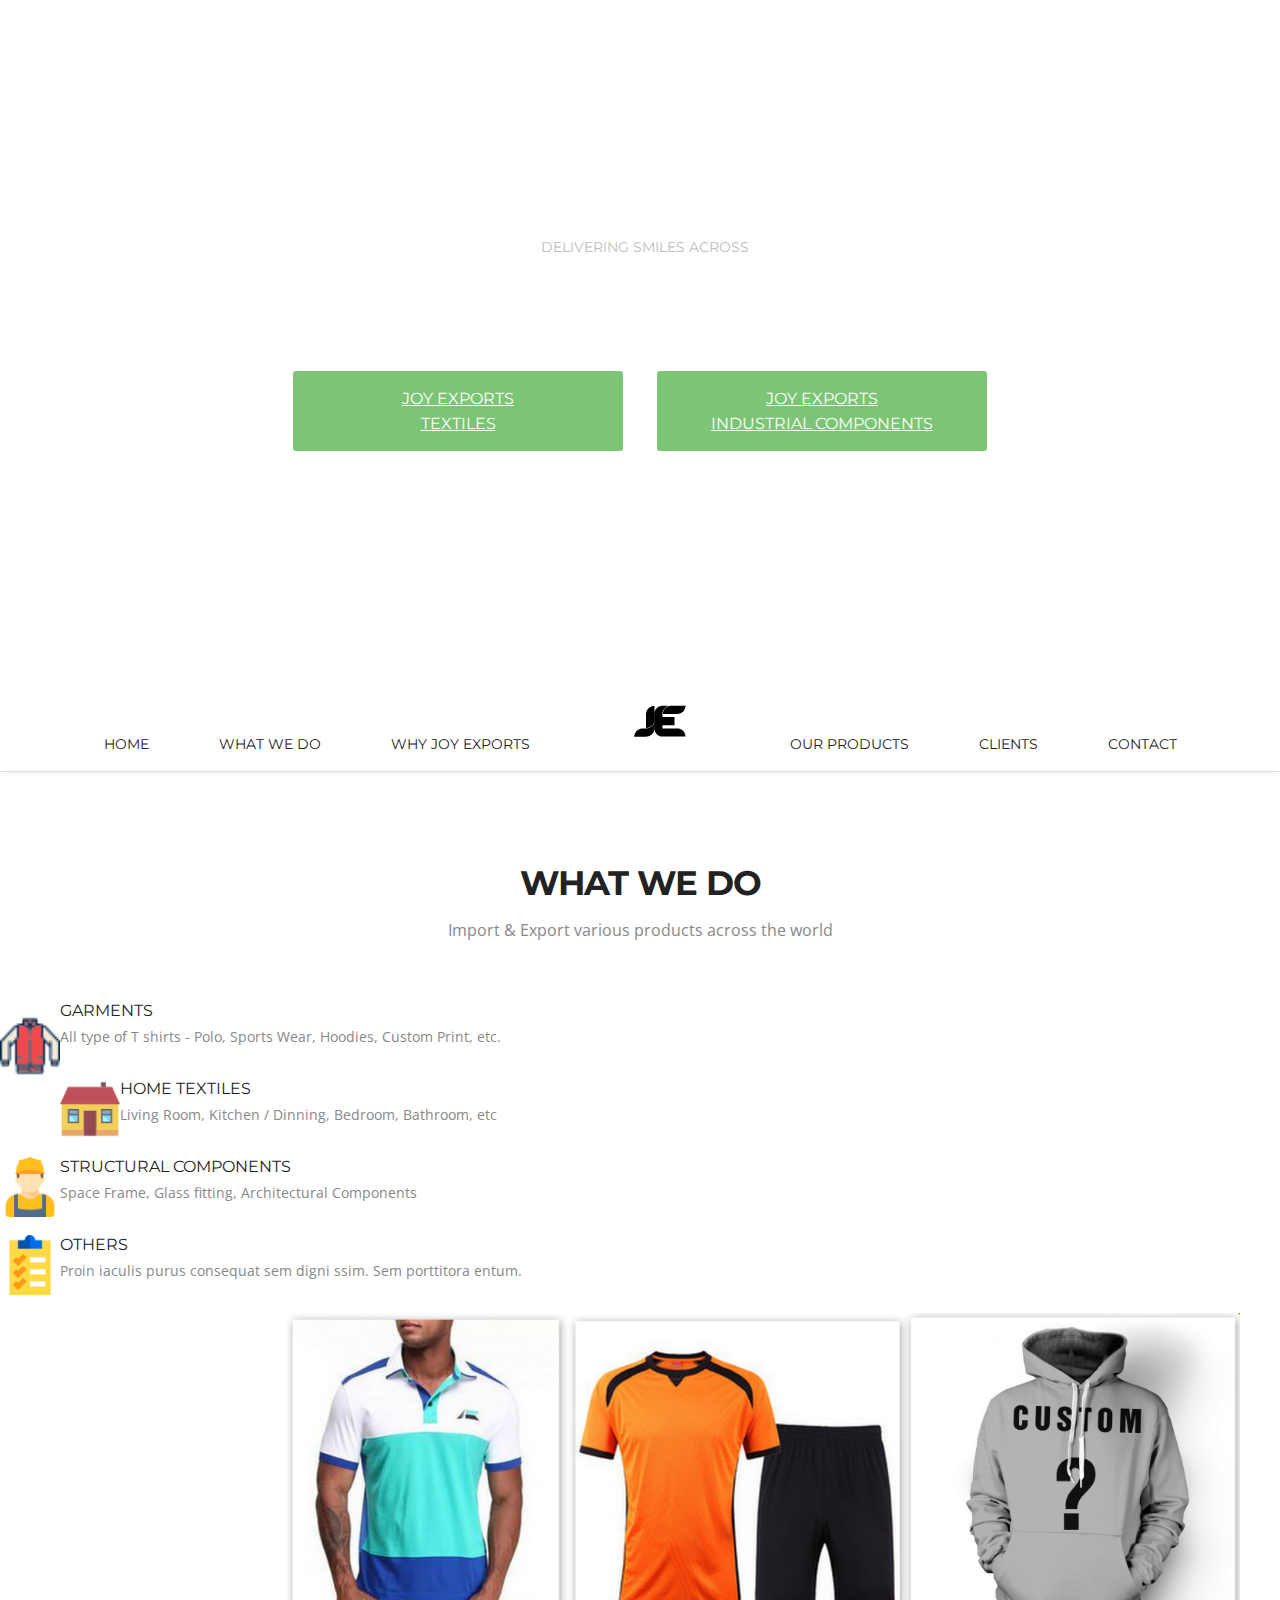
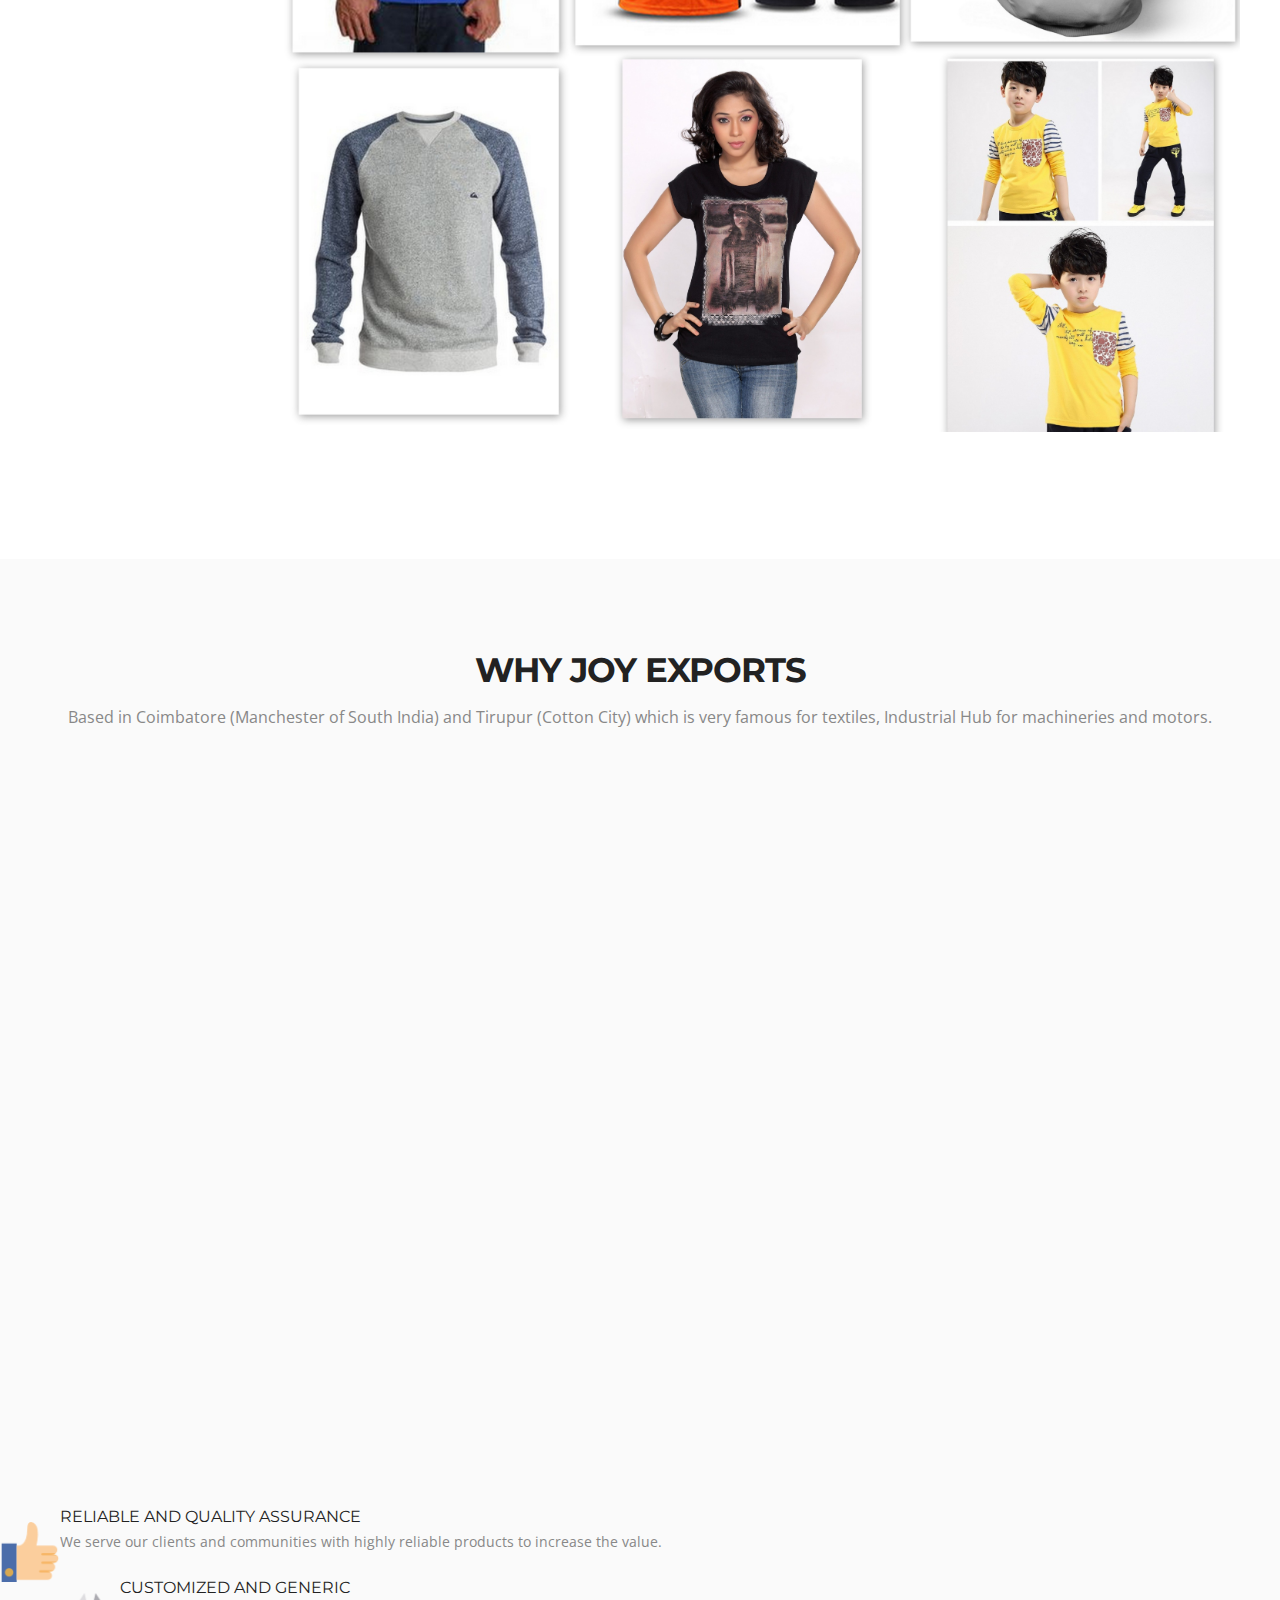
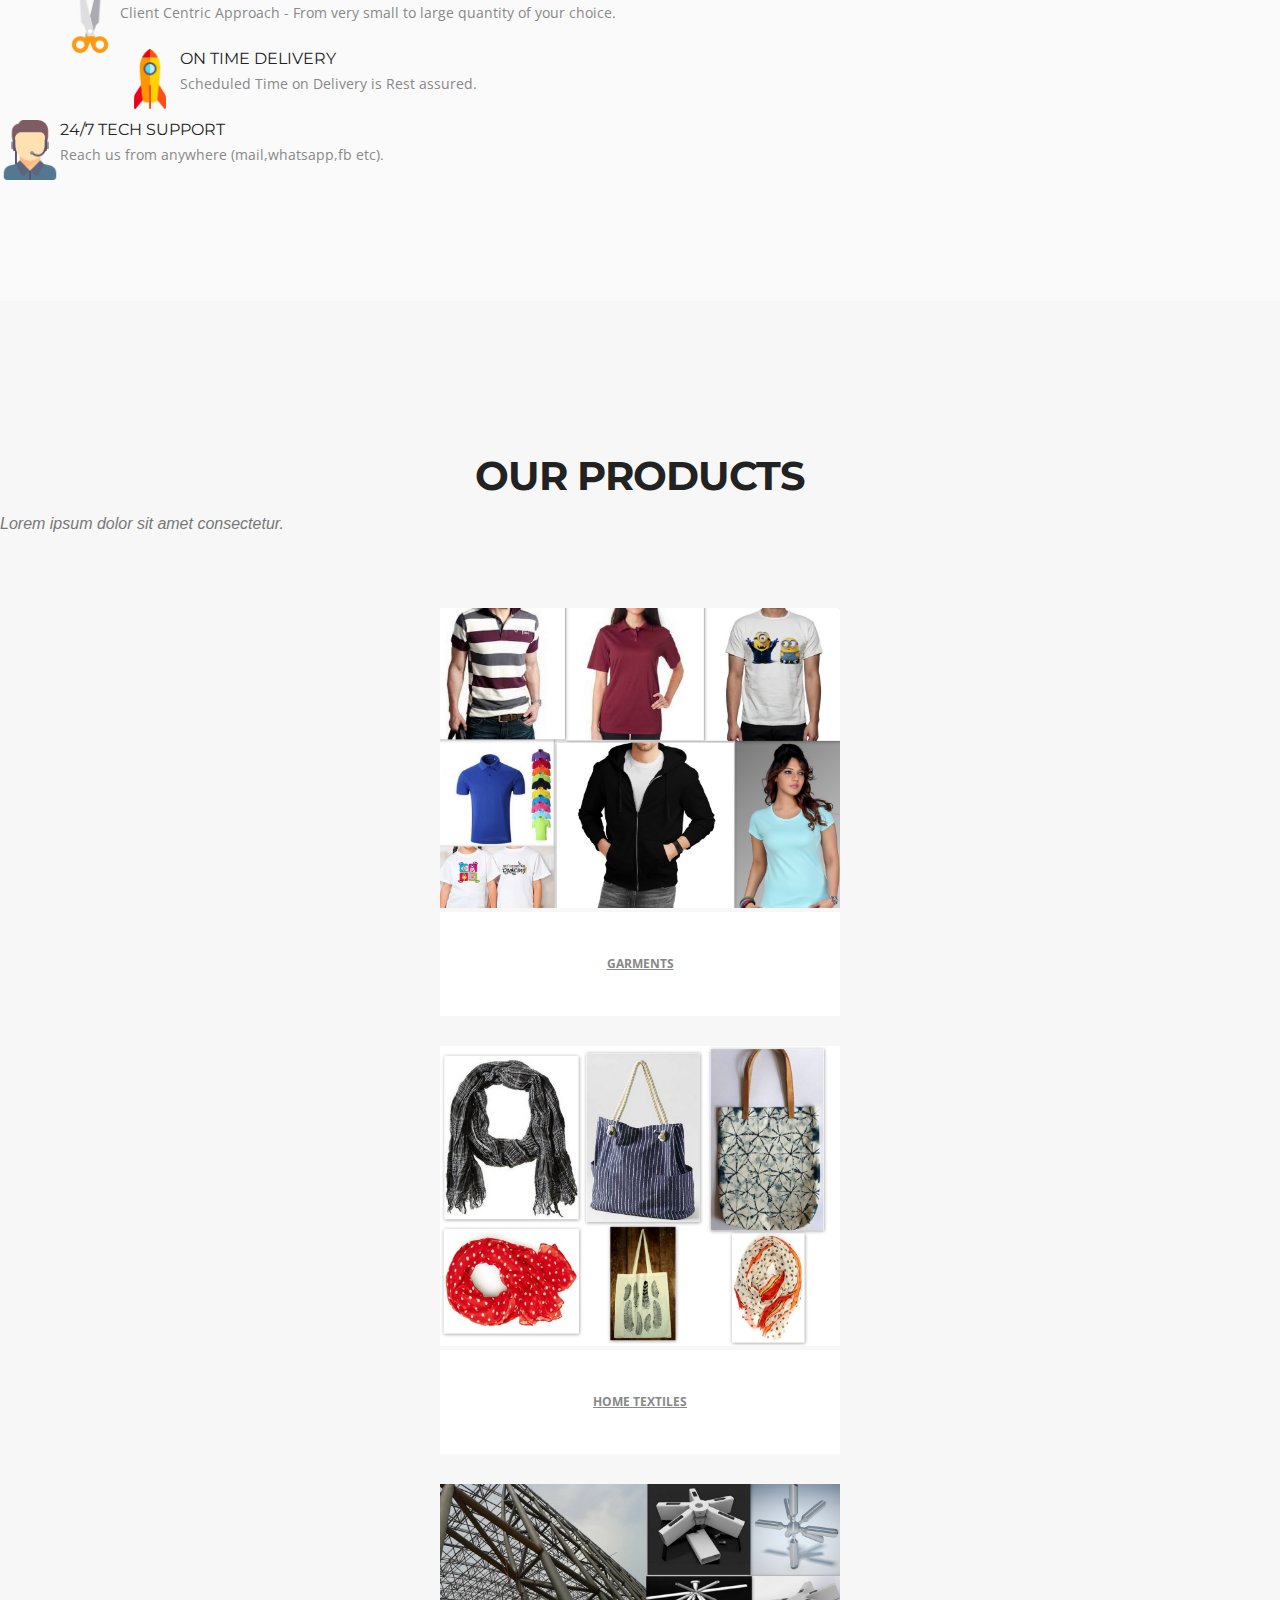
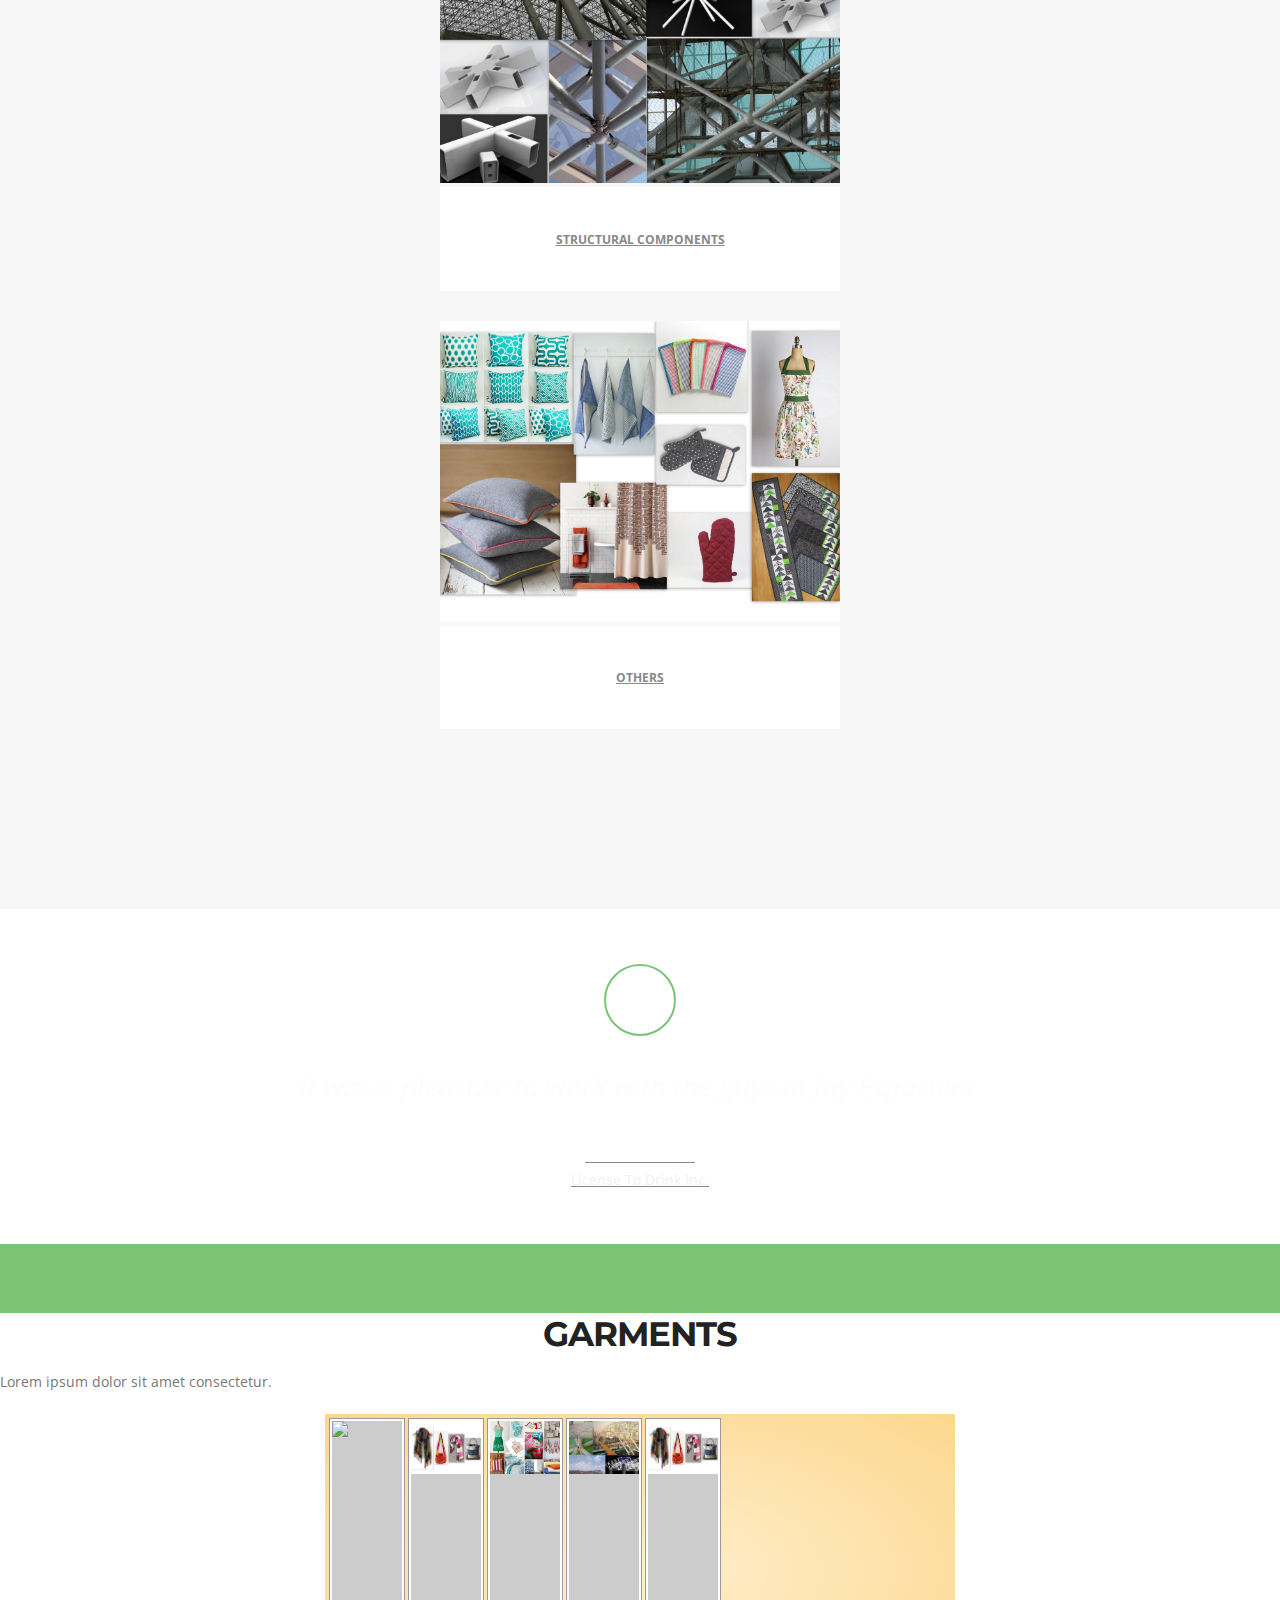
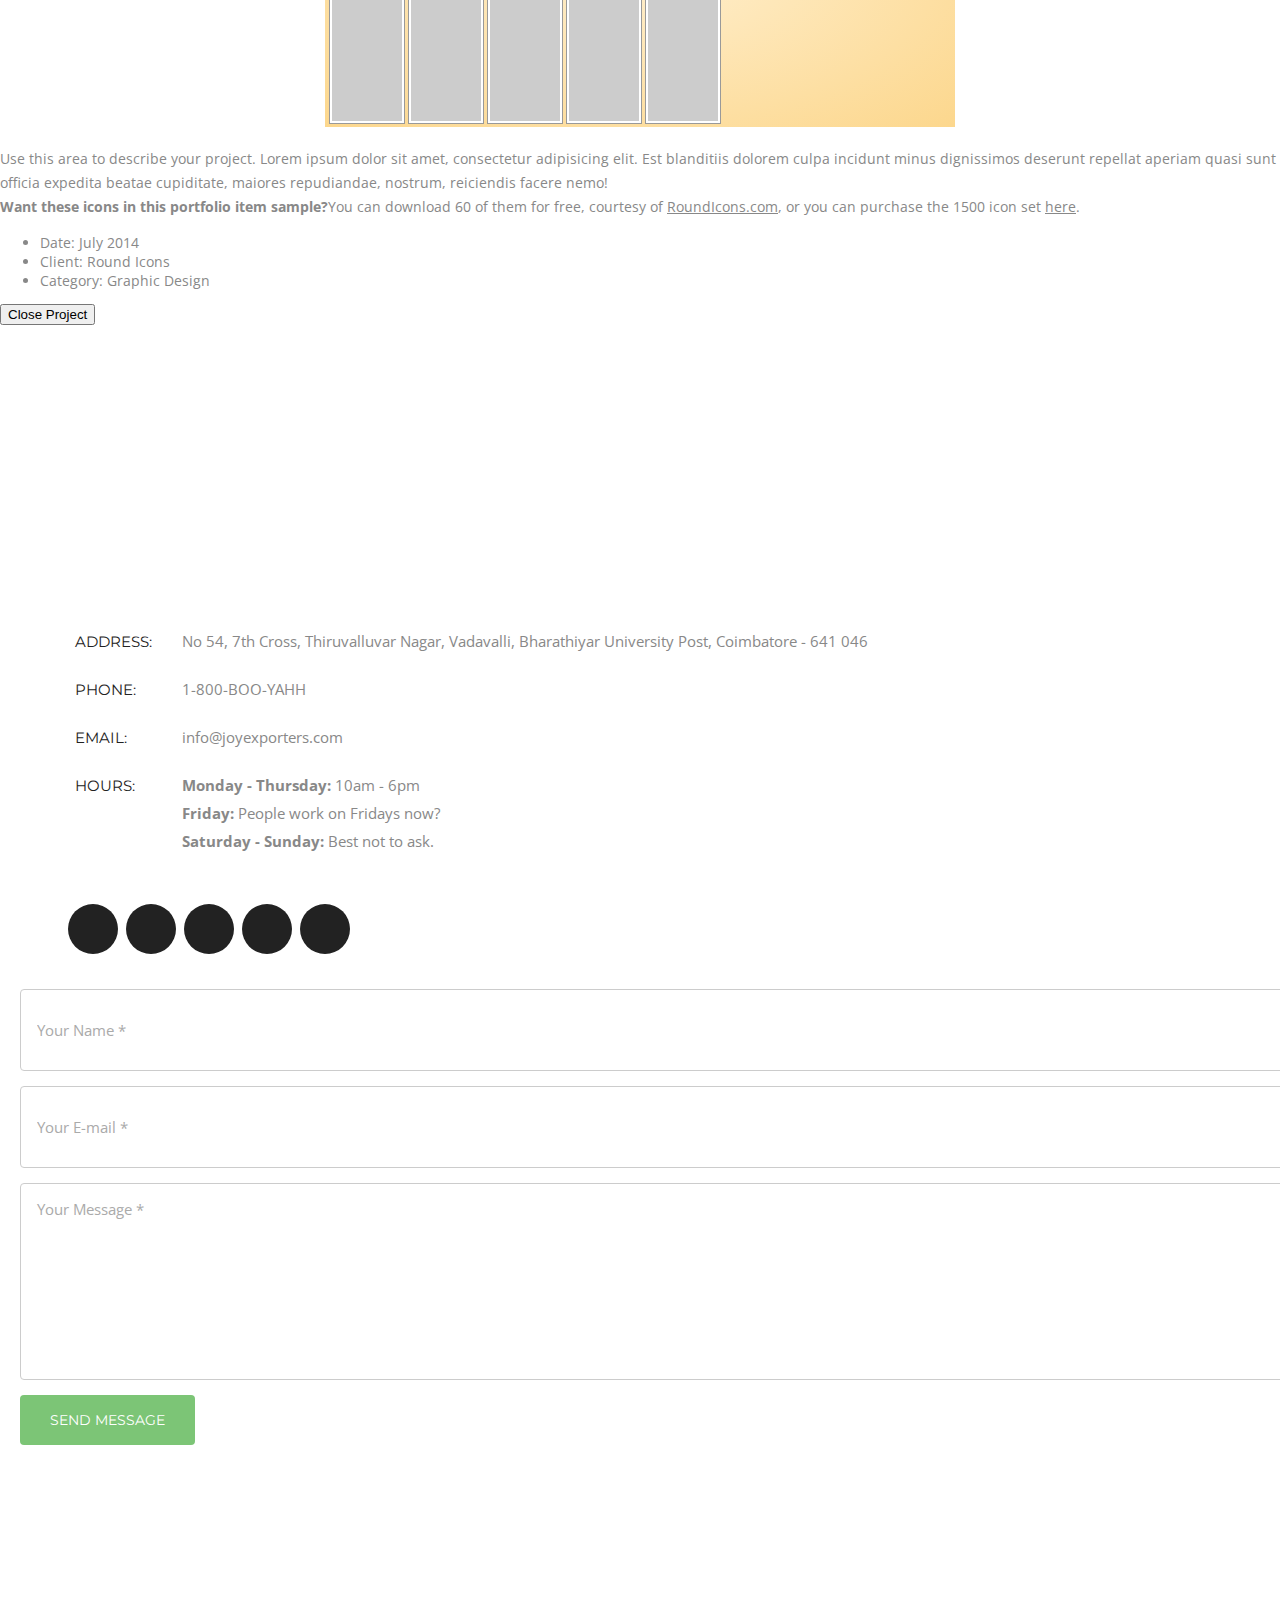
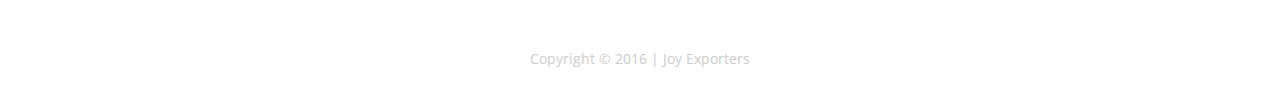
==== Knight/index.html @ ecacd054 "new product page" ====
<!doctype html>
<html>
<head>
<meta charset="utf-8">
<meta name="viewport" content="width=device-width, maximum-scale=1">

<title>Joy Exports</title>
<link rel="icon" href="joy-mark-white-black-bg.png" type="image/png">

<link href='http://fonts.googleapis.com/css?family=Montserrat:400,700' rel='stylesheet' type='text/css'>
<link href='http://fonts.googleapis.com/css?family=Open+Sans:400,300,800italic,700italic,600italic,400italic,300italic,800,700,600' rel='stylesheet' type='text/css'>

<link href="css/bootstrap.css" rel="stylesheet" type="text/css">
<link href="css/style.css" rel="stylesheet" type="text/css">
<link href="css/font-awesome.css" rel="stylesheet" type="text/css">
<link href="css/responsive.css" rel="stylesheet" type="text/css">
<link href="css/animate.css" rel="stylesheet" type="text/css">

<!--[if IE]><style type="text/css">.pie {behavior:url(PIE.htc);}</style><![endif]-->

<script type="text/javascript" src="js/jquery.1.8.3.min.js"></script>
<script type="text/javascript" src="js/bootstrap.js"></script>
<script type="text/javascript" src="js/jquery-scrolltofixed.js"></script>
<script type="text/javascript" src="js/jquery.easing.1.3.js"></script>
<script type="text/javascript" src="js/jquery.isotope.js"></script>
<script type="text/javascript" src="js/wow.js"></script>
<script type="text/javascript" src="js/classie.js"></script>



<!--[if lt IE 9]>
    <script src="js/respond-1.1.0.min.js"></script>
    <script src="js/html5shiv.js"></script>
    <script src="js/html5element.js"></script>
<![endif]-->


</head>
<body>
<div style="overflow:hidden;">
<header class="header" id="header"><!--header-start-->
	<div class="container">
    	<figure class="logo animated fadeInDown delay-07s">
        <a href="#"><img src="img/joy-mark-white.png" alt=""></a>
        </figure>
				<ul class="we-create animated fadeInUp delay-1s">
					<li>Delivering Smiles Across</li>
				</ul>
        <h1 class="animated fadeInDown delay-07s">Welcome to Joy Exporters Group Of Companies</h1>
				<a class="link animated fadeInUp delay-1s" href="focus/home-tex.html">Joy Exports <br>Textiles</a>
				<a class="link animated fadeInUp delay-1s" href="#service">Joy Exports <br>Industrial Components</a>
				<div class="icon-scroll animated fadeInUp delay-1s">
		    <span class="a1"></span>
		    <span class="a2"></span>
		    <span class="a3"></span>
		</div>
</div>
</header><!--header-end-->


<nav class="main-nav-outer" id="test"><!--main-nav-start-->
	<div class="container">
        <ul class="main-nav">
        	<li><a href="#header">HOME</a></li>
            <li><a href="#service">WHAT WE DO</a></li>
            <li><a href="#why-us">WHY JOY EXPORTS</a></li>
            <li class="small-logo"><a href="#header"><img src="img/joy-mark-black-small.png" alt=""></a></li>
            <li><a href="#portfolio">OUR PRODUCTS</a></li>
            <li><a href="#team">CLIENTS</a></li>
            <li><a href="#contact">CONTACT</a></li>
        </ul>
        <a class="res-nav_click" href="#"><i class="fa-bars"></i></a>
    </div>
</nav><!--main-nav-end-->



<section class="main-section" id="service"><!--main-section-start-->
	<div class="container">
    	<h2>WHAT WE DO</h2>
    	<h6>Import &amp; Export various products across the world</h6>
        <div class="row">
        	<div class="col-lg-5 col-sm-6 wow fadeInLeft delay-05s">
            	<div class="service-list">
                	<div class="service-list-col1">
                    <img class="img-icon" src="img/Icon-Garments.png">
                    </div>
                	<div class="service-list-col2">
                        <h3>GARMENTS</h3>
                        <p>All type of T shirts - Polo, Sports Wear, Hoodies, Custom Print, etc.</p>
                    </div>
                </div>
                <div class="service-list">
                	<div class="service-list-col1">
                    <img class="img-icon2" src="img/Icon-Home.png">
                    </div>
                	<div class="service-list-col2">
                        <h3>HOME TEXTILES</h3>
                        <p>Living Room, Kitchen / Dinning, Bedroom, Bathroom, etc</p>
                    </div>
                </div>
                <div class="service-list">
                	<div class="service-list-col1">
                    	<img class="img-icon2" src="img/Icon-Structure.png">
                    </div>
                	<div class="service-list-col2">
                        <h3>STRUCTURAL COMPONENTS</h3>
                        <p>Space Frame, Glass fitting, Architectural Components</p>
                    </div>
                </div>
                <div class="service-list">
                	<div class="service-list-col1">
                    	<img class="img-icon2" src="img/Icon-Others.png">
                    </div>
                	<div class="service-list-col2">
                        <h3>OTHERS</h3>
                        <p>Proin iaculis purus consequat sem digni ssim. Sem porttitora entum.</p>
                    </div>
                </div>
            </div>
            <figure class="col-lg-7 col-sm-6  text-right wow fadeInUp delay-02s">

							<div class="slider">

							  <div class="image-container four-images">
							    <img src="img/slider1.jpg">
							    <img src="img/slider2.jpg">
							    <img src="img/slider3.jpg">
							    <img src="img/slider4.jpg">
							  </div>

							</div>

						</figure>

        </div>
	</div>
</section><!--main-section-end-->



<section class="main-section alabaster" id="why-us"><!--main-section alabaster-start-->
	<div class="container">
		<h2>WHY JOY EXPORTS</h2>
		<h6>Based in Coimbatore (Manchester of South India) and Tirupur (Cotton City) which is very famous for textiles, Industrial Hub for machineries and motors.</h6>
    	<div class="row">
			<figure class="col-lg-7 col-sm-6 wow fadeInLeft">
				<div class="video-container"><iframe width="560" height="315" src="https://www.youtube.com/embed/GcSwiNdOa8k" frameborder="0" allowfullscreen></iframe></div>

            </figure>
        	<div class="col-lg-5 col-sm-6 featured-work">
            	<div class="featured-box">
                	<div class="featured-box-col1 wow fadeInRight delay-02s">
                    	<img class="img-icon" src="img/Icon-Reliable.png">
                    </div>
                	<div class="featured-box-col2 wow fadeInRight delay-02s">
                        <h3>RELIABLE AND QUALITY ASSURANCE</h3>
                        <p>We serve our clients and communities with highly reliable products to increase the value.</p>
                    </div>
                </div>
                <div class="featured-box">
                	<div class="featured-box-col1 wow fadeInRight delay-04s">
                    	<img class="img-icon" src="img/Icon-Customized.png">
                    </div>
                	<div class="featured-box-col2 wow fadeInRight delay-04s">
                        <h3>CUSTOMIZED AND GENERIC</h3>
                        <p>Client Centric Approach - From very small to large quantity of your choice.</p>
                    </div>
                </div>
                <div class="featured-box">
                	<div class="featured-box-col1 wow fadeInRight delay-06s">
                    	<img class="img-icon2" src="img/Icon-Delivery.png">
                    </div>
                	<div class="featured-box-col2 wow fadeInRight delay-06s">
                        <h3>ON TIME DELIVERY</h3>
                        <p>Scheduled Time on Delivery is Rest assured.</p>
                    </div>
                </div>
								<div class="featured-box">
                	<div class="featured-box-col1 wow fadeInRight delay-06s">
                    	<img class="img-icon2" src="img/Icon-Support.png">
                    </div>
                	<div class="featured-box-col2 wow fadeInRight delay-06s">
                        <h3>24/7 TECH SUPPORT</h3>
                        <p>Reach us from anywhere (mail,whatsapp,fb etc).</p>
                    </div>
                </div>
                <a class="Learn-More" href="#">Learn More</a>
            </div>
        </div>
	</div>
</section><!--main-section alabaster-end-->



<section id="portfolio" class="bg-light-gray">
		<div class="container">
				<div class="row">
						<div class="col-lg-12 text-center">
								<h2 class="section-heading">Our Products</h2>
								<h3 class="section-subheading text-muted">Lorem ipsum dolor sit amet consectetur.</h3>
						</div>
				</div>
				<div class="row">
						<div class="col-lg-3 col-md-4 col-sm-6 portfolio-item">
								<a href="#portfolioModal1" class="portfolio-link" data-toggle="modal">
										<div class="portfolio-hover">
												<div class="portfolio-hover-content">
														<i class="fa fa-plus fa-3x"></i>
												</div>
										</div>
										<img src="img/Products-Garments.jpg" class="img-responsive" alt="">

								<div class="portfolio-caption">
										<h5>GARMENTS</h5>
								</div>
								</a>
						</div>
						<div class="col-lg-3 col-md-4 col-sm-6 portfolio-item">
								<a href="focus/home-tex.html" class="portfolio-link" data-toggle="modal">
										<div class="portfolio-hover">
												<div class="portfolio-hover-content">
														<i class="fa fa-plus fa-3x"></i>
												</div>
										</div>
										<img src="img/Product-HomeTex.jpg" class="img-responsive" alt="">
								<div class="portfolio-caption">
										<h5>HOME TEXTILES</h5>
								</div>
								</a>
						</div>
						<div class="col-lg-3 col-md-4 col-sm-6 portfolio-item">
								<a href="#portfolioModal3" class="portfolio-link" data-toggle="modal">
										<div class="portfolio-hover">
												<div class="portfolio-hover-content">
														<i class="fa fa-plus fa-3x"></i>
												</div>
										</div>
										<img src="img/Products-Eng.jpg" class="img-responsive" alt="">
								<div class="portfolio-caption">
										<h5>STRUCTURAL COMPONENTS</h5>
								</div>
							</a>
						</div>
						<div class="col-lg-3 col-md-4 col-sm-6 portfolio-item">
								<a href="#portfolioModal4" class="portfolio-link" data-toggle="modal">
										<div class="portfolio-hover">
												<div class="portfolio-hover-content">
														<i class="fa fa-plus fa-3x"></i>
												</div>
										</div>
										<img src="img/Products-HomeTex2.jpg" class="img-responsive" alt="">
								<div class="portfolio-caption">
										<h5>OTHERS</h5>
								</div>
								</a>
						</div>
				</div>
		</div>
</section>

<!--main-section-end-->


<section class="main-section client-part" id="client"><!--main-section client-part-start-->
	<div class="container">
		<b class="quote-right wow fadeInDown delay-03"><i class="fa-quote-right"></i></b>
    	<div class="row">
        	<div class="col-lg-12">
            	<p class="client-part-haead wow fadeInDown delay-05">It was a pleasure to work with the guys at Joy Exporters.</p>
            </div>
        </div>
    	<ul class="client wow fadeIn delay-05s">
        	<li><a href="#">
            	<img src="img/client-pic1.jpg" alt="">
                <h3>James Bond</h3>
                <span>License To Drink Inc.</span>
            </a></li>
        </ul>
    </div>
</section><!--main-section client-part-end-->
<div class="c-logo-part"><!--c-logo-part-start-->
	<div class="container">
    	<ul>
        	<li><a href="#"><img src="img/c-liogo1.png" alt=""></a></li>
            <li><a href="#"><img src="img/c-liogo2.png" alt=""></a></li>
            <li><a href="#"><img src="img/c-liogo3.png" alt=""></a></li>
            <li><a href="#"><img src="img/c-liogo4.png" alt=""></a></li>
            <li><a href="#"><img src="img/c-liogo5.png" alt=""></a></li>
    	</ul>
	</div>
</div><!--c-logo-part-end-->


<div class="portfolio-modal modal fade" id="portfolioModal1" tabindex="-1" role="dialog" aria-hidden="true">
		<div class="modal-content">
				<div class="close-modal" data-dismiss="modal">
						<div class="lr">
								<div class="rl">
								</div>
						</div>
				</div>
				<div class="container">
						<div class="row">
								<div class="col-lg-8 col-lg-offset-2">
										<div class="modal-body">
												<!-- Project Details Go Here -->
												<h2>Garments</h2>
												<p class="item-intro text-muted">Lorem ipsum dolor sit amet consectetur.</p>

																	<div id="slider">
																	    <div id="allpic">
																	      <img class="modal-slider-img"src="http://1.bp.blogspot.com/-55F_zXg6TKI/UKB6cCTZ1XI/AAAAAAAAB3c/um9nqYtzfY4/s1600/61bEcpAzU0L._SL500_AA300_.jpg.jpg"/>
																	    </div>
																	    <div id="allpic">
																	      <img src="img/slider2.jpg"/>
																	    </div>
																	  <div id="allpic">
																	      <img src="img/slider3.jpg"/>
																	    </div>
																	  <div id="allpic">
																	      <img src="img/slider4.jpg"/>
																	    </div>
																	  <div id="allpic">
																	      <img src="img/slider2.jpg"/>
																	    </div>



																	</div><!-- slider end -->



												<p>Use this area to describe your project. Lorem ipsum dolor sit amet, consectetur adipisicing elit. Est blanditiis dolorem culpa incidunt minus dignissimos deserunt repellat aperiam quasi sunt officia expedita beatae cupiditate, maiores repudiandae, nostrum, reiciendis facere nemo!</p>
												<p>
														<strong>Want these icons in this portfolio item sample?</strong>You can download 60 of them for free, courtesy of <a href="https://getdpd.com/cart/hoplink/18076?referrer=bvbo4kax5k8ogc">RoundIcons.com</a>, or you can purchase the 1500 icon set <a href="https://getdpd.com/cart/hoplink/18076?referrer=bvbo4kax5k8ogc">here</a>.</p>
												<ul class="list-inline">
														<li>Date: July 2014</li>
														<li>Client: Round Icons</li>
														<li>Category: Graphic Design</li>
												</ul>
												<button type="button" class="btn btn-primary" data-dismiss="modal"><i class="fa fa-times"></i> Close Project</button>
										</div>
								</div>
						</div>
				</div>
		</div>
</div>

<section class="business-talking"><!--business-talking-start-->
	<div class="container">
        <h2>Let’s Talk Business.</h2>
    </div>
</section><!--business-talking-end-->
<div class="container">
<section class="main-section contact" id="contact">

        <div class="row">
        	<div class="col-lg-6 col-sm-7 wow fadeInLeft">
            	<div class="contact-info-box address clearfix">
                	<h3><i class=" icon-map-marker"></i>Address:</h3>
                	<span>No 54, 7th Cross, Thiruvalluvar Nagar, Vadavalli, Bharathiyar University Post, Coimbatore - 641 046</span>
                </div>
                <div class="contact-info-box phone clearfix">
                	<h3><i class="fa-phone"></i>Phone:</h3>
                	<span>1-800-BOO-YAHH</span>
                </div>
                <div class="contact-info-box email clearfix">
                	<h3><i class="fa-pencil"></i>email:</h3>
                	<span>info@joyexporters.com</span>
                </div>
            	<div class="contact-info-box hours clearfix">
                	<h3><i class="fa-clock-o"></i>Hours:</h3>
                	<span><strong>Monday - Thursday:</strong> 10am - 6pm<br><strong>Friday:</strong> People work on Fridays now?<br><strong>Saturday - Sunday:</strong> Best not to ask.</span>
                </div>
                <ul class="social-link">
                	<li class="twitter"><a href="#"><i class="fa-twitter"></i></a></li>
                    <li class="facebook"><a href="#"><i class="fa-facebook"></i></a></li>
                    <li class="pinterest"><a href="#"><i class="fa-pinterest"></i></a></li>
                    <li class="gplus"><a href="#"><i class="fa-google-plus"></i></a></li>
                    <li class="dribbble"><a href="#"><i class="fa-dribbble"></i></a></li>
                </ul>
            </div>
        	<div class="col-lg-6 col-sm-5 wow fadeInUp delay-05s">
            	<div class="form">
                	<input class="input-text" type="text" name="" value="Your Name *" onfocus="if(this.value==this.defaultValue)this.value='';" onblur="if(this.value=='')this.value=this.defaultValue;">
                    <input class="input-text" type="text" name="" value="Your E-mail *" onfocus="if(this.value==this.defaultValue)this.value='';" onblur="if(this.value=='')this.value=this.defaultValue;">
                	<textarea class="input-text text-area" cols="0" rows="0" onfocus="if(this.value==this.defaultValue)this.value='';" onblur="if(this.value=='')this.value=this.defaultValue;">Your Message *</textarea>
                    <input class="input-btn" type="submit" value="send message">
                </div>
            </div>
        </div>
</section>
</div>
<footer class="footer">
    <div class="container">
        <div class="footer-logo"><a href="#"><img src="img/joy-mark-white.png" alt=""></a></div>
        <span class="copyright">Copyright © 2016 | Joy Exporters</span>
    </div>
    <!--
        All links in the footer should remain intact.
        Licenseing information is available at: http://bootstraptaste.com/license/
        You can buy this theme without footer links online at: http://bootstraptaste.com/buy/?theme=Knight
    -->
</footer>


<script type="text/javascript">
    $(document).ready(function(e) {
        $('#test').scrollToFixed();
        $('.res-nav_click').click(function(){
            $('.main-nav').slideToggle();
            return false

        });

    });
</script>

  <script>
    wow = new WOW(
      {
        animateClass: 'animated',
        offset:       100
      }
    );
    wow.init();

  </script>


<script type="text/javascript">
	$(window).load(function(){

		$('.main-nav li a').bind('click',function(event){
			var $anchor = $(this);

			$('html, body').stop().animate({
				scrollTop: $($anchor.attr('href')).offset().top - 102
			}, 1500,'easeInOutExpo');
			/*
			if you don't want to use the easing effects:
			$('html, body').stop().animate({
				scrollTop: $($anchor.attr('href')).offset().top
			}, 1000);
			*/
			event.preventDefault();
		});
	})
</script>

<script type="text/javascript">

$(window).load(function(){


  var $container = $('.portfolioContainer'),
      $body = $('body'),
      colW = 375,
      columns = null;


  $container.isotope({
    // disable window resizing
    resizable: true,
    masonry: {
      columnWidth: colW
    }
  });

  $(window).smartresize(function(){
    // check if columns has changed
    var currentColumns = Math.floor( ( $body.width() -30 ) / colW );
    if ( currentColumns !== columns ) {
      // set new column count
      columns = currentColumns;
      // apply width to container manually, then trigger relayout
      $container.width( columns * colW )
        .isotope('reLayout');
    }

  }).smartresize(); // trigger resize to set container width
  $('.portfolioFilter a').click(function(){
        $('.portfolioFilter .current').removeClass('current');
        $(this).addClass('current');

        var selector = $(this).attr('data-filter');
        $container.isotope({

            filter: selector,
         });
         return false;
    });

});

</script>
</body>
</html>
---- Knight/css/style.css ----
@charset "utf-8";
/*
 Knight Bootstrap theme by BootstrapTaste.com
 Theme URI: http://bootstraptaste.com/knight-free-bootstrap-theme/
 Author: BootstrapTaste
 Author URI: http://bootstraptaste.com
 */

/* CSS Document */

/* Float Elements
---------------------------------*/
.fl-lt {float:left;}
.fl-rt {float:right;}

/* Clear Floated Elements
---------------------------------*/
.clear {
  clear: both;
  display: block;
  overflow: hidden;
  visibility: hidden;
  width: 0;
  height: 0;
}

.clearfix:before,
.clearfix:after {
  content: '\0020';
  display: block;
  overflow: hidden;
  visibility: hidden;
  width: 0;
  height: 0;
}

.clearfix:after {
  clear: both;
}

.figure{ margin:0px;}

img{ max-width:100%;}

a, a:hover, a:active{ outline:0px !important}

@font-face {
  font-family: 'FontAwesome';
  src: url('../fonts/fontawesome-webfont.eot?v=4.1.0');
  src: url('../fonts/fontawesome-webfont.eot?#iefix&v=4.1.0') format('embedded-opentype'), url('../fonts/fontawesome-webfont.woff?v=4.1.0') format('woff'), url('../fonts/fontawesome-webfont.ttf?v=4.1.0') format('truetype'), url('../fonts/fontawesome-webfont.svg?v=4.1.0#fontawesomeregular') format('svg');
  font-weight: normal;
  font-style: normal;
}

/* Primary Styles
---------------------------------*/
body {
	background:#fff;
	font-family: 'Open Sans', sans-serif;
	font-size:14px;
	font-weight:normal;
	color:#888888;
	margin:0;
}
h2{
	font-size:34px;
	color:#222222;
	font-family: 'Montserrat', sans-serif;
	font-weight:700;
	letter-spacing: -1px;
	margin:0 0 15px 0;
	text-align:center;
	text-transform:uppercase;
}
h3{
	font-family: 'Montserrat', sans-serif;
	color:#222222;
	font-size:16px;
	margin:0 0 5px 0;
	text-transform:uppercase;
	font-weight:400;
}
h6{
	font-size:16px;
	color:#888888;
	font-family: 'Open Sans', sans-serif;
	font-weight:400;
	text-align:center;
	margin:0 0 60px 0;
}
p{
	line-height:24px;
	margin:0;
}

/* Header Styles
---------------------------------*/

.header{
	text-align:center;
	background:url(../img/pw_maze_black_2X.png) left top repeat;
	padding:200px 0;
}
.logo{
	width:130px;
	margin:0 auto 35px;
}
.header h1{
	font-family: 'Montserrat',sans-serif;
	font-size:45px;
	font-weight:400;
	letter-spacing: -1px;
	margin:0 0 25px 0 ;
	color:#fff;
}

.we-create{
	padding:0;
	margin:-17px 0 20px;
}
.wp-pic{
	margin-bottom:20px;
}
.we-create li{
	display:inline-block;
	font-family: 'Montserrat',sans-serif;
	font-size:14px;
	color: #bcbcbc;
	text-transform: uppercase;
	font-weight: 400;
	margin:0 5px 0 0;
	padding:0 0 0 15px;
}
.we-create li:first-child{
	background:none;
}

.start-button {
	padding-left: 0px;
}

.start-button li a{
color: #fff;
}


.link{
	padding:15px;
	background:#7cc576;
	color:#fff !important;
	font-size:16px;
	font-weight:400;
  width:300px;
	font-family: 'Montserrat', sans-serif;
	display:inline-block;
	border-radius:3px;
	text-transform:uppercase;
	line-height:25px;
  margin: 15px;

	transition:all 0.3s ease-in-out;
	-moz-transition:all 0.3s ease-in-out;
	-webkit-transition:all 0.3s ease-in-out;
}
.link:hover {
	text-decoration:none;
	color:#7cc576 !important;
	background:#fff;
}

.link:active, .link:focus {
	background: #7cc576;
	text-decoration:none;
	color:#fff !important;
}

/* Navigation
---------------------------------*/
.main-nav-outer{
	padding:0px;
	border-bottom:1px solid #dddddd;
	box-shadow:0 4px 5px -3px #ececec;
	position:relative;
	background:#fff;
}
.main-nav{
	text-align:center;
	margin:10px 0 0px;
	padding:0;
	list-style:none;
}
.main-nav li{
	display:inline;
	margin:0 1px;
}
.main-nav li a{
	display:inline-block;
	color:#222222;
	text-transform:uppercase;
	font-family: 'Montserrat', sans-serif;
	text-decoration: none;
	line-height:20px;
	margin:17px 32px;
	transition:all 0.3s ease-in-out;
	-moz-transition:all 0.3s ease-in-out;
	-webkit-transition:all 0.3s ease-in-out;
}

.main-nav li a:hover{
	text-decoration:none;
	color: #7cc576;
}

.small-logo{
	padding:0 32px;
}

.main-section{
	padding:90px 0 110px;
}


/* Services
---------------------------------*/

.service-list{
	padding:0 0 0 0;
	font-size:14px;
	margin-bottom:40px;
}
.service-list-col1{
	float:left;
	width:60px;
}
.service-list-col1 i{
	font-style:normal;
	font-size:38px;
	display:block;
	color:#222;
	font-family: 'FontAwesome';
	line-height:38px;
}
.service-list-col2{
	overflow:hidden;
}
.main-section.alabaster{
	background:#fafafa;
}

/* Featured Work
---------------------------------*/
.featured-work{
	font-size:14px;
}
.featured-work h2{
	text-align:left;
}
.featured-box{
	padding:0 0 0 0;
	margin-bottom:25px;
	font-size:14px;
}
.featured-box h3{
	margin-bottom:5px;
}
.featured-box p{
	line-height:22px;
}
.featured-work p.padding-b{
	padding-bottom:35px;
}
.featured-box-col1{
	width:60px;
	float:left;
}
.featured-box-col1 i{
	display:block;
	line-height:38px;
	font-family: 'FontAwesome';
	font-size:38px;
	color:#777777;
	font-style:normal;
}
.featured-box-col2{ overflow:hidden;}
.featured-box.magic{
	background:url(../img/magic.png) left top no-repeat;
}
.featured-box.packaged{
	background:url(../img/packaged.png) left top no-repeat;
}
.featured-box.seo{
	background:url(../img/seo.png) left top no-repeat;
}
.Learn-More{
	display:inline-block;
	padding:0 5px 0 0;
	color:#7cc576;
	font-size:16px;
	text-transform:uppercase;
	font-family: 'Montserrat', sans-serif;
	font-weight:400;
	line-height:24px;
	transition:all 0.3s ease-in-out;
	-moz-transition:all 0.3s ease-in-out;
	-webkit-transition:all 0.3s ease-in-out;
	display: none;
}
.Learn-More i{
	padding-right:15px;
}

.Learn-More:hover, .Learn-More:focus{
	text-decoration:none;
	color: #111;
}


/* Portfolio
---------------------------------*/
.Portfolio-nav{
	padding:0;
	margin:0 0 45px 0;
	list-style:none;
	text-align:center;
}
.Portfolio-nav li{
	margin:0 10px;
	display:inline;
}
.Portfolio-nav li a{
	display:inline-block;
	padding:10px 22px;
	font-size:12px;
	line-height:20px;
	color:#222222;
	border-radius:4px;
	text-transform:uppercase;
	font-family: 'Montserrat', sans-serif;
	background:#f7f7f7;
	margin-bottom:5px;
	transition:all 0.3s ease-in-out;
	-moz-transition:all 0.3s ease-in-out;
	-webkit-transition:all 0.3s ease-in-out;
}
.Portfolio-nav li a:hover{
	background:#7cc576;
	color:#fff;
	text-decoration:none;
}

.portfolioContainer{
	margin:0 auto;
	padding-left:15px;
}

.Portfolio-box{
	text-align:center;
	margin-bottom:30px;
	height:350px;
	width:350px;
	overflow:hidden;
	float:left;
	padding:0;
}
.Portfolio-box img{
	margin-bottom:25px;
	transition:all 0.3s ease-in-out;
	-moz-transition:all 0.3s ease-in-out;
	-webkit-transition:all 0.3s ease-in-out;
}

.Portfolio-box img:hover {
	opacity: 0.6;
}

.Portfolio-nav li a.current{
	background:#7cc576;
	color:#fff;
	text-decoration:none;
}
img {
   max-width:100%;
}

/* no transition on .isotope container */

.isotope .isotope-item {
  /* change duration value to whatever you like */
  -webkit-transition-duration: 0.6s;
     -moz-transition-duration: 0.6s;
          transition-duration: 0.6s;
}

.isotope .isotope-item {
  -webkit-transition-property: -webkit-transform, opacity;
     -moz-transition-property:    -moz-transform, opacity;
          transition-property:         transform, opacity;
}

.main-section.paddind{
	padding-bottom:60px;
}

/* Clients
---------------------------------*/
.client-part{
	background:url(../img/section-bg1.jpg) center center no-repeat;
	background-size:cover;
	padding:55px 0;
	text-align:center;
}
.client-part-haead{
	color:#fdfdfd;
	font-size:28px;
	line-height:41px;
	margin:30px 0 10px;
	font-family: ''Open Sans',sans-serif';
	font-style: italic;
}
.client{
	padding:0;
	margin:20px 0 0;
	list-style:none;
	text-align:center;
}
.client li{
	display:inline;
	margin:0 15px;
}
.client li a{
	display:inline-block;
}
.client li a img{
	margin-bottom:15px;
	border-radius:50%;
}
.client li a:hover{
	text-decoration:none;
}
.client li a h3{
	color:#ffffff;
}
.client li a span{
	color:#f1f1f1;
}
.quote-right{
	font-style:normal;
	width:68px;
	height:68px;
	margin:0 auto;
	border:2px solid #7cc576;
	border-radius:50%;
	display:block;
	line-height:68px;
	text-align:center;
	font-size:27px;
	color:#7cc576;
	cursor: pointer;
	transition:all 0.3s ease-in-out;
	-moz-transition:all 0.3s ease-in-out;
	-webkit-transition:all 0.3s ease-in-out;
}

.quote-right:hover{
color: #fff;
border: 2px solid #fff;
}

.c-logo-part{
	background:#7cc576;
	padding:25px 0;
    filter: alpha(opacity=60);
}
.c-logo-part ul{
	padding:0;
	margin:0;
	list-style:none;
	text-align:center;
}
.c-logo-part ul li{
	display:inline;
	margin:0 25px;
}
.c-logo-part ul a{
	display:inline-block;
	margin: 0 20px;
}
.main-section.team{
	padding:85px 0;
}
.main-section.team h6{
	margin-bottom:40px;
}


/* Team
---------------------------------*/
.team-leader-block{
	max-width:993px;
	margin:0 auto;
}
.team-leader-box{
	width:30.66%;
	margin-right: 3.82979%;
	height: 490px;
	overflow: hidden;
	text-align: center;
	float: left;
}
.team-leader-box span{
	margin-bottom:24px;
	display:block;
}
.team-leader-box:nth-of-type(3n+0){ margin:0;}
.team-leader{
	width:auto;
	height:auto;
	position:relative;
	border-radius:50%;
	box-shadow:0px 0px 0px 7px rgba(241,241,241,0.80);
	margin:7px 7px 25px 7px;

}
.team-leader-shadow{
	transition:all 0.3s ease-in-out;
	-moz-transition:all 0.3s ease-in-out;
	-webkit-transition:all 0.3s ease-in-out;
	border-radius:50%;
	position:absolute;
	width:100%;
	height:100%;
	z-index:10;
	border-radius:50%;
}
.team-leader-shadow a{
	display:block;
	width:100%;
	height:100%;
}
.team-leader:hover .team-leader-shadow{
	box-shadow:inset  0px 0px 0px 148px rgba(17,17,17,0.80);
}
.team-leader:hover ul{ display:block; opacity:1}
.team-leader img{
	display:block;
	border-radius:50%;
}
.team-leader ul{
	display:block;
	opacity:0;
	padding:0;
	margin:0;
	list-style:none;
	position:absolute;
	left:0;
	top:50%;
	width:100%;
	text-align:center;
	margin-top:-14px;
	z-index:15;
	transition:all 0.6s ease-in-out;
	-moz-transition:all 0.6s ease-in-out;
	-webkit-transition:all 0.6s ease-in-out;
}
.team-leader ul li{
	display:inline;
	margin:0 11px;
}
.team-leader ul li a{
	font-family: 'FontAwesome';
	display:inline-block;
	font-size:28px;
	color:#fff;
	transition:all 0.3s ease-in-out;
	-moz-transition:all 0.3s ease-in-out;
	-webkit-transition:all 0.3s ease-in-out;
}
.team-leader ul li a:hover, .team-leader ul li a:focus{
	text-decoration:none;
}
.team-leader ul li a.fa-twitter:hover{
	color:#55acee;
}
.team-leader ul li a.fa-facebook:hover{
	color:#3b5998;
}
.team-leader ul li a.fa-pinterest:hover{
	color:#cb2026;
}
.team-leader ul li a.fa-google-plus:hover{
	color:#dd4b39;
}

/* Talk Business
---------------------------------*/
.business-talking{
	background:url(../img/section-bg2.jpg) top center no-repeat;
	background-size:cover;
	padding:60px 0 10px;
	text-align:center;
}
.business-talking h2{
	font-family: 'Montserrat', sans-serif;
	font-weight:700;
	padding:0;
	margin:20px 0 70px;
	text-transform:uppercase;
	font-size:42px;
	color:#fff;
}


/* Contact
---------------------------------*/
.main-section.contact{
	padding:90px 0 100px;
}

.main-section.contact{
	background:url(../img/bg-map.png) left 190px no-repeat;
}
.contact-info-box{
	font-size:15px;
	margin:0 0 14px 68px;
	padding-left:0;
}
.contact-info-box h3{
	font-size: 15px;
	font-weight:400;
	float:left;
	width:102px;
	margin-right:12px;
	line-height:28px;
}
.contact-info-box h3 i{
	font-style:normal;
	font-size:18px;
	color:#222222;
	font-family: 'FontAwesome';
	font-weight:normal;
	margin-right:7px;
}
.contact-info-box span{
	line-height:28px;
	display:block;
	overflow:hidden;
}
.social-link{
	padding:35px 0;
	margin:0 0 0 68px;
	display:block;
	overflow:hidden;
	list-style:none;
}
.social-link li{
	float:left;
	margin-right:8px;
}
.social-link li a{
	display:block;
	width:50px;
	height:50px;
	text-align:center;
	line-height:50px;
	font-size:25px;
	color:#fff;
	background:#222222;
	border-radius:50%;
	transition:all 0.3s ease-in-out;
}
.social-link li a:hover, .social-link li a:focus{
	text-decoration:none;
}
.twitter a:hover {
	background: #55acee;
}
.facebook a:hover {
	background: #3b5998;
}
.pinterest a:hover {
	background: #cb2026;
}
.gplus a:hover {
	background: #dd4b39;
}
.dribbble a:hover {
	background: #ea4c89;
}

.form{
	margin:0 66px 0 30px;
}
.input-text{
	padding:15px 16px;
	border:1px solid #ccc;
	width:100%;
	height:50px;
	display:block;
	border-radius:4px;
	font-size:15px;
	color:#aaa;
	font-family: 'Open Sans', sans-serif;
	margin:0 0 15px 0;
	transition:all 0.3s ease-in-out;
	-moz-transition:all 0.3s ease-in-out;
	-webkit-transition:all 0.3s ease-in-out;
}
.input-text:focus {
	border: 1px solid #7cc576;
	outline:0;
	-webkit-box-shadow: inset 0 1px 1px rgba(0, 0, 0, 0.075), 0 0 8px rgba(124, 197, 118, 0.3);
	-moz-box-shadow: inset 0 1px 1px rgba(0, 0, 0, 0.075), 0 0 8px rgba(124, 197, 118, 0.3);
	box-shadow: inset 0 1px 1px rgba(0, 0, 0, 0.075), 0 0 8px rgba(124, 197, 118, 0.3);
}

.input-text.text-area{
	height:165px;
	resize:none;
	overflow:auto;
}
.input-btn{
	width:175px;
	height:50px;
	background:#7cc576;
	border-radius:4px;
	color:#ffffff;
	font-size:14px;
	text-transform:uppercase;
	font-family: 'Montserrat', sans-serif;
	font-weight:400;
	border:0px;
	transition:all 0.3s ease-in-out;
	-moz-transition:all 0.3s ease-in-out;
	-webkit-transition:all 0.3s ease-in-out;
}

.input-btn:hover{
	background: #111;
	color: #fff;
}

/* Footer
---------------------------------*/

.footer{
	background:url(../img/pw_maze_black_2X.png) left top repeat;
	padding:35px 0 35px;
}
.footer-logo{
	margin:15px auto 35px;
	width: 76px;
}
.copyright{
	color:#cccccc;
	font-size:14px;
	display:block;
	text-align:center;
}
.copyright a{
	color:#7cc576;
	font-weight:600;
	text-decoration: none;
	transition:all 0.3s ease-in-out;
	-moz-transition:all 0.3s ease-in-out;
	-webkit-transition:all 0.3s ease-in-out;
}

.copyright a:hover {
	color: #fff;
}

.res-nav_click {
	line-height:38px;
	font-family: 'FontAwesome';
	font-size:38px;
	text-decoration: none !important;
	color:#777777;
	font-style:normal;
	display:none;
	width:42px;
	height:27px;
	margin:20px auto;
	transition:all 0.3s ease-in-out;
	-moz-transition:all 0.3s ease-in-out;
	-webkit-transition:all 0.3s ease-in-out;
}

.res-nav_click:hover, .res-nav_click:active, .res-nav_click:focus {
	color: #7cc576 !important;
}

.portfolioContainer{
	max-width: 1140px;
}


/* Animation Timers
---------------------------------*/
.delay-02s {
	animation-delay: 0.2s;
	-webkit-animation-delay: 0.2s;
}
.delay-03s {
	animation-delay: 0.3s;
	-webkit-animation-delay: 0.3s;
}
.delay-04s {
	animation-delay: 0.4s;
	-webkit-animation-delay: 0.4s;
}

.delay-05s {
	animation-delay: 0.5s;
	-webkit-animation-delay: 0.5s;
}
.delay-06s {
	animation-delay: 0.6s;
	-webkit-animation-delay: 0.6s;
}

.delay-07s {
	animation-delay: 0.7s;
	-webkit-animation-delay: 0.7s;
}
.delay-08s {
	animation-delay: 0.8s;
	-webkit-animation-delay: 0.8s;
}

.delay-09s {
	animation-delay: 0.9s;
	-webkit-animation-delay: 0.9s;
}
.delay-1s {
	animation-delay: 1s;
	-webkit-animation-delay: 1s;
}
.delay-12s {
	animation-delay: 1.2s;
	-webkit-animation-delay: 1.2s;
}



.icon-scroll {
	position: absolute;
	padding-top: 20px;
	left: 50%;
	margin-left: -8px;
	width: 16px;
	height: 60px;
	z-index: 99999;
	-webkit-transition: opacity: .4s;
}
.icon-scroll span {
	display: block;
	width: 15px;
	height: 15px;
	border-right: 1px solid rgba(255,255,255,.8);
	border-bottom: 1px solid rgba(255,255,255,.8);
	margin: 0 0 2px 5px;

	-webkit-transform: rotate(45deg);
	-ms-transform: rotate(45deg);
	transform: rotate(45deg);
	-webkit-animation: mouse-scroll 1s infinite;
    -moz-animation: mouse-scroll 1s infinite;
    animation: mouse-scroll 1s infinite;
    -webkit-animation-direction: alternate;
	animation-direction: alternate;
}

.icon-scroll .a1 {
	margin-top: 6px;
	-webkit-animation-delay: .1s;
	-moz-animation-delay: .1s;
	animation-delay: .1s;
}

.icon-scroll .a2 {
	-webkit-animation-delay: .2s;
	-moz-animation-delay: .2s;
	animation-delay: .2s;
}

.icon-scroll .a3 {
	-webkit-animation-delay: .3s;
	-moz-animation-delay: .3s;
	animation-delay: .3s;
}


@-webkit-keyframes mouse-scroll {
	0%   { opacity: 0;}
	50%  { opacity: .5;}
	100% { opacity: 1;}
}
@-moz-keyframes mouse-scroll {
	0%   { opacity: 0; }
	50%  { opacity: .5; }
	100% { opacity: 1; }
}
@keyframes mouse-scroll {
	0%   { opacity: 0; }
	50%  { opacity: .5; }
	100% { opacity: 1; }
}
a {
  color: inherit;
}



/*slider */

.slider {
  display:block;
  position:relative;
  width:80%;
  margin-left: 20%;
  overflow:hidden;
}

.image-container {
  position:relative;
  left:0;
  -webkit-transition:left 1s;
  -moz-transition:left 1s;
  -ms-transition:left 1s;
  transition:left 1s;
  animation: slider 16s infinite;
}

.image-container img{
  display:block;
  float:left;
}

.four-images {
  width:400%;
}

.four-images img {
  width:25%;
}

@keyframes slider {
  20%{left: 0%;}
  25%,45%{left:-100%;}
  50%,70%{left:-200%;}
  75%,95%{left:-300%;}
}


/* slider */



.img-icon{
  padding-top: 15px;
  padding-right: 20px;
  width: 100%;
}
.img-icon2{
  padding-top: px;
  padding-right: 20px;
  width: 100%;
}


.video-container {
	position:relative;
	padding-bottom:56.25%;
	padding-top:30px;
	height:0;
	overflow:hidden;
}

.video-container iframe, .video-container object, .video-container embed {
	position:absolute;
	top:0;
	left:0;
	width:100%;
	height:100%;
}



/* modal */

.bg-light-gray{background-color:#f7f7f7}
.text-muted{color:#777}
section{padding:100px 0}
section h2.section-heading{font-size:40px;margin-top:0;margin-bottom:15px}
section h3.section-subheading{
  font-size:16px;
  font-family:"Droid Serif","Helvetica Neue",Helvetica,Arial,sans-serif;
  text-transform:none;
  font-style:italic;
  font-weight:400;
  margin-bottom:75px}

  @media (min-width:768px){
    section{padding:150px 0}}
    .service-heading{
      margin:15px 0;
      text-transform:none}
      #portfolio
  .portfolio-item{
    margin:0 0 15px;
    right:0}
    #portfolio
    .portfolio-item
    .portfolio-link{
      display:block;
      position:relative;
      max-width:400px;
      margin:0 auto}
      #portfolio
      .portfolio-item .portfolio-link
      .portfolio-hover{
        background:rgba(255, 228, 134, 0.5);
        position:absolute;
        width:100%;
        height:100%;
        opacity:0;
        transition:all ease .5s;
        -webkit-transition:all ease .5s;
        -moz-transition:all ease .5s}
        #portfolio .portfolio-item .portfolio-link
        .portfolio-hover:hover{
          opacity:1}
          #portfolio .portfolio-item .portfolio-link .portfolio-hover
          .portfolio-hover-content{
            position:absolute;
            width:100%;
            height:20px;
            font-size:20px;
            text-align:center;
            top:50%;
            margin-top:-12px;
            color:#fff}
            #portfolio
            .portfolio-item .portfolio-link .portfolio-hover
            .portfolio-hover-content i{
              margin-top:-12px}
              #portfolio .portfolio-item .portfolio-link .portfolio-hover .portfolio-hover-content h3,
              #portfolio .portfolio-item .portfolio-link .portfolio-hover .portfolio-hover-content h4{
                margin:0}
                #portfolio .portfolio-item .portfolio-caption{
                  max-width:400px;
                  margin:0 auto;
                  background-color:#fff;
                  text-align:center;
                  padding:25px}
                  #portfolio .portfolio-item .portfolio-caption
                  h4{text-transform:none;margin:0}
                  #portfolio .portfolio-item .portfolio-caption p{
                    font-family:"Droid Serif","Helvetica Neue",Helvetica,Arial,sans-serif;
                    font-style:italic;
                    font-size:16px;
                    margin:0}
                    #portfolio *{z-index:2}
                    @media (
                      min-width:767px){
                        #portfolio
                        .portfolio-item{
                          margin:0 0 30px}
                        }

/* modal */



#slider{
  width:630px;
  height:313px;
  margin:20px auto;
  background:-webkit-radial-gradient(#ffefce, #fcd78d);
  background:-moz-radial-gradient(#ffefce, #fcd78d);
  background:-ms-radial-gradient(#ffefce, #fcd78d);
  background:-o-radial-gradient(#ffefce, #fcd78d);
  background:radial-gradient(#ffefce, #fcd78d);
}
#allpic{
  width:70px;
  height:300px;
  background:#ccc;
  margin:5px 0 0 5px;
  float:left;
  transition:all .5s ease-out;
  overflow:hidden;
  border:2px solid #fff;;
  outline:1px solid #999;
}
#allpic:hover {
  width:300px;
}
---- Knight/css/responsive.css ----
/* ==========================================================================
   Media Queries
   ========================================================================== */


@media only screen and (min-width: 992px) {
	/****Ipad Landscape 1024 Container 970 ****/

	.service-list{ margin-bottom:30px;}
	.c-logo-part ul li{ margin:0 15px;}
	.form{ margin:0 0 0 20px}
	.main-nav{ display:block !important; }
	/*.portfolioContainer{ width:800px; margin:0px auto !important; } */

}

@media only screen and (min-width: 768px) and (max-width: 991px) {
	/****Ipad Portrait 768 Container 750 ****/
	body{ font-size:13px;}
	p{ line-height:20px ;}
	.header h1{ font-size:46px;}
	.main-nav ul li a{ padding:14px;}
	.small-logo{ padding:0 20px;}
	h2{ font-size:30px}
	h6{ font-size:16px;}
	h3{ font-size:15px;}
	.service-list{ margin-bottom:20px; font-size:15px;}
	.featured-work p.padding-b{ padding-bottom:15px;}
	.main-section{ padding:70px 0;}
	.c-logo-part ul li{ margin:0 1%; float:left; width:18%;}
	.c-logo-part ul li a{ display:block;}
	.c-logo-part ul li a img{ display:block;}
	.form{ margin:0;}
	.contact-info-box{ margin:0 ;}
	.social-link{ margin:0;}

	.main-nav{ display:block !important; }
	.main-nav li a{ padding:8px 15px;}
	/*.portfolioContainer{ width:750px; margin:0px auto !important; }
	.Portfolio-box{ height:250px;}*/



}

@media only screen and (max-width: 767px) {
	/****Mobile Landscape 480 Container 100% ****/
	body{ font-size:12px;}
	h2{ font-size:26px;}
	h3{ font-size:14px;}
	h6{ font-size:16px; margin-bottom:40px;}
	p{ line-height:18px;}
	.service-list{ font-size:12px; margin-bottom:20px;}
	.we-create li{ font-size:13px; padding:0 0 0 8px}
	.header h1{ font-size:28px;}
	.header{ padding:40px 0;}
	.main-section{ padding:30px 0 30px;}
	.main-nav{ display:none; position:absolute; left:0; width:100%; top:74px; margin:0 auto; flote : none; background:#fff;}
	.main-nav li{ display:block;}
	.main-nav li.small-logo{ display:none;}
	.main-nav li a{ display:block; padding:7px 32px; border-bottom:none;}
	.main-nav li a:hover{color:#7cc576}
	.team-leader-box{ max-width:307px; width:auto; float:none; margin:0 auto;	}
	.team-leader-box:nth-of-type(3n){ margin:0 auto}
	.res-nav_click{ display:block;}
	.featured-work{ font-size:12px; margin-top:30px;}
	.featured-box{ font-size:12px;}
	.featured-box p{ line-height:18px; }
	.c-logo-part ul a{ margin-bottom:5px;}
	.main-section.team{ padding:60px 0 50px;}
	.business-talking h2{ font-size:36px;}
	.contact-info-box{ margin:0 0 12px 30px; font-size:12px;}
	.contact-info-box span{ line-height:18px;}
	.social-link{ margin-left:30px;}
	.form{ margin:0 30px;}
	.copyright{ font-size:12px;}
	.business-talking a{ padding:10px 25px; font-size:14px;}
	.main-section.contact{ padding:60px 0 70px}
	.client-part-haead{ font-size:20px; line-height:30px;}
	.link{ font-size:14px; padding:10px 25px;}
	.logo{ width:100px;}
	.main-section.contact{ background-size:contain;}
	.Portfolio-nav li a{ padding:5px 16px;}
	.Portfolio-nav li{ display:block;}
	/*.isotope-item img{ width:300px; left:50%; margin-left:-100px;}
	.isotope-item{ width:300px; margin:0px auto;}
	.isotope{ width:400px; margin:0px auto;}
	.Portfolio-box{}
	.portfolioContainer{ width:350px; margin:0px auto !important; } */


}

@media only screen and (max-width: 479px) {
	/****Mobile Portrait 320 ****/
	.contact-info-box{ margin-left:0px;}
	.header{}
	.link{ width:250px; }
	.main-section{ padding:30px 0 15px;}
	.icon-scroll{padding-top: 0px;}
	.slider{width:100%; margin-left: 0%;}
	.social-link{ margin-left:0px;}
	.form{ margin:0}
	.c-logo-part ul li{ display:block;}
	.Portfolio-box{  max-width:300px !important; width:96.4% !important; margin:0 !important}
	.Portfolio-box img { max-width:100%;}
	.portfolioContainer{ width:280px !important; margin:0 auto !important }

}
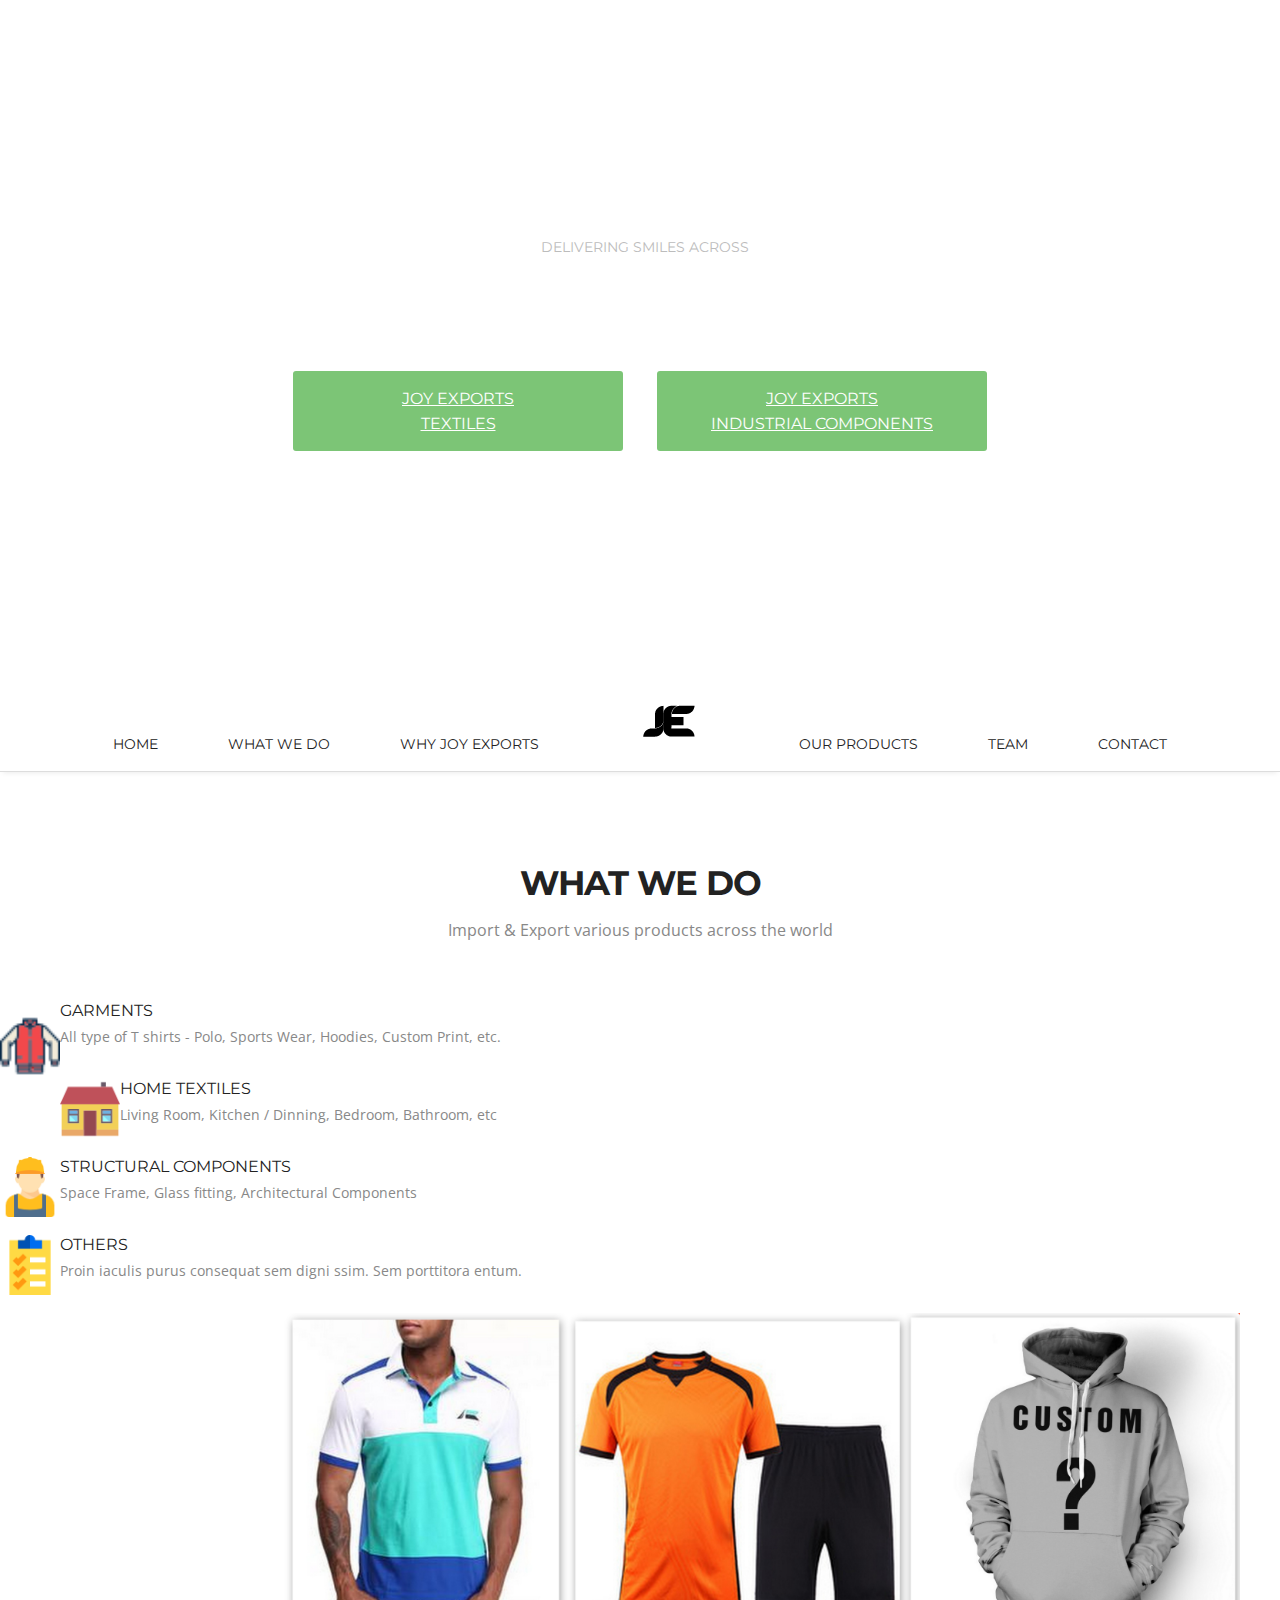
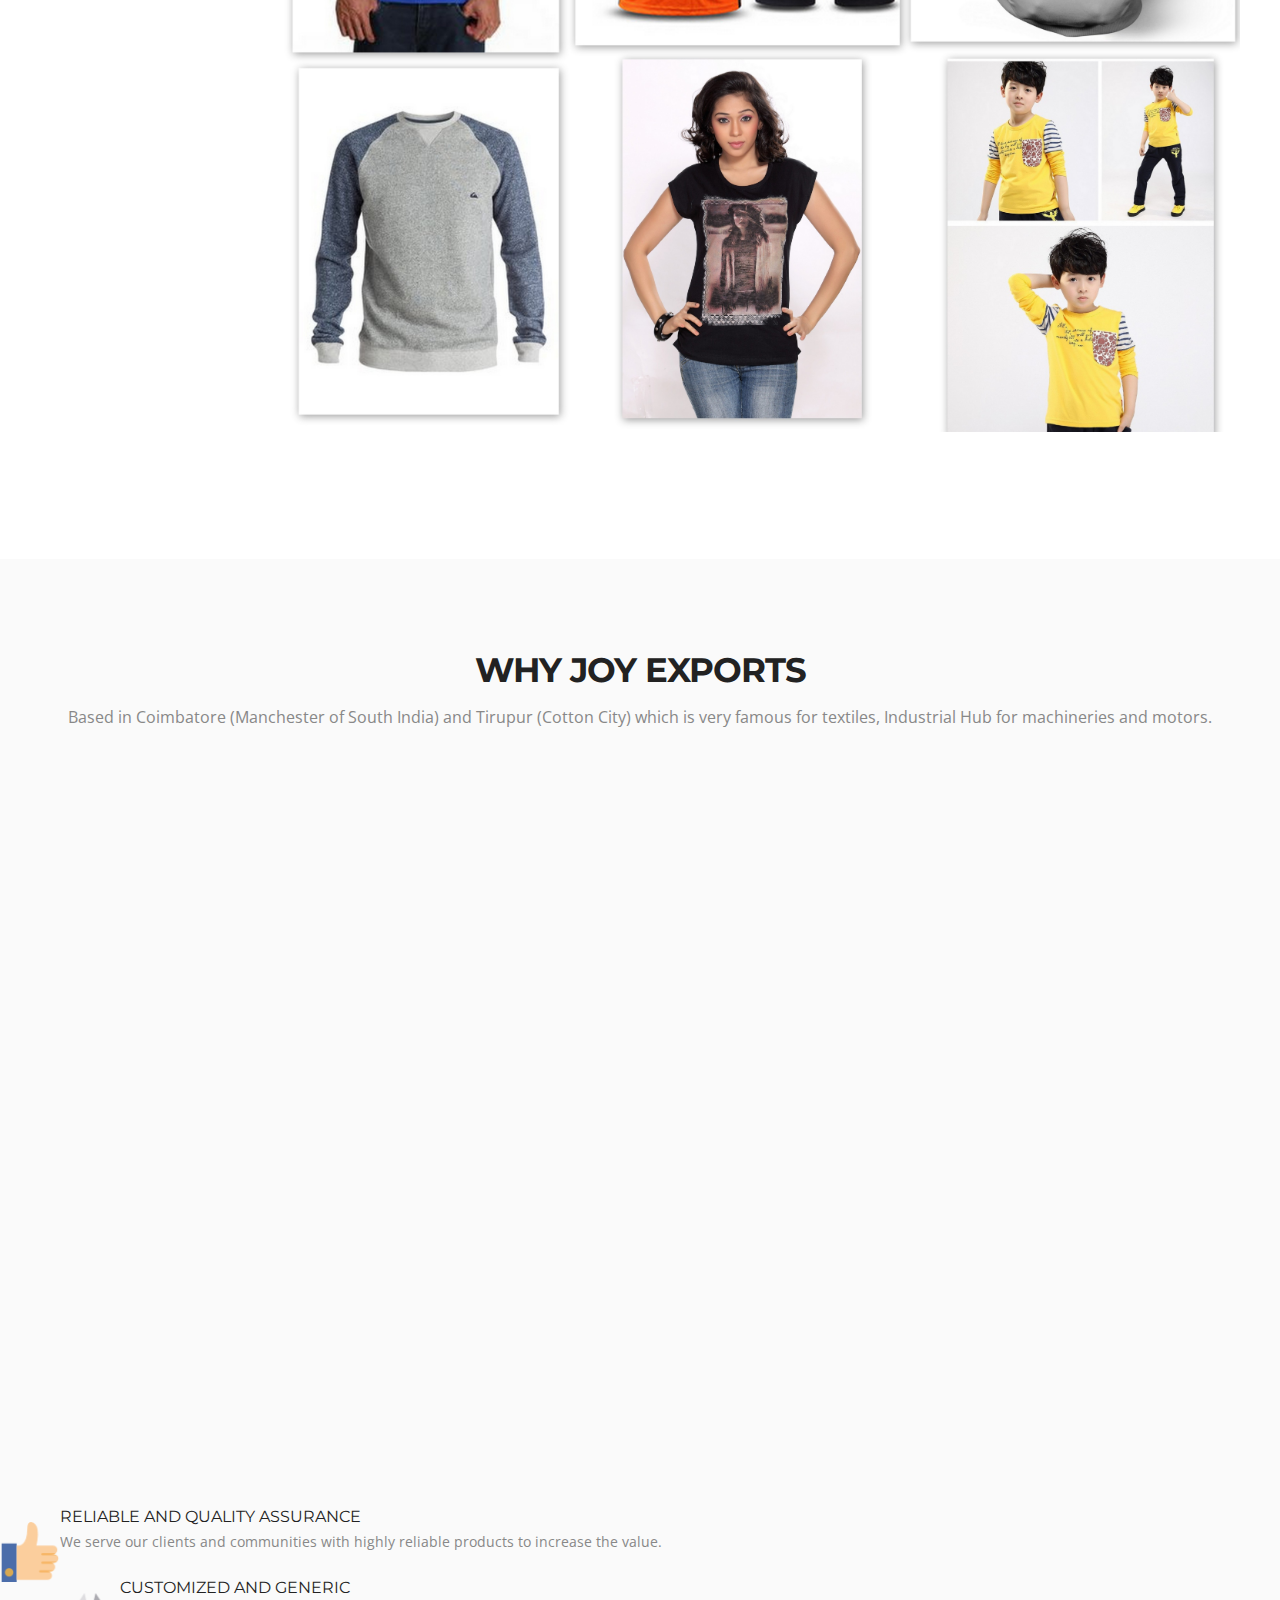
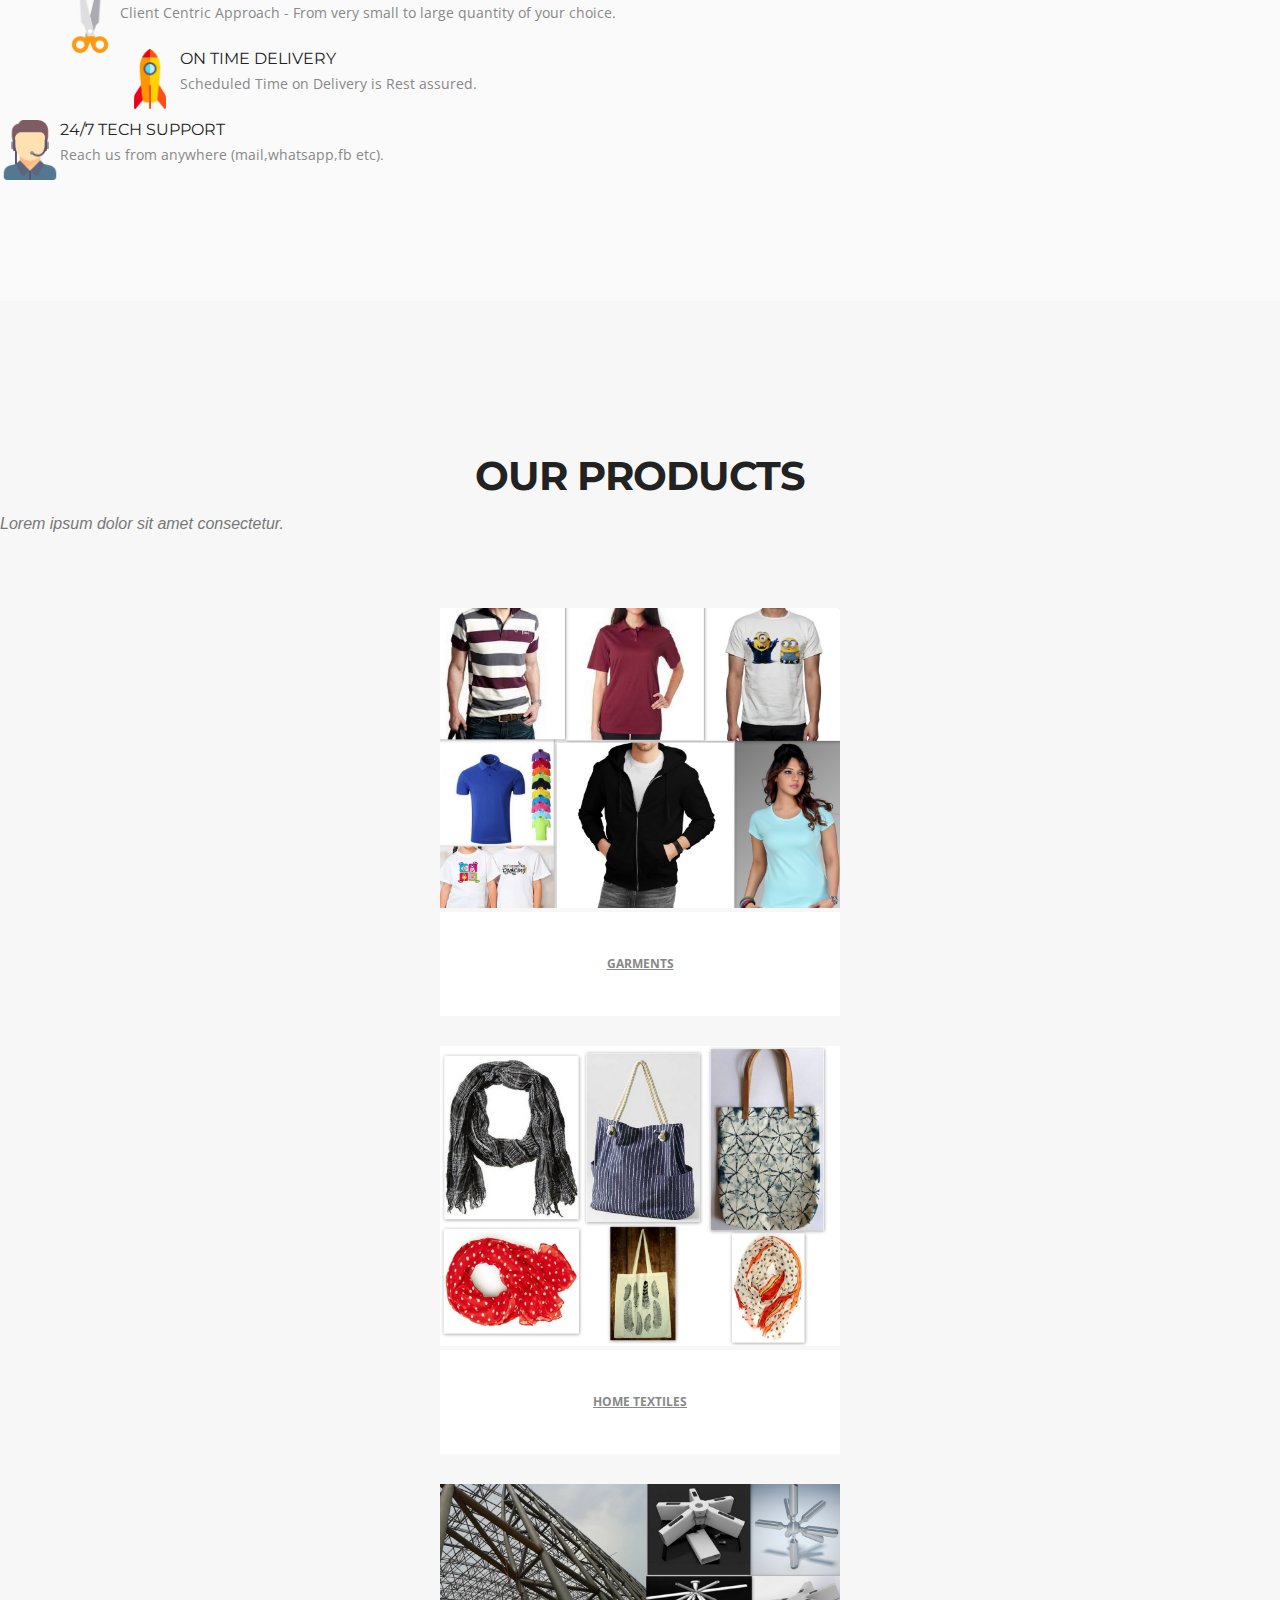
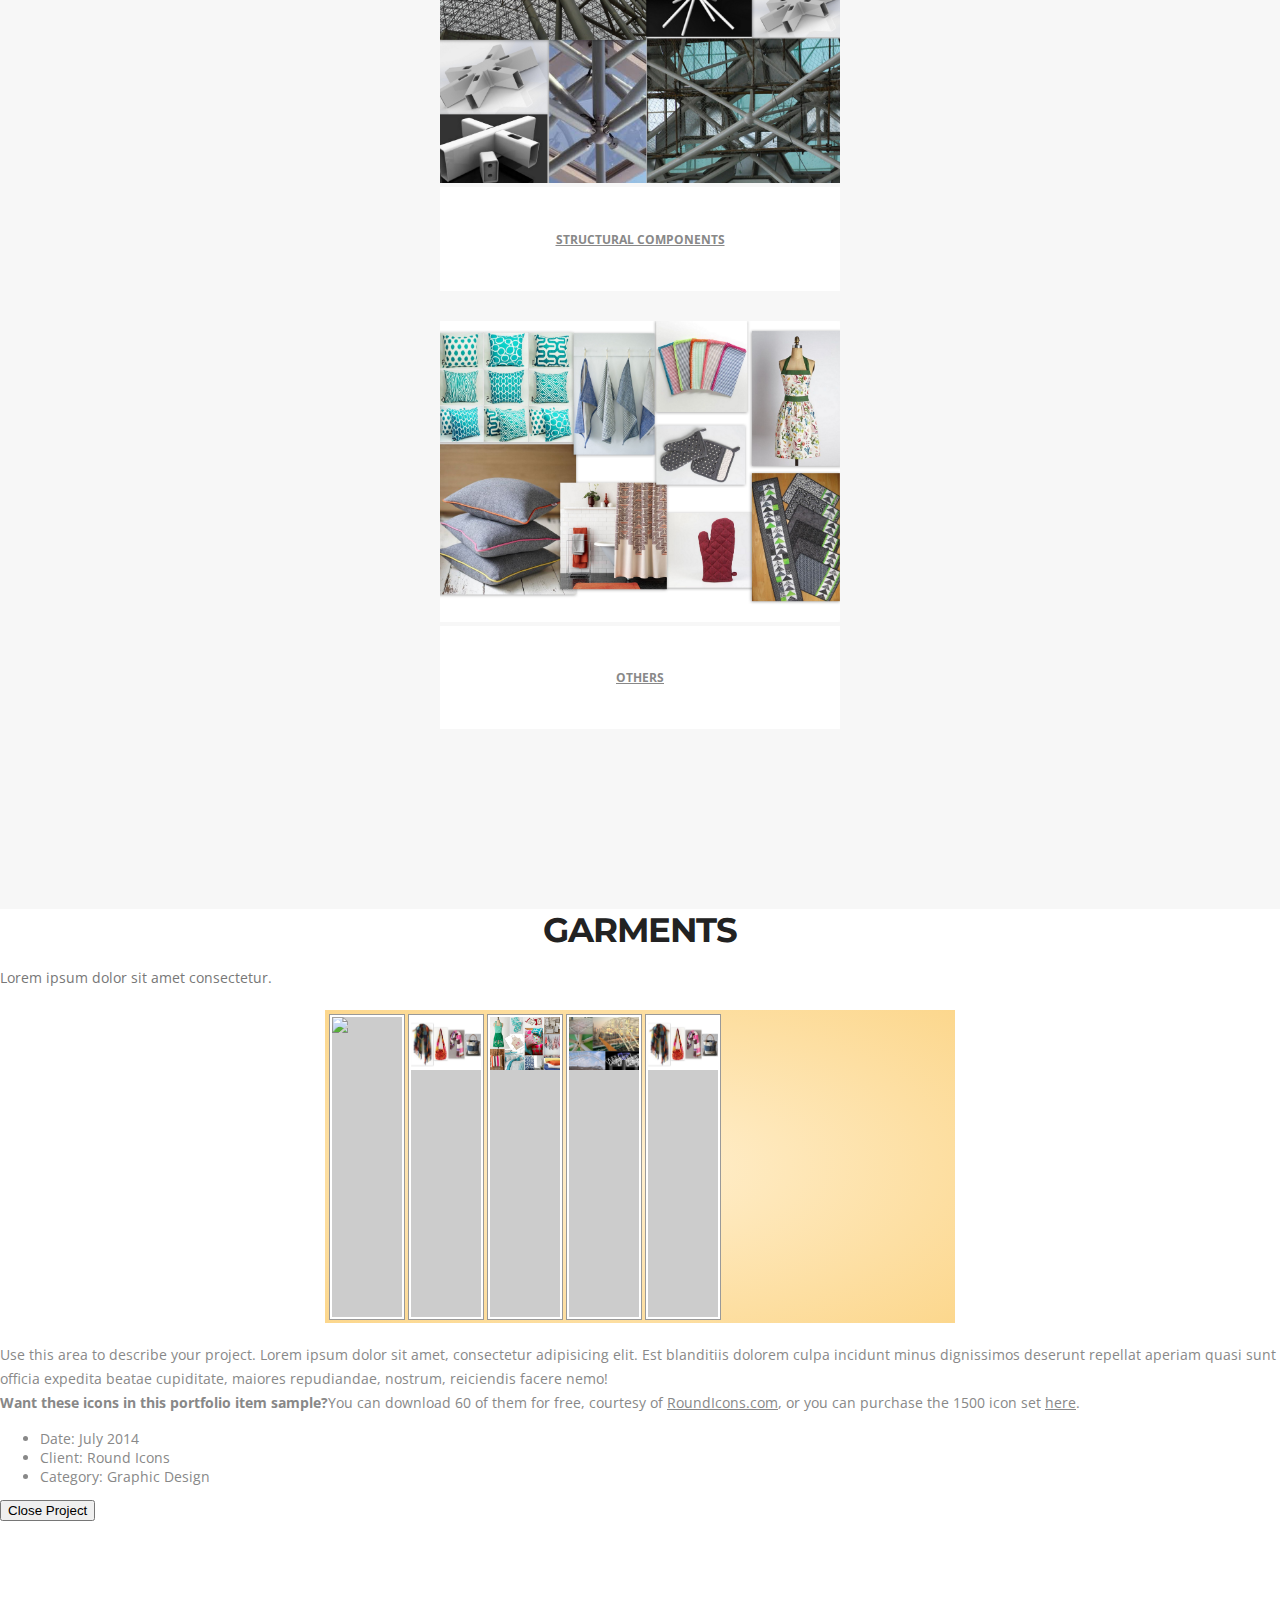
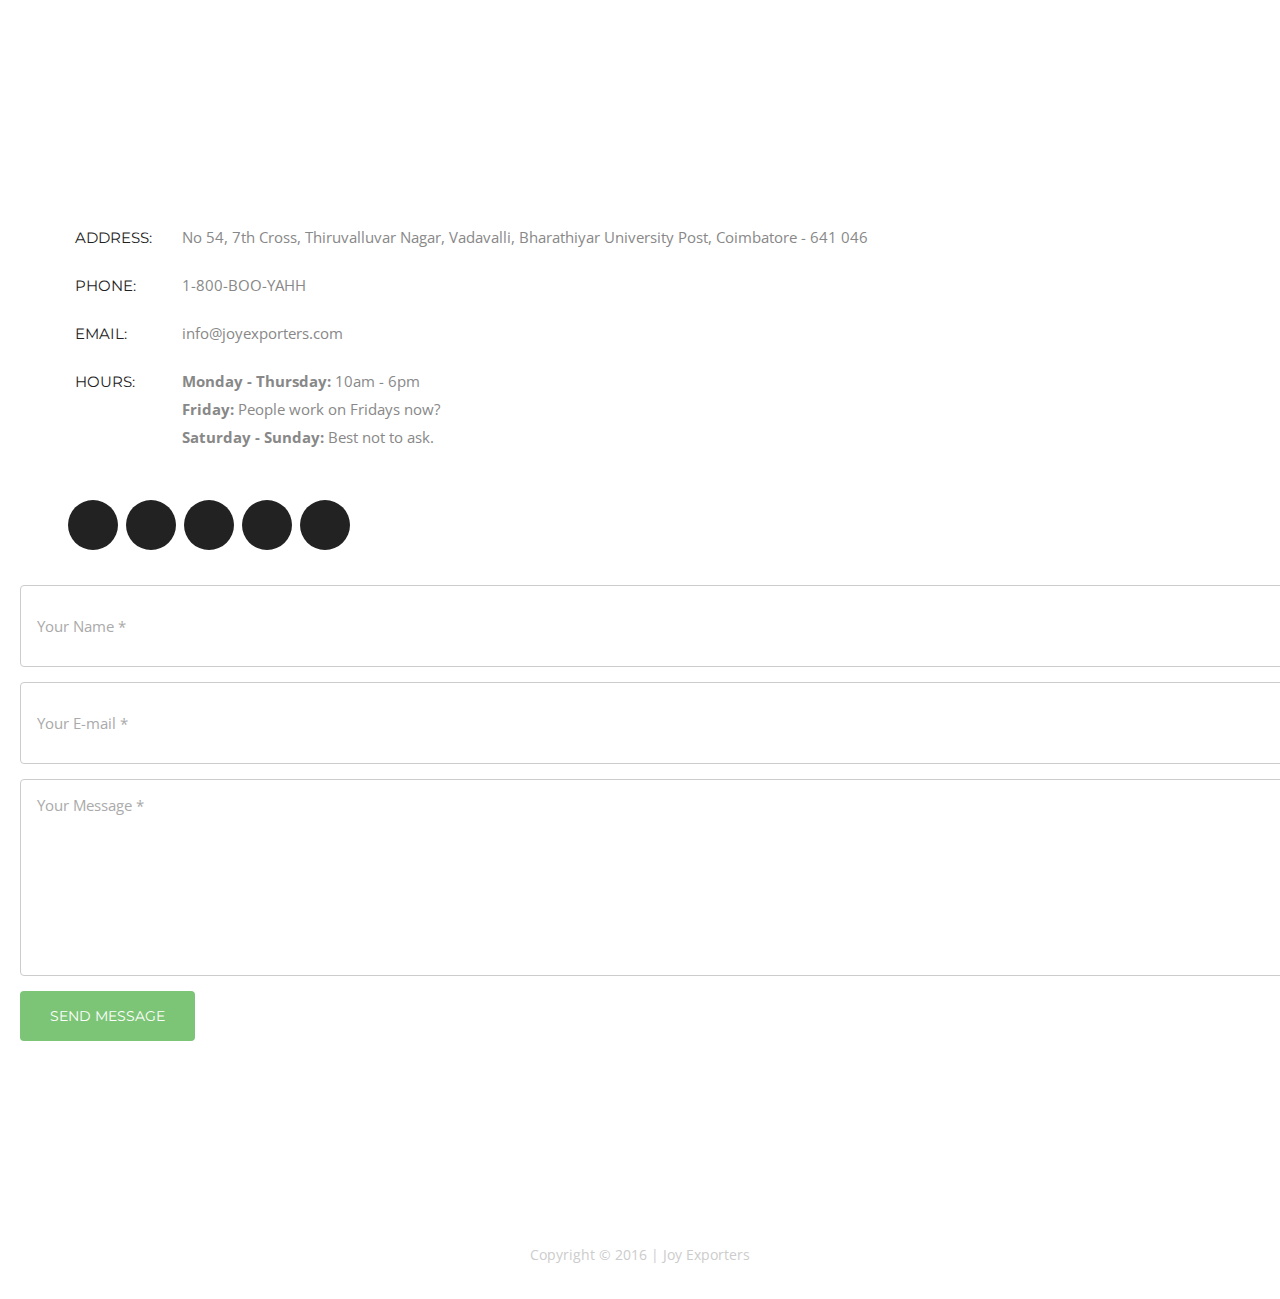
==== commit 0e844232: "meta data sample" ====
--- a/Knight/index.html
+++ b/Knight/index.html
@@ -5,6 +5,8 @@
 <meta name="viewport" content="width=device-width, maximum-scale=1">
 
 <title>Joy Exports</title>
+<meta name="description" content="We Export and Import ">
+<meta name="keywords" content="Export,Import,Garments,Tshirt,Design,Custom,Print">
 <link rel="icon" href="joy-mark-white-black-bg.png" type="image/png">
 
 <link href='http://fonts.googleapis.com/css?family=Montserrat:400,700' rel='stylesheet' type='text/css'>
@@ -48,7 +50,7 @@
 				</ul>
         <h1 class="animated fadeInDown delay-07s">Welcome to Joy Exporters Group Of Companies</h1>
 				<a class="link animated fadeInUp delay-1s" href="focus/home-tex.html">Joy Exports <br>Textiles</a>
-				<a class="link animated fadeInUp delay-1s" href="#service">Joy Exports <br>Industrial Components</a>
+				<a class="link animated fadeInUp delay-1s" href="focus/eng.html">Joy Exports <br>Industrial Components</a>
 				<div class="icon-scroll animated fadeInUp delay-1s">
 		    <span class="a1"></span>
 		    <span class="a2"></span>
@@ -66,7 +68,7 @@
             <li><a href="#why-us">WHY JOY EXPORTS</a></li>
             <li class="small-logo"><a href="#header"><img src="img/joy-mark-black-small.png" alt=""></a></li>
             <li><a href="#portfolio">OUR PRODUCTS</a></li>
-            <li><a href="#team">CLIENTS</a></li>
+            <li><a href="#team">TEAM</a></li>
             <li><a href="#contact">CONTACT</a></li>
         </ul>
         <a class="res-nav_click" href="#"><i class="fa-bars"></i></a>
@@ -190,6 +192,7 @@
         </div>
 	</div>
 </section><!--main-section alabaster-end-->
+
 
 
 
@@ -230,7 +233,7 @@
 								</a>
 						</div>
 						<div class="col-lg-3 col-md-4 col-sm-6 portfolio-item">
-								<a href="#portfolioModal3" class="portfolio-link" data-toggle="modal">
+								<a href="flexslider/demo-five-slides.html" class="portfolio-link" data-toggle="modal">
 										<div class="portfolio-hover">
 												<div class="portfolio-hover-content">
 														<i class="fa fa-plus fa-3x"></i>
@@ -261,35 +264,74 @@
 
 <!--main-section-end-->
 
-
-<section class="main-section client-part" id="client"><!--main-section client-part-start-->
-	<div class="container">
-		<b class="quote-right wow fadeInDown delay-03"><i class="fa-quote-right"></i></b>
+  <!--
+			<section class="main-section client-part" id="client">
+				<div class="container">
     	<div class="row">
         	<div class="col-lg-12">
-            	<p class="client-part-haead wow fadeInDown delay-05">It was a pleasure to work with the guys at Joy Exporters.</p>
+            	<h2 class="h2-white wow fadeInDown delay-05">OUR TEAM</h2>
             </div>
         </div>
-    	<ul class="client wow fadeIn delay-05s">
+			<div class="row col-lg-2 col-md-4 col-sm-6">
+			<ul class="client wow fadeIn delay-05s">
         	<li><a href="#">
-            	<img src="img/client-pic1.jpg" alt="">
-                <h3>James Bond</h3>
-                <span>License To Drink Inc.</span>
+            	<img src="img/face1.png" alt="">
+                <h3>Gnanasekaran</h3>
+                <span>Founder</span>
             </a></li>
         </ul>
+			</div>
+			<div class="row">
+			<div class="col-lg-2 col-md-4 col-sm-6">
+			<ul class="client wow fadeIn delay-05s">
+        	<li><a href="#">
+            	<img src="img/face2.png" alt="">
+                <h3>Janaki</h3>
+                <span>CEO</span>
+            </a></li>
+        </ul>
+			</div>
+			<div class="col-lg-2 col-md-4 col-sm-6">
+			<ul class="client wow fadeIn delay-05s">
+        	<li><a href="#">
+            	<img src="img/face3.png" alt="">
+                <h3>Praveen Joy</h3>
+                <span>CMO - Australia</span>
+            </a></li>
+        </ul>
+			</div>
+			<div class="col-lg-2 col-md-4 col-sm-6">
+			<ul class="client wow fadeIn delay-05s">
+        	<li><a href="#">
+            	<img src="img/face4.png" alt="">
+                <h3>Mariea Dencey</h3>
+                <span>CRO - Australia</span>
+            </a></li>
+        </ul>
+			</div>
+			<div class="col-lg-2 col-md-4 col-sm-6">
+			<ul class="client wow fadeIn delay-05s">
+        	<li><a href="#">
+            	<img src="img/face5.png" alt="">
+                <h3>Prem Joy</h3>
+                <span>COO</span>
+            </a></li>
+        </ul>
+			</div>
+			<div class="col-lg-2 col-md-4 col-sm-6">
+			<ul class="client wow fadeIn delay-05s">
+        	<li><a href="#">
+            	<img src="img/face6.png" alt="">
+                <h3>Peter Jackson</h3>
+                <span>CTO</span>
+            </a></li>
+        </ul>
+			</div>
     </div>
-</section><!--main-section client-part-end-->
-<div class="c-logo-part"><!--c-logo-part-start-->
-	<div class="container">
-    	<ul>
-        	<li><a href="#"><img src="img/c-liogo1.png" alt=""></a></li>
-            <li><a href="#"><img src="img/c-liogo2.png" alt=""></a></li>
-            <li><a href="#"><img src="img/c-liogo3.png" alt=""></a></li>
-            <li><a href="#"><img src="img/c-liogo4.png" alt=""></a></li>
-            <li><a href="#"><img src="img/c-liogo5.png" alt=""></a></li>
-    	</ul>
 	</div>
-</div><!--c-logo-part-end-->
+			</section>
+  -->
+
 
 
 <div class="portfolio-modal modal fade" id="portfolioModal1" tabindex="-1" role="dialog" aria-hidden="true">
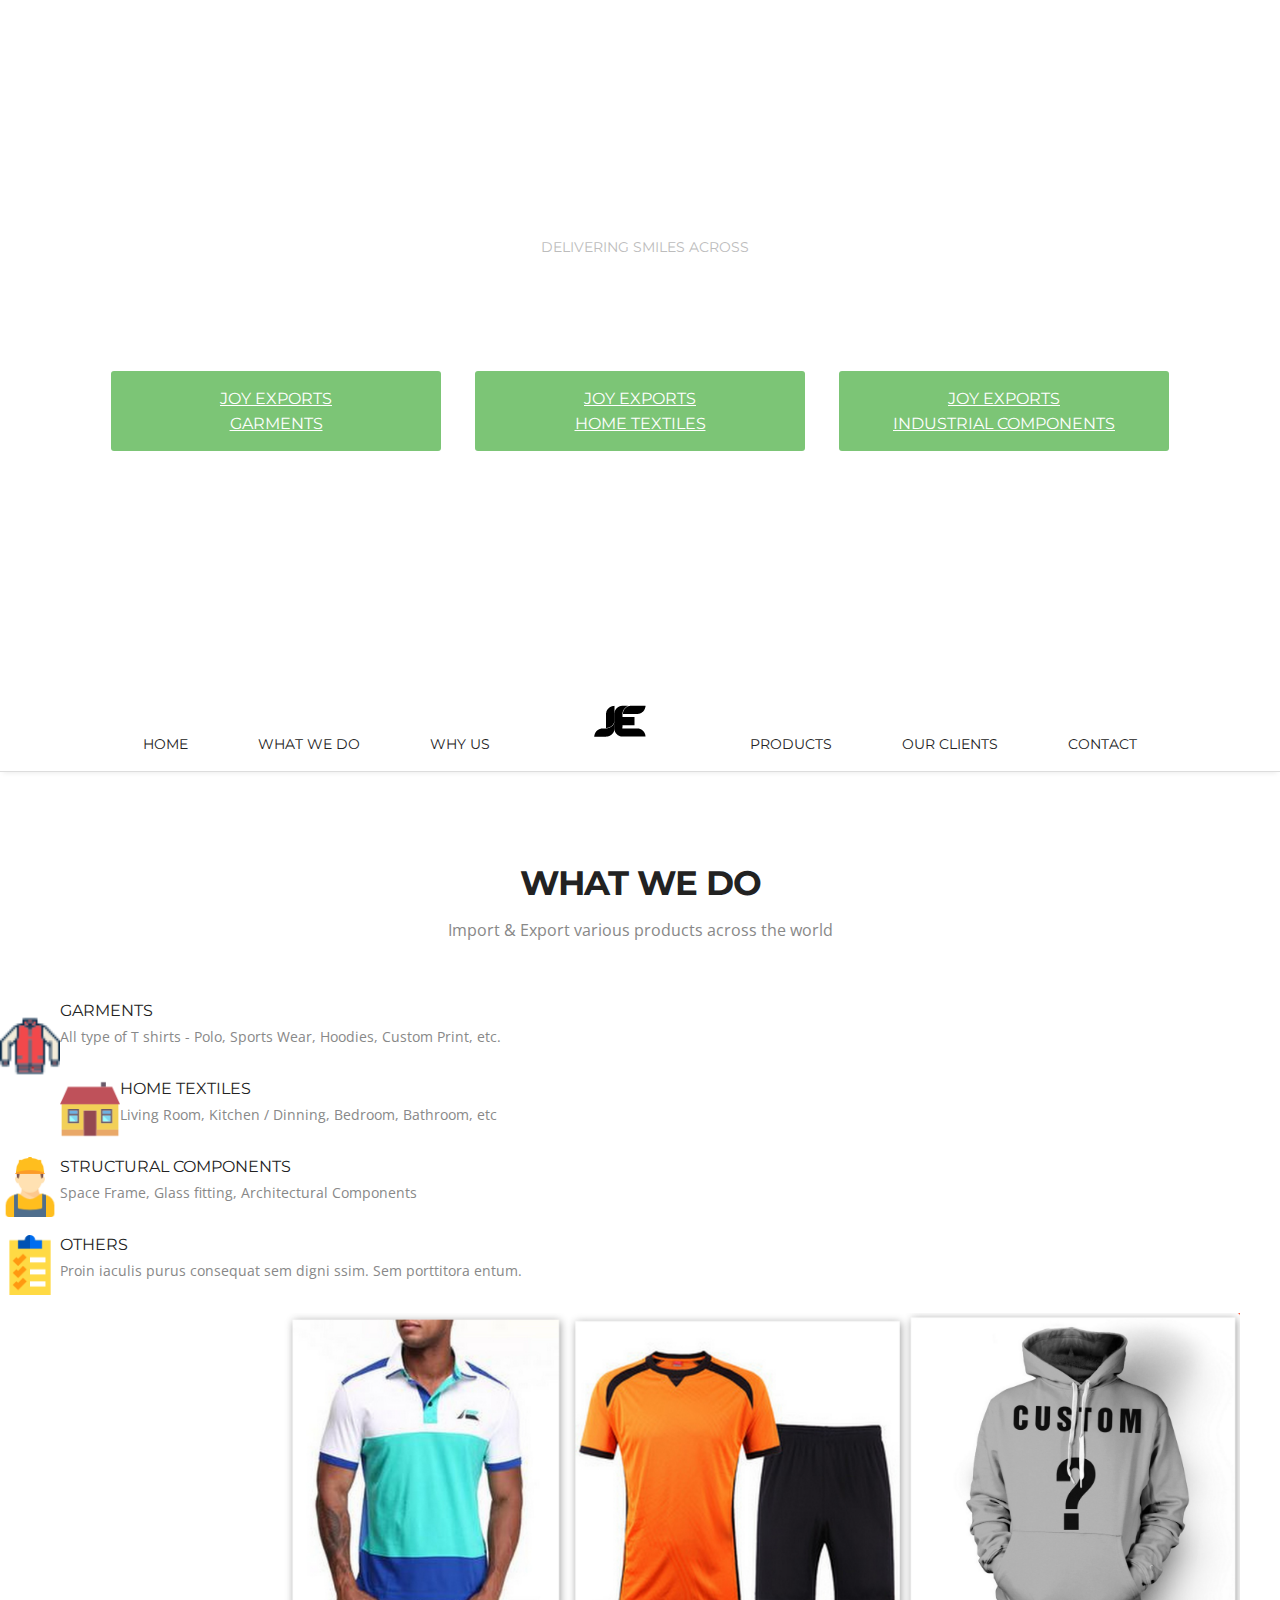
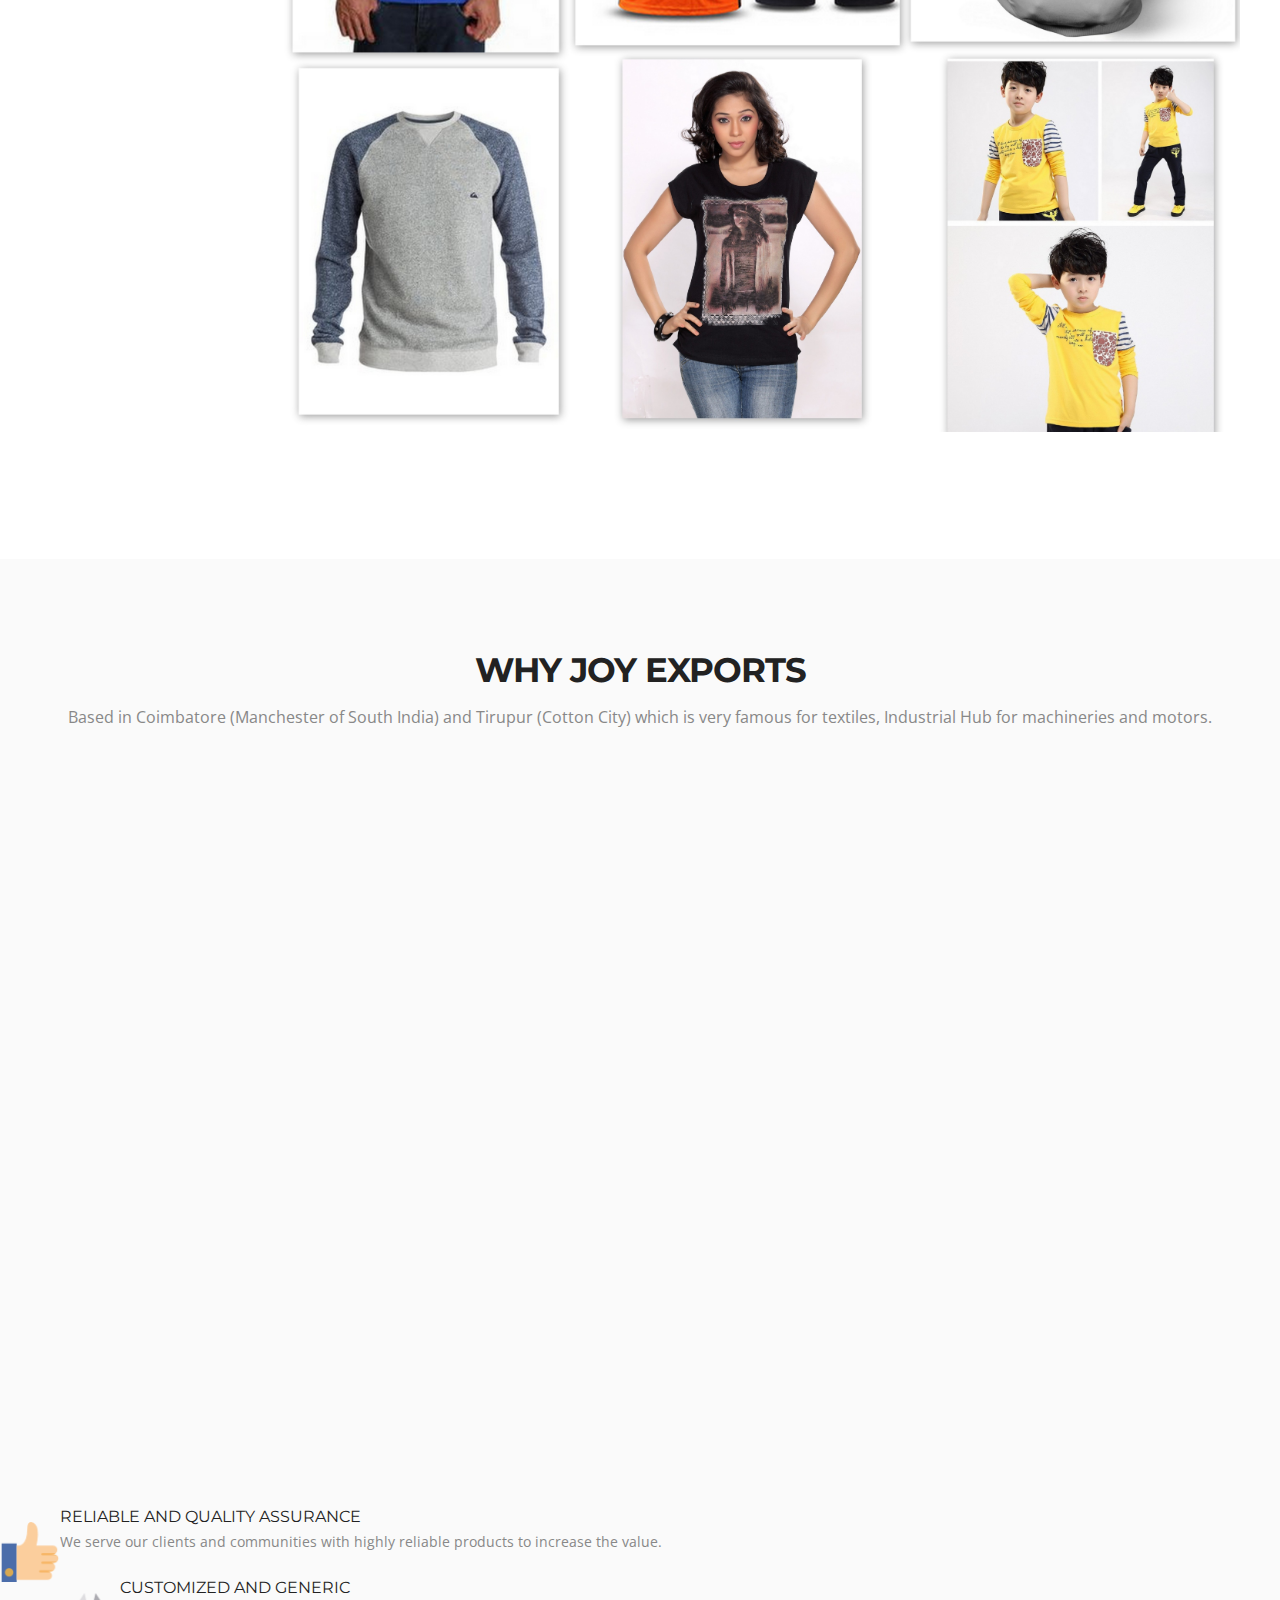
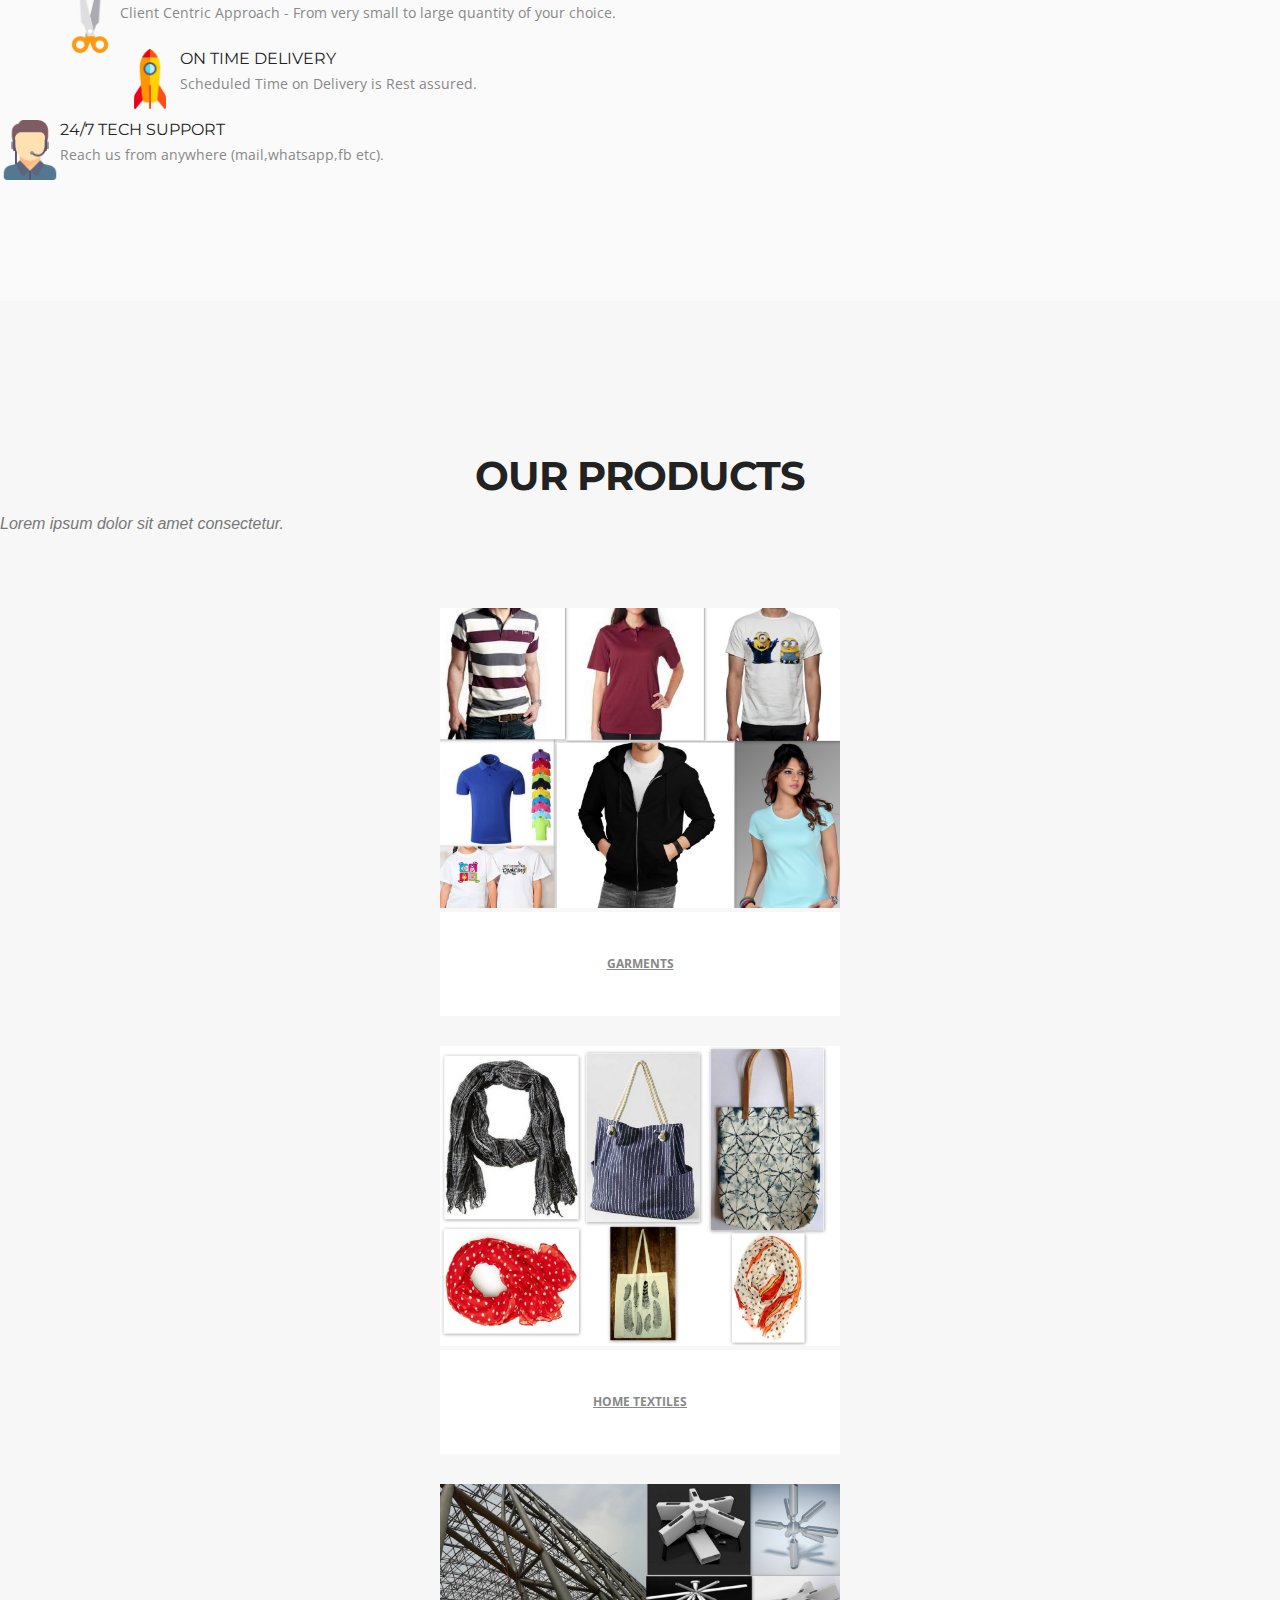
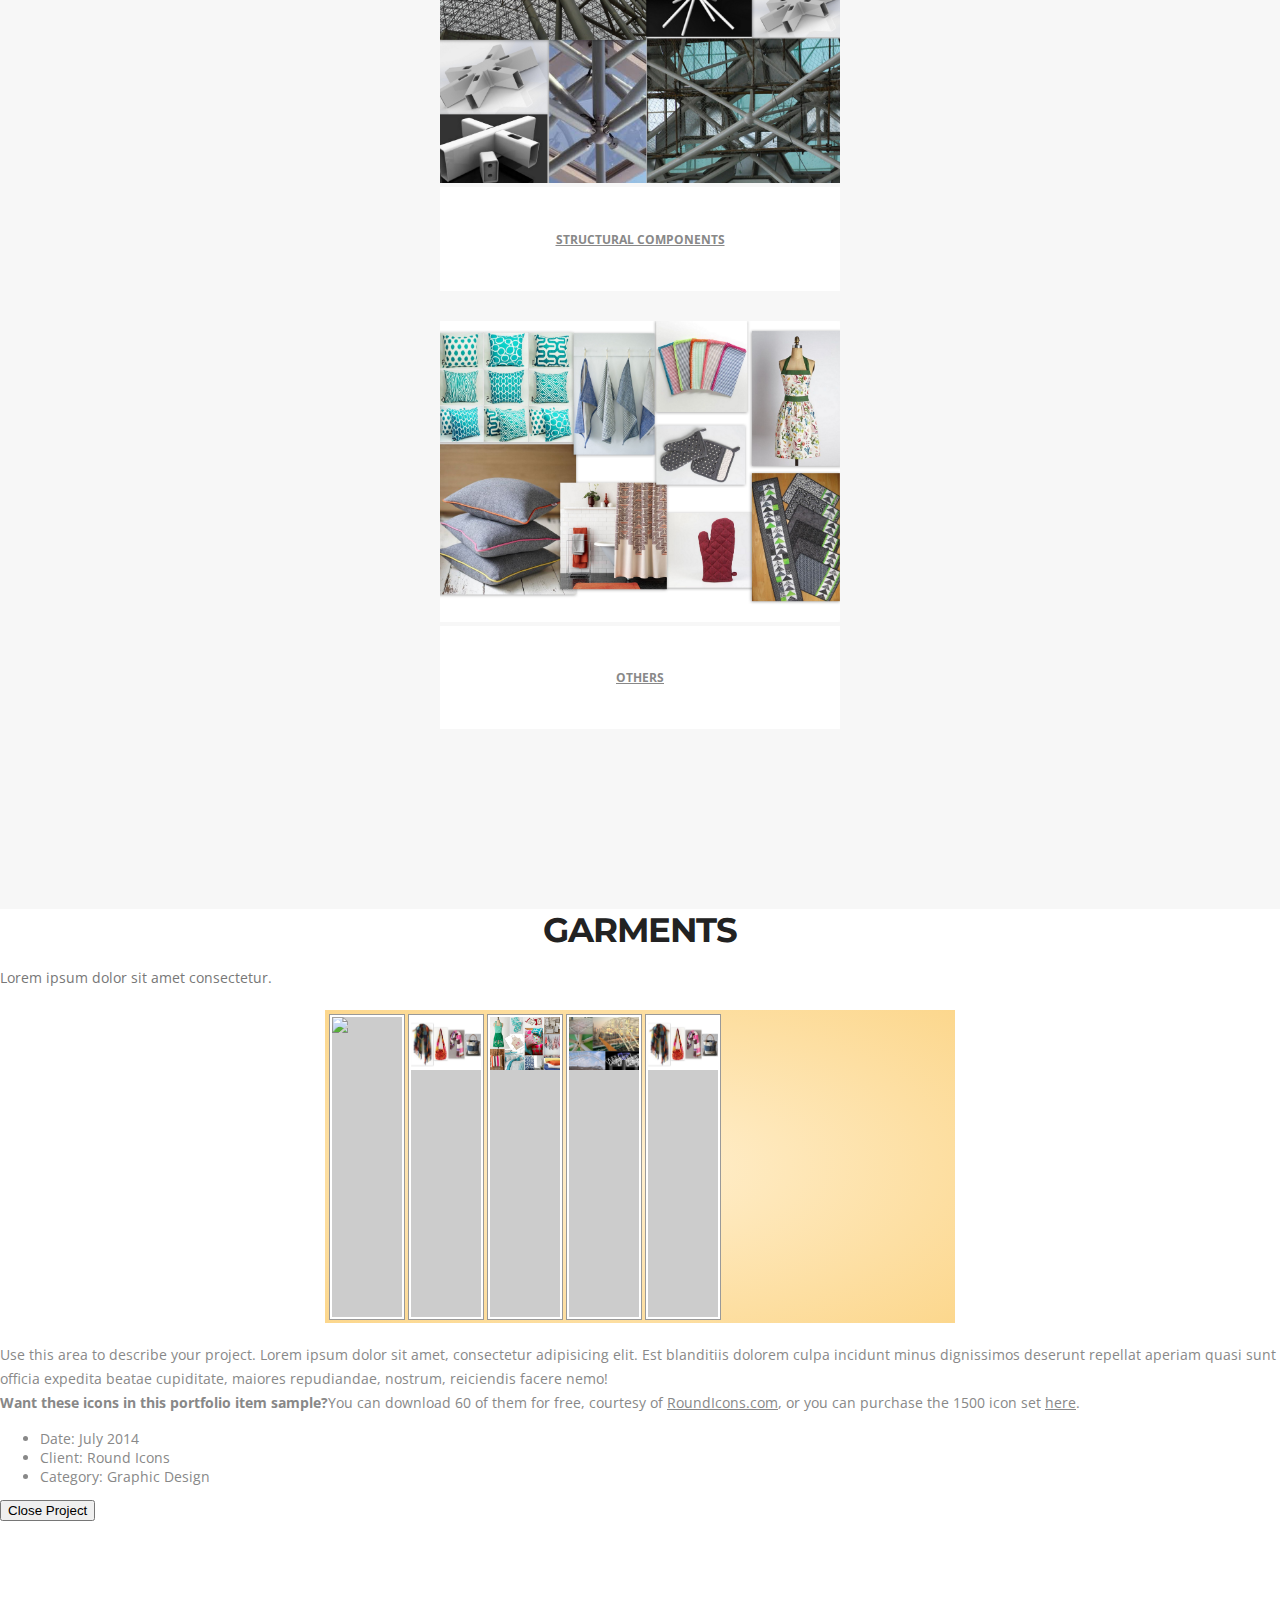
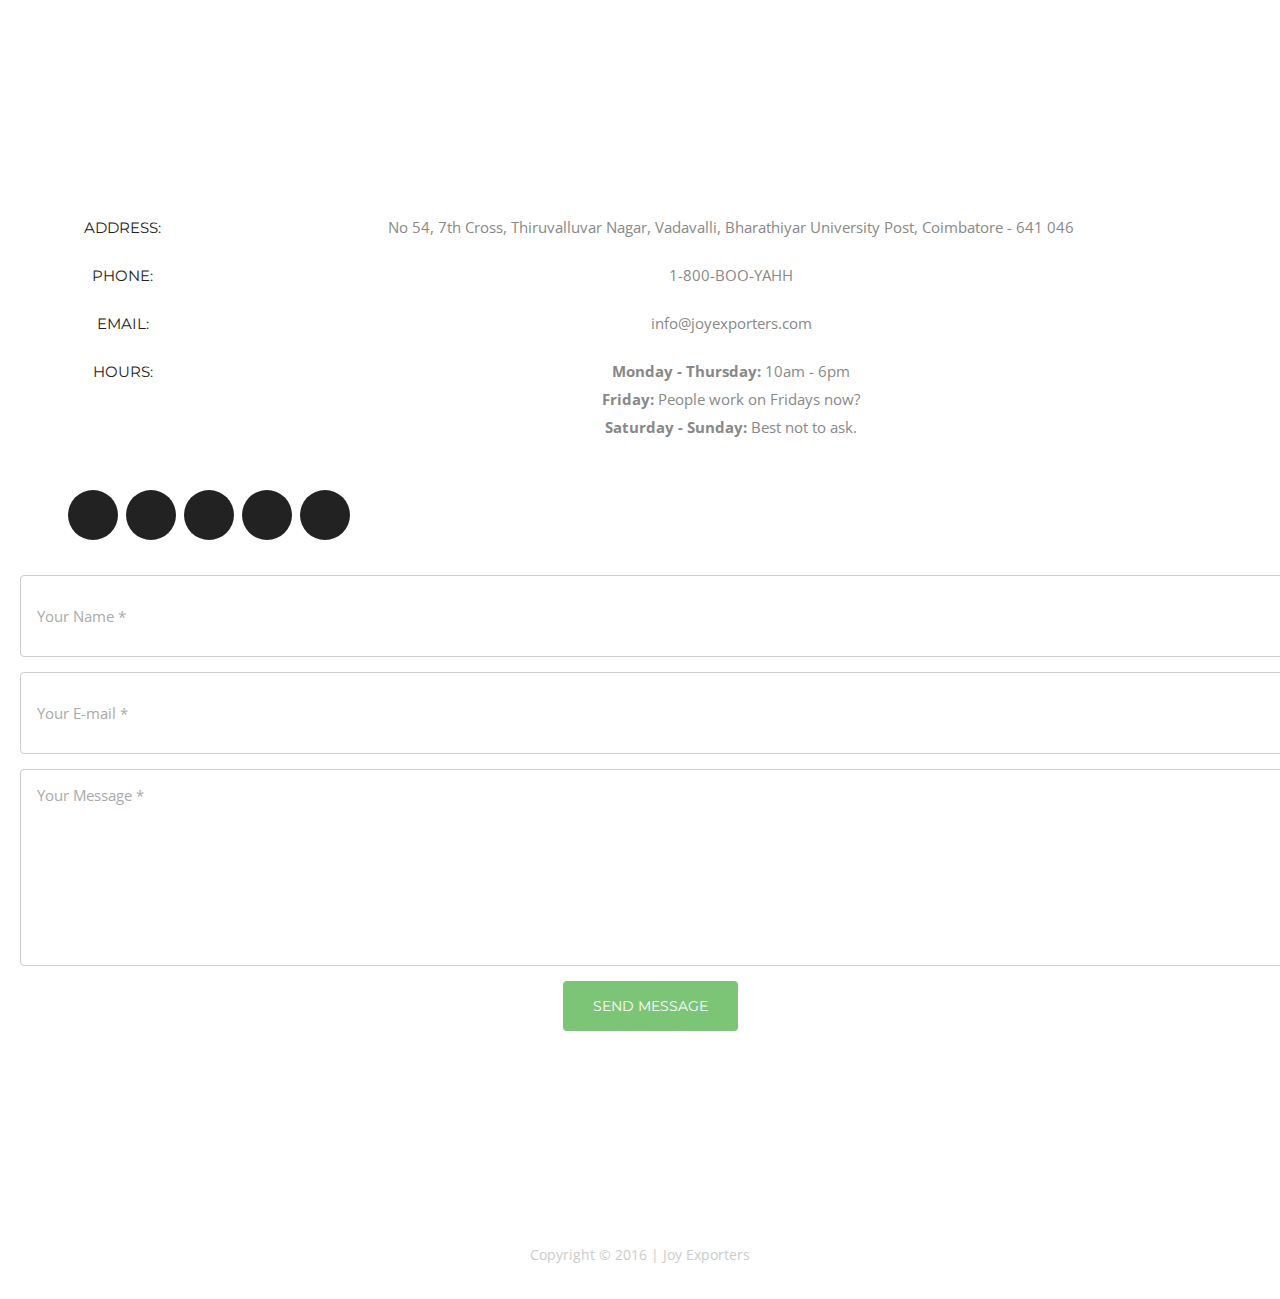
==== commit b247d483: "back to index like update" ====
--- a/Knight/index.html
+++ b/Knight/index.html
@@ -6,7 +6,7 @@
 
 <title>Joy Exports</title>
 <meta name="description" content="We Export and Import ">
-<meta name="keywords" content="Export,Import,Garments,Tshirt,Design,Custom,Print">
+<meta name="keywords" content="Joyexportes,Joy,Export,Import,Garments,Tshirt,Design,Custom,Print">
 <link rel="icon" href="joy-mark-white-black-bg.png" type="image/png">
 
 <link href='http://fonts.googleapis.com/css?family=Montserrat:400,700' rel='stylesheet' type='text/css'>
@@ -49,8 +49,9 @@
 					<li>Delivering Smiles Across</li>
 				</ul>
         <h1 class="animated fadeInDown delay-07s">Welcome to Joy Exporters Group Of Companies</h1>
-				<a class="link animated fadeInUp delay-1s" href="focus/home-tex.html">Joy Exports <br>Textiles</a>
-				<a class="link animated fadeInUp delay-1s" href="focus/eng.html">Joy Exports <br>Industrial Components</a>
+				<a class="link animated fadeInUp delay-1s" href="gar.html">Joy Exports <br>Garments</a>
+				<a class="link animated fadeInUp delay-1s" href="tex.html">Joy Exports <br> Home Textiles</a>
+				<a class="link animated fadeInUp delay-1s" href="eng.html">Joy Exports <br>Industrial Components</a>
 				<div class="icon-scroll animated fadeInUp delay-1s">
 		    <span class="a1"></span>
 		    <span class="a2"></span>
@@ -63,13 +64,14 @@
 <nav class="main-nav-outer" id="test"><!--main-nav-start-->
 	<div class="container">
         <ul class="main-nav">
-        	<li><a href="#header">HOME</a></li>
-            <li><a href="#service">WHAT WE DO</a></li>
-            <li><a href="#why-us">WHY JOY EXPORTS</a></li>
-            <li class="small-logo"><a href="#header"><img src="img/joy-mark-black-small.png" alt=""></a></li>
-            <li><a href="#portfolio">OUR PRODUCTS</a></li>
-            <li><a href="#team">TEAM</a></li>
-            <li><a href="#contact">CONTACT</a></li>
+					<li><a href="#header" class="nav-space">HOME</a></li>
+            <li><a href="#service" class="nav-space">WHAT WE DO</a></li>
+            <li><a href="#why-us" class="nav-space">WHY US</a></li>
+            <li class="small-logo" class="nav-space"><a href="#header"><img src="img/joy-mark-black-small.png" alt=""></a></li>
+            <li><a href="#portfolio" class="nav-space">PRODUCTS</a></li>
+            <li><a href="#team" class="nav-space">OUR CLIENTS</a></li>
+            <li><a href="#contact" class="nav-space">CONTACT</a></li>
+
         </ul>
         <a class="res-nav_click" href="#"><i class="fa-bars"></i></a>
     </div>
@@ -79,6 +81,7 @@
 
 <section class="main-section" id="service"><!--main-section-start-->
 	<div class="container">
+
     	<h2>WHAT WE DO</h2>
     	<h6>Import &amp; Export various products across the world</h6>
         <div class="row">
@@ -206,7 +209,7 @@
 				</div>
 				<div class="row">
 						<div class="col-lg-3 col-md-4 col-sm-6 portfolio-item">
-								<a href="#portfolioModal1" class="portfolio-link" data-toggle="modal">
+								<a href="gar.html" class="portfolio-link">
 										<div class="portfolio-hover">
 												<div class="portfolio-hover-content">
 														<i class="fa fa-plus fa-3x"></i>
@@ -220,7 +223,7 @@
 								</a>
 						</div>
 						<div class="col-lg-3 col-md-4 col-sm-6 portfolio-item">
-								<a href="focus/home-tex.html" class="portfolio-link" data-toggle="modal">
+								<a href="tex.html" class="portfolio-link">
 										<div class="portfolio-hover">
 												<div class="portfolio-hover-content">
 														<i class="fa fa-plus fa-3x"></i>
@@ -233,7 +236,7 @@
 								</a>
 						</div>
 						<div class="col-lg-3 col-md-4 col-sm-6 portfolio-item">
-								<a href="flexslider/demo-five-slides.html" class="portfolio-link" data-toggle="modal">
+								<a href="eng.html" class="portfolio-link" >
 										<div class="portfolio-hover">
 												<div class="portfolio-hover-content">
 														<i class="fa fa-plus fa-3x"></i>
@@ -393,7 +396,6 @@
 	<div class="container">
         <h2>Let’s Talk Business.</h2>
     </div>
-</section><!--business-talking-end-->
 <div class="container">
 <section class="main-section contact" id="contact">
 
@@ -434,16 +436,13 @@
         </div>
 </section>
 </div>
+</section><!--business-talking-end-->
 <footer class="footer">
     <div class="container">
         <div class="footer-logo"><a href="#"><img src="img/joy-mark-white.png" alt=""></a></div>
         <span class="copyright">Copyright © 2016 | Joy Exporters</span>
     </div>
-    <!--
-        All links in the footer should remain intact.
-        Licenseing information is available at: http://bootstraptaste.com/license/
-        You can buy this theme without footer links online at: http://bootstraptaste.com/buy/?theme=Knight
-    -->
+
 </footer>
 
 
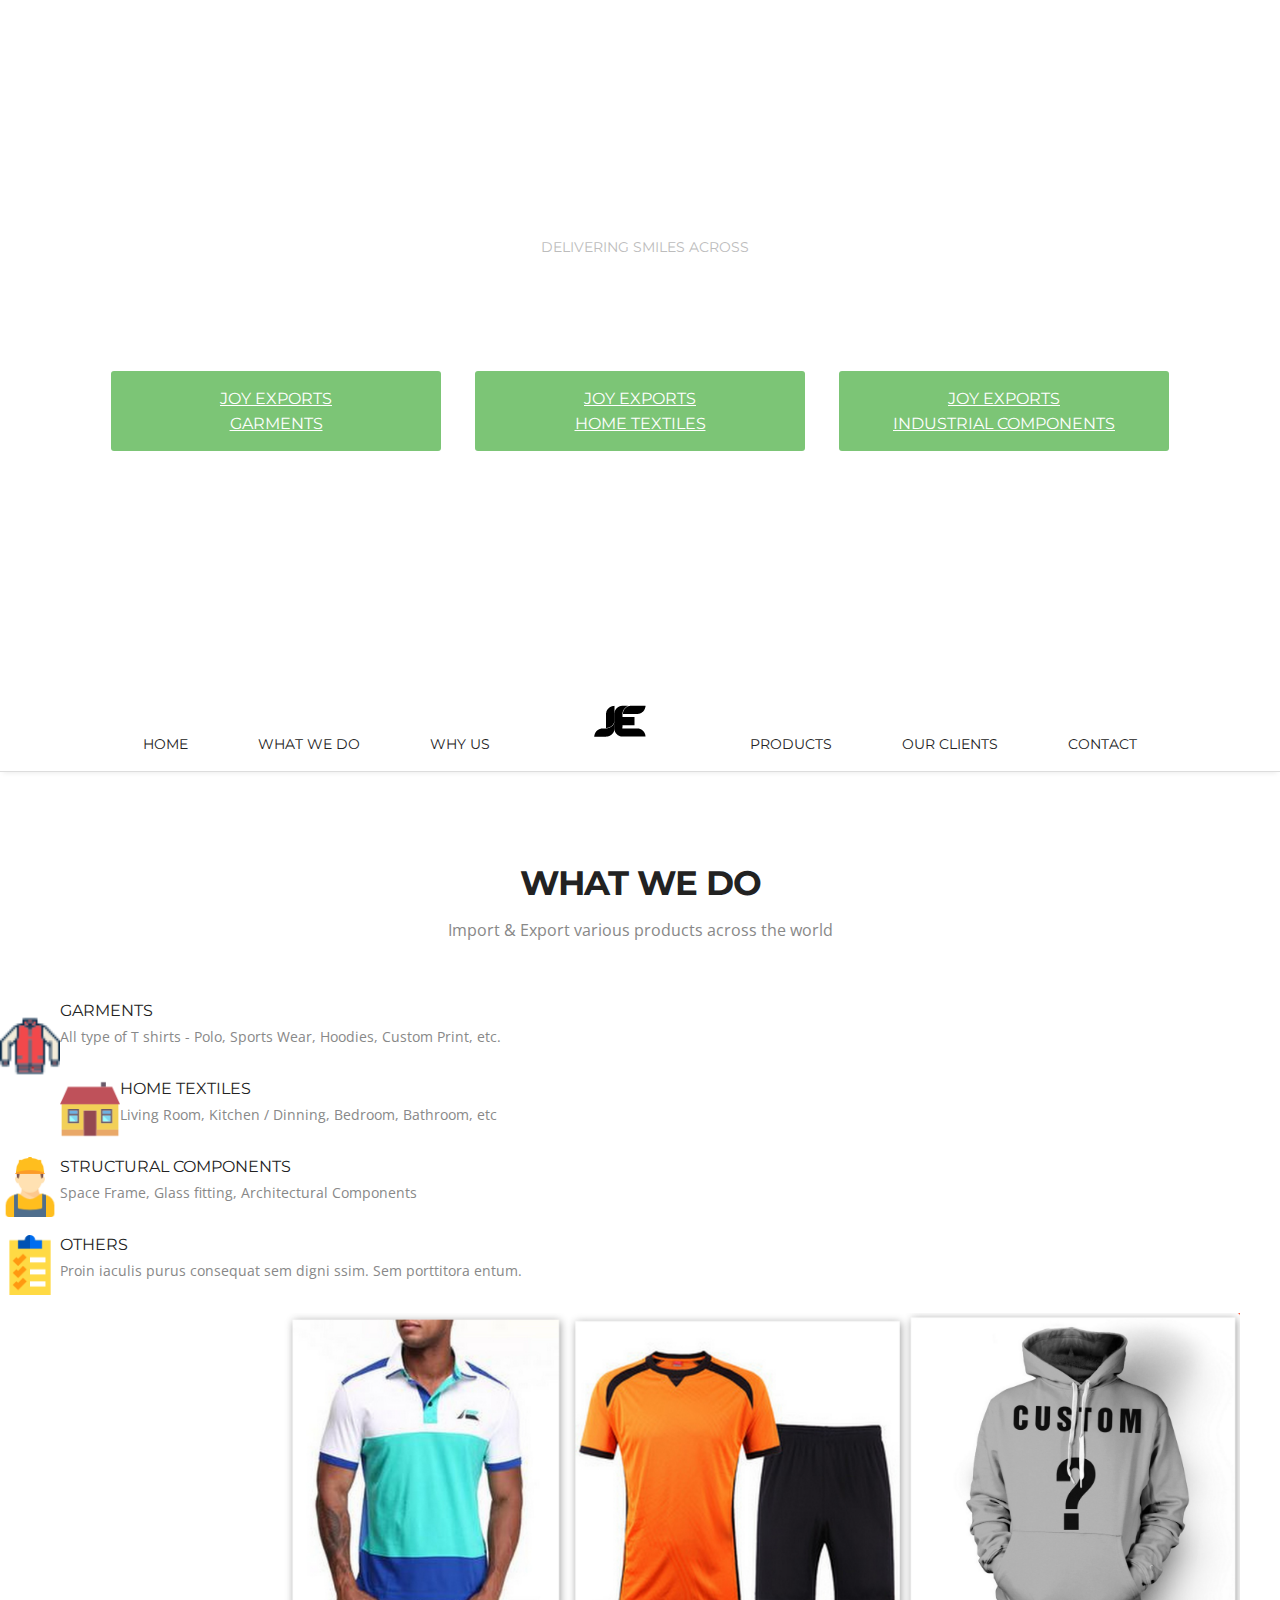
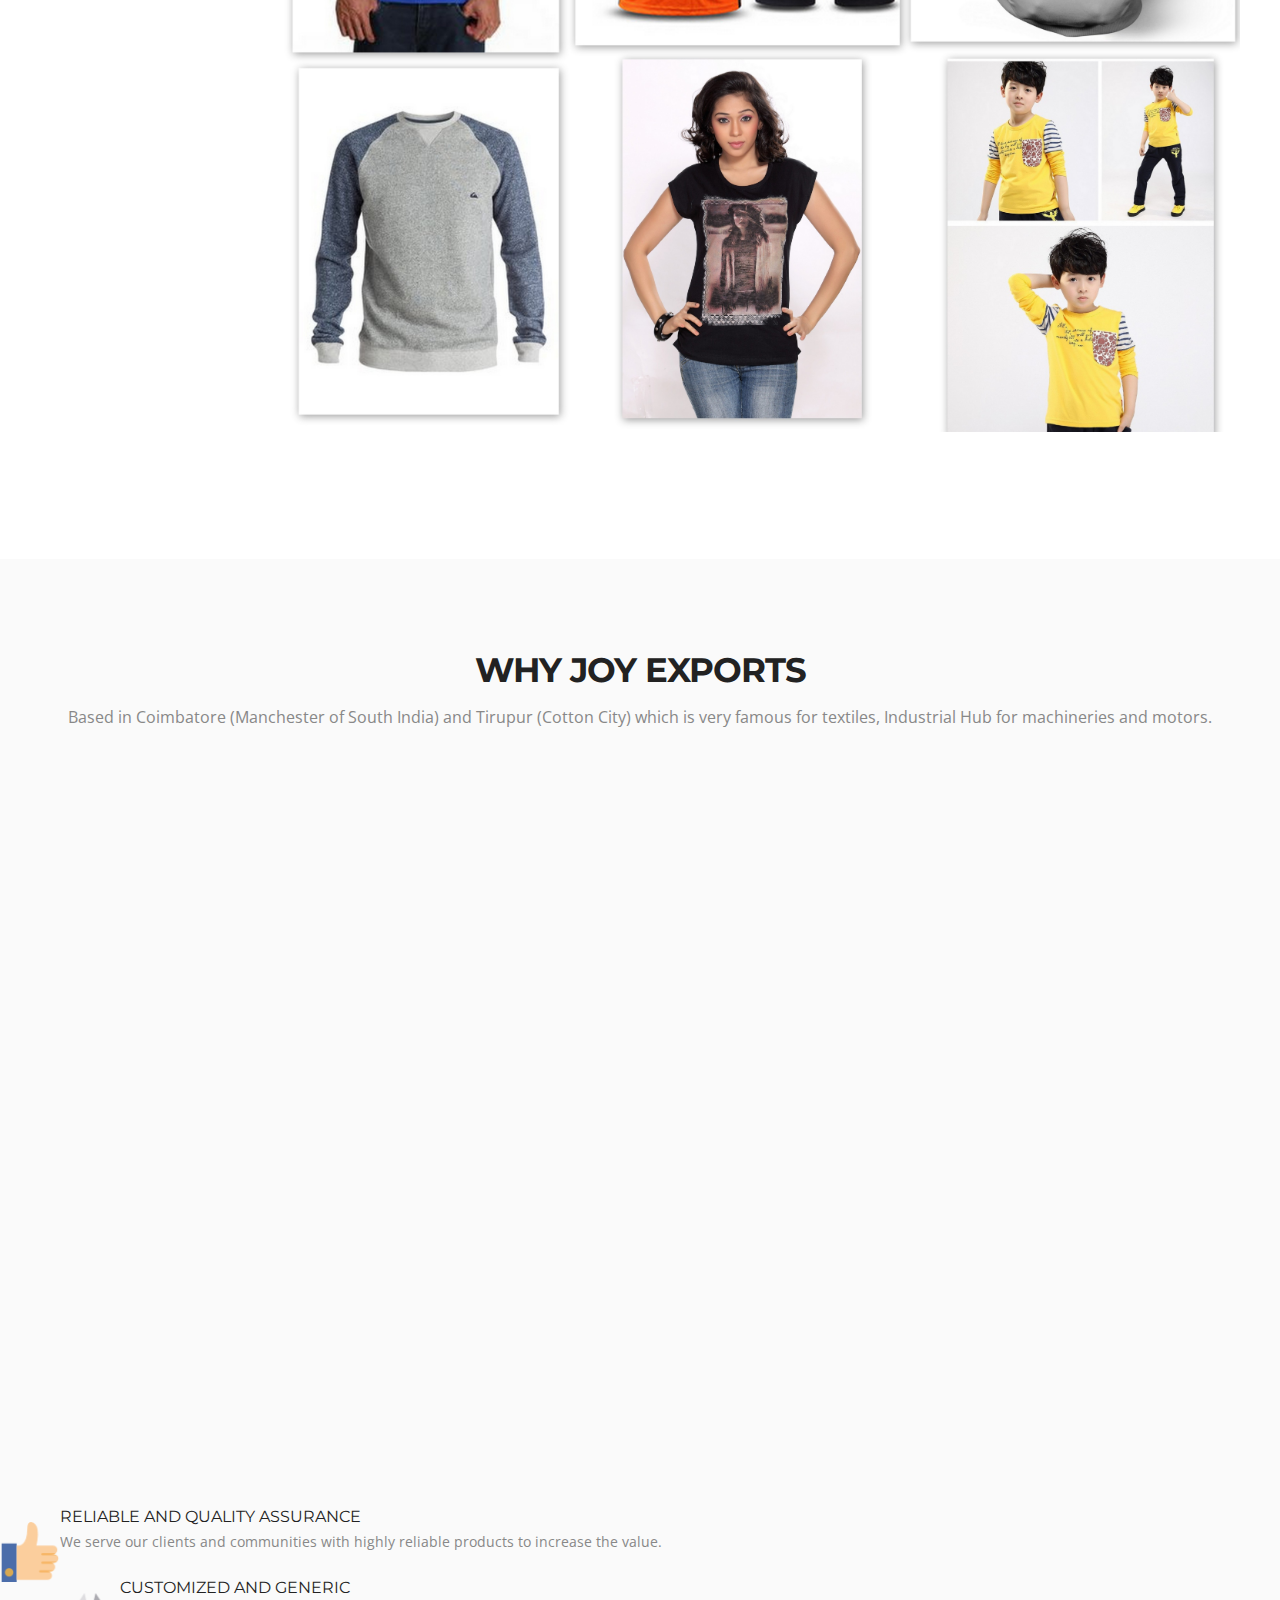
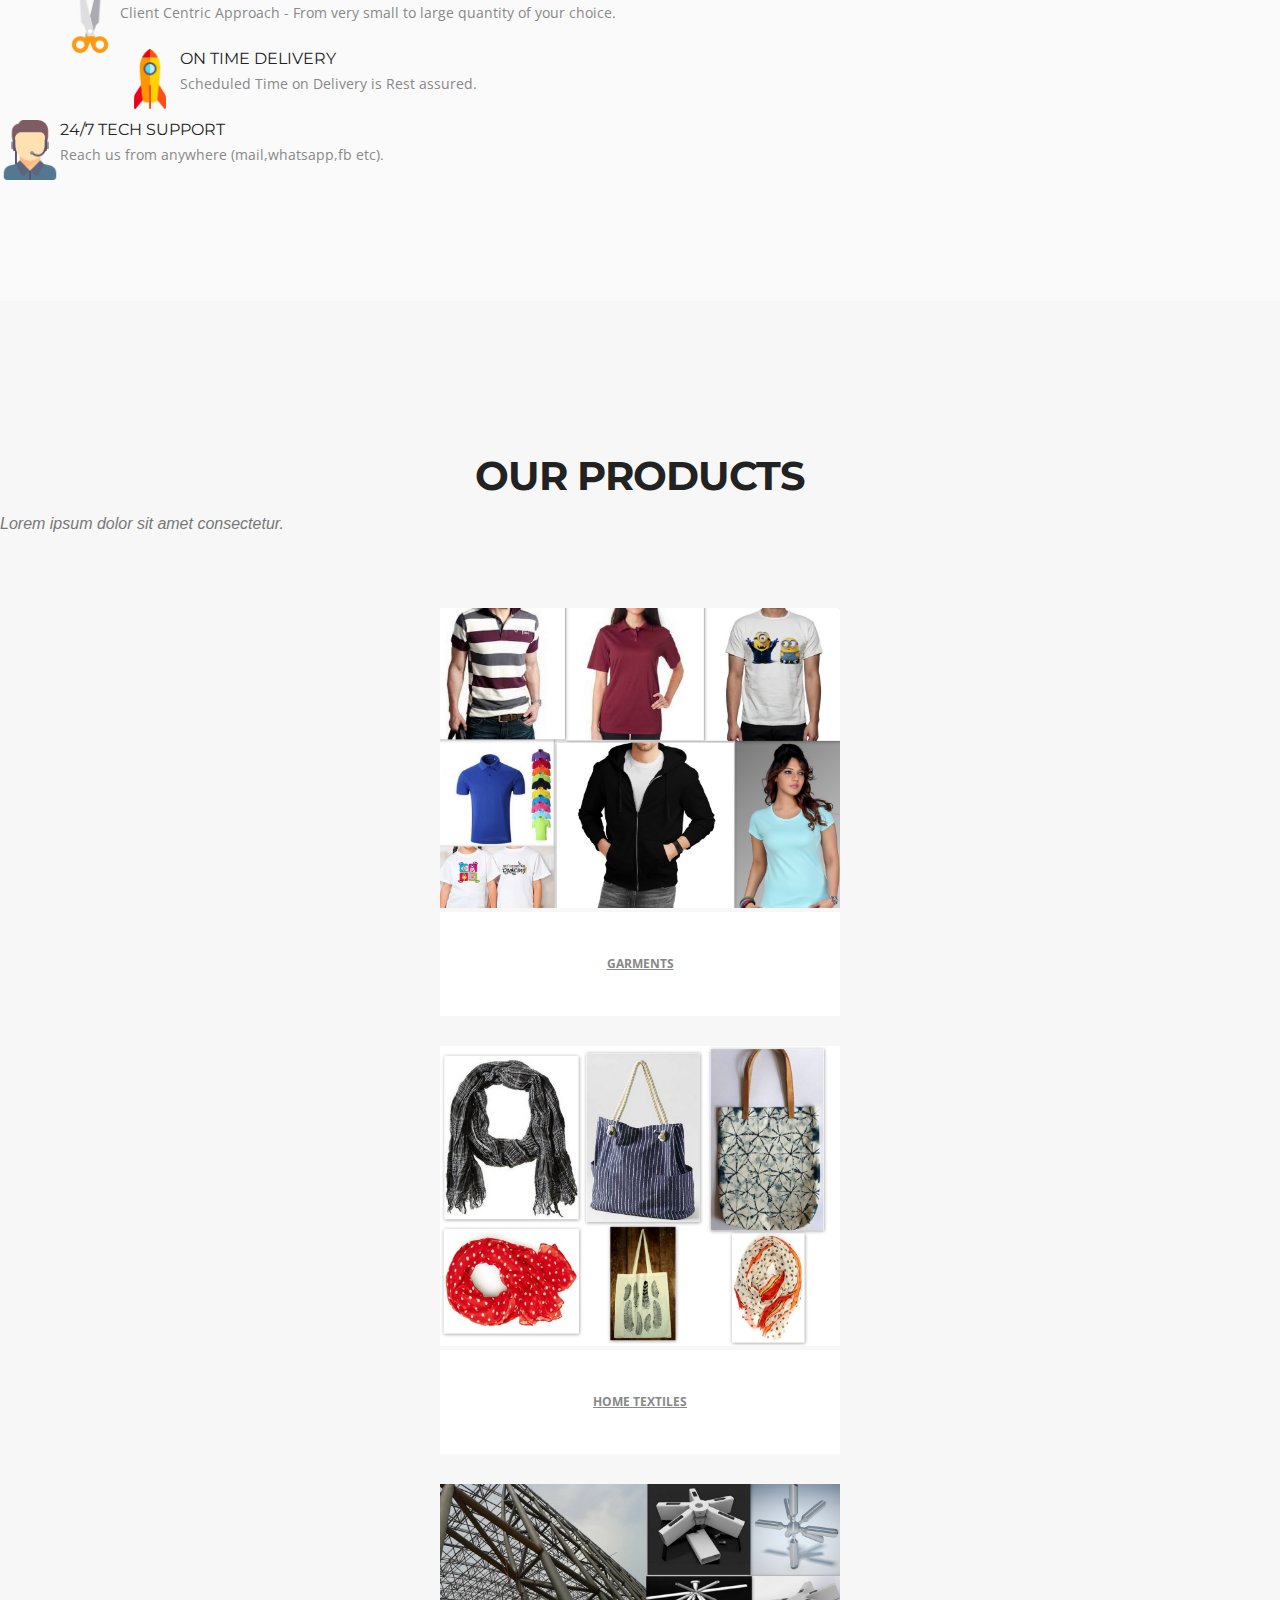
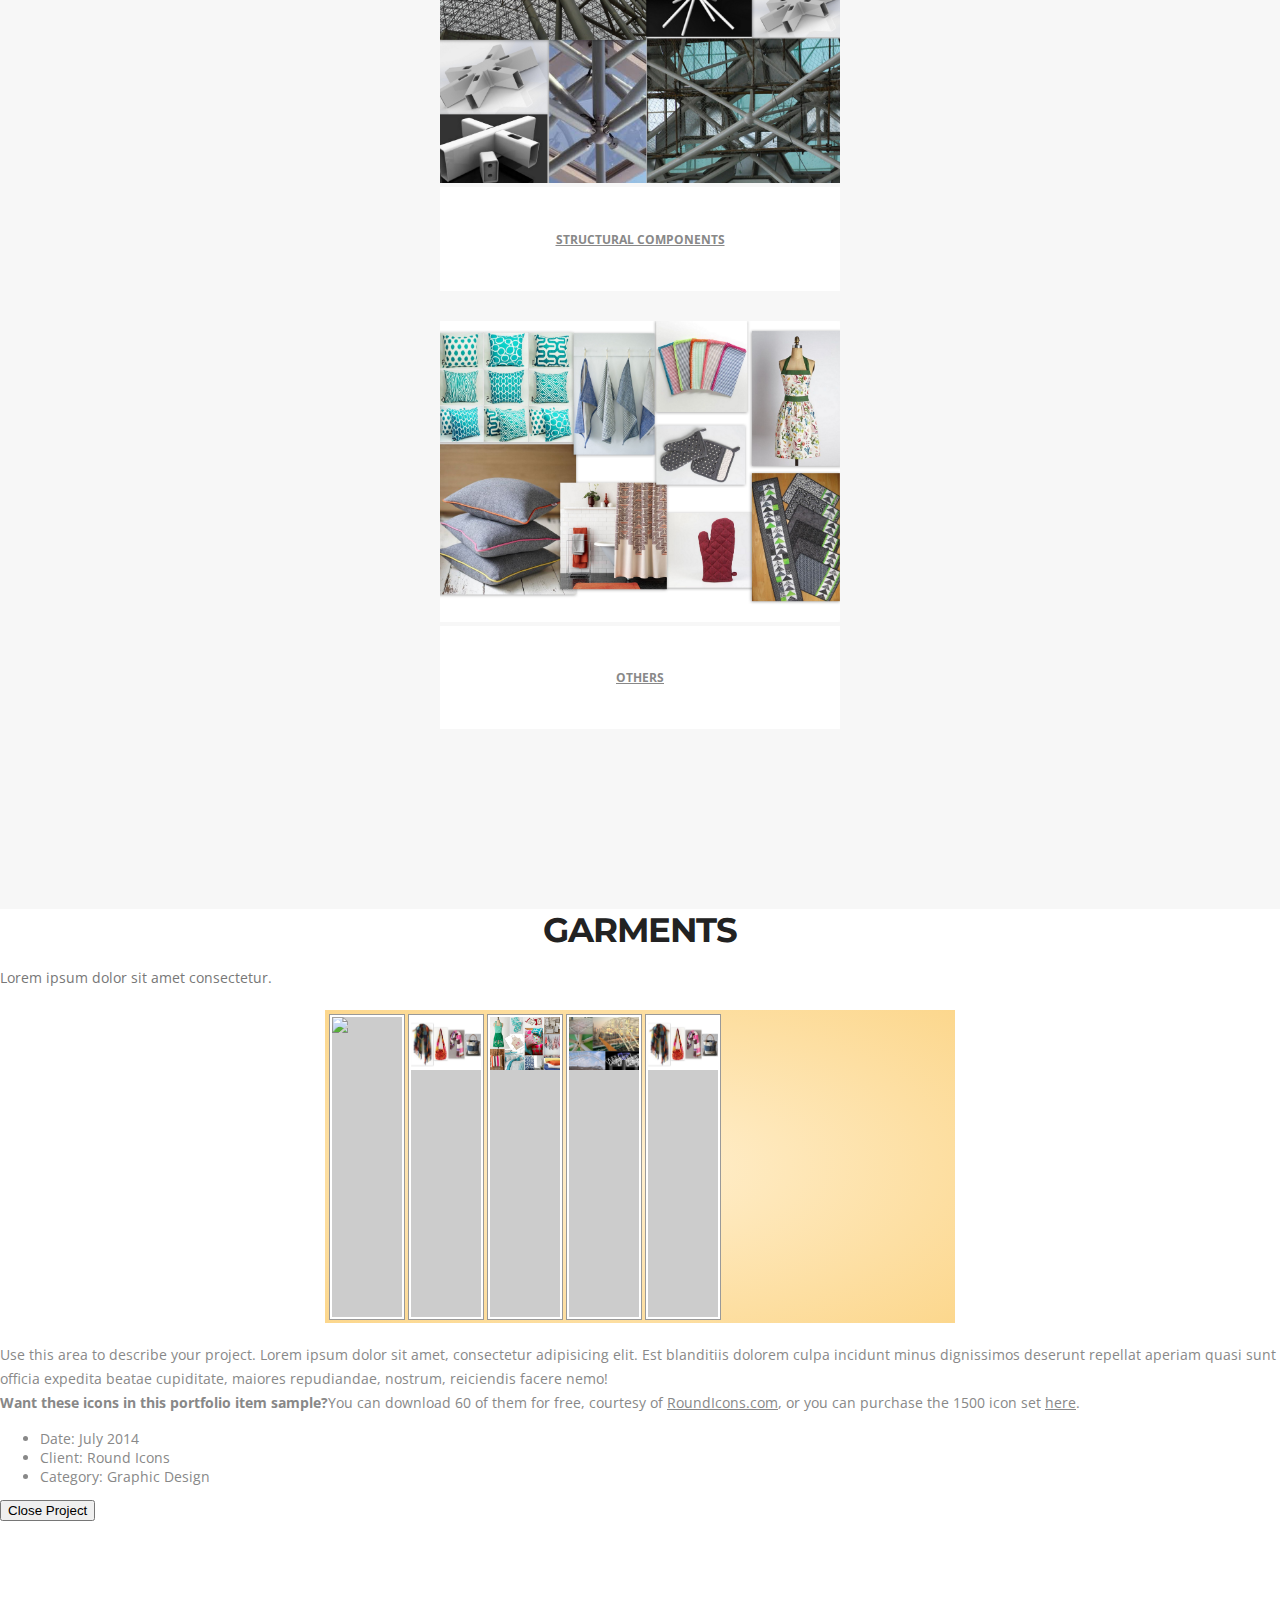
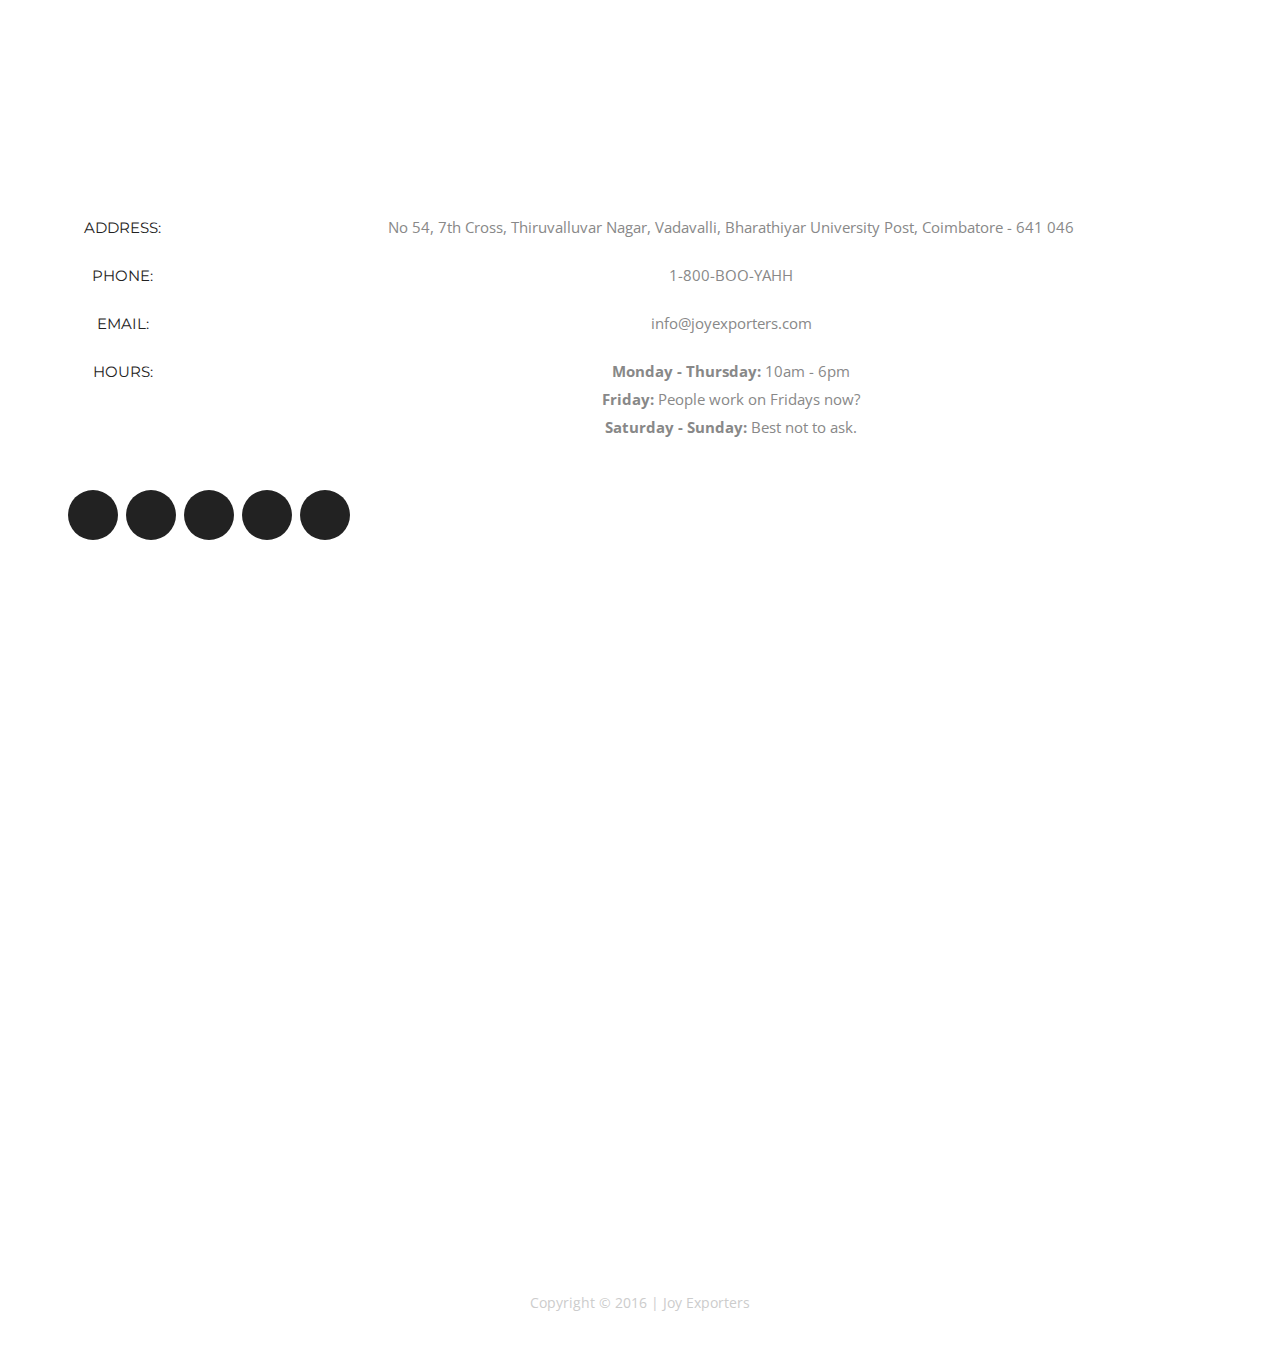
==== commit c9778cc5: "all pages live" ====
--- a/Knight/index.html
+++ b/Knight/index.html
@@ -426,12 +426,21 @@
                 </ul>
             </div>
         	<div class="col-lg-6 col-sm-5 wow fadeInUp delay-05s">
-            	<div class="form">
+						<!--
+							<div class="form">
                 	<input class="input-text" type="text" name="" value="Your Name *" onfocus="if(this.value==this.defaultValue)this.value='';" onblur="if(this.value=='')this.value=this.defaultValue;">
                     <input class="input-text" type="text" name="" value="Your E-mail *" onfocus="if(this.value==this.defaultValue)this.value='';" onblur="if(this.value=='')this.value=this.defaultValue;">
                 	<textarea class="input-text text-area" cols="0" rows="0" onfocus="if(this.value==this.defaultValue)this.value='';" onblur="if(this.value=='')this.value=this.defaultValue;">Your Message *</textarea>
                     <input class="input-btn" type="submit" value="send message">
                 </div>
+							-->
+								<script type="text/javascript" src="https://s3.amazonaws.com/assets.freshdesk.com/widget/freshwidget.js"></script>
+								<style type="text/css" media="screen, projection">
+									@import url(https://s3.amazonaws.com/assets.freshdesk.com/widget/freshwidget.css);
+								</style>
+								<iframe title="Feedback Form" class="freshwidget-embedded-form" id="freshwidget-embedded-form" src="https://joyexports.freshdesk.com/widgets/feedback_widget/new?&widgetType=embedded&screenshot=no&searchArea=no" scrolling="no" height="500px" width="100%" frameborder="0" >
+								</iframe>
+
             </div>
         </div>
 </section>
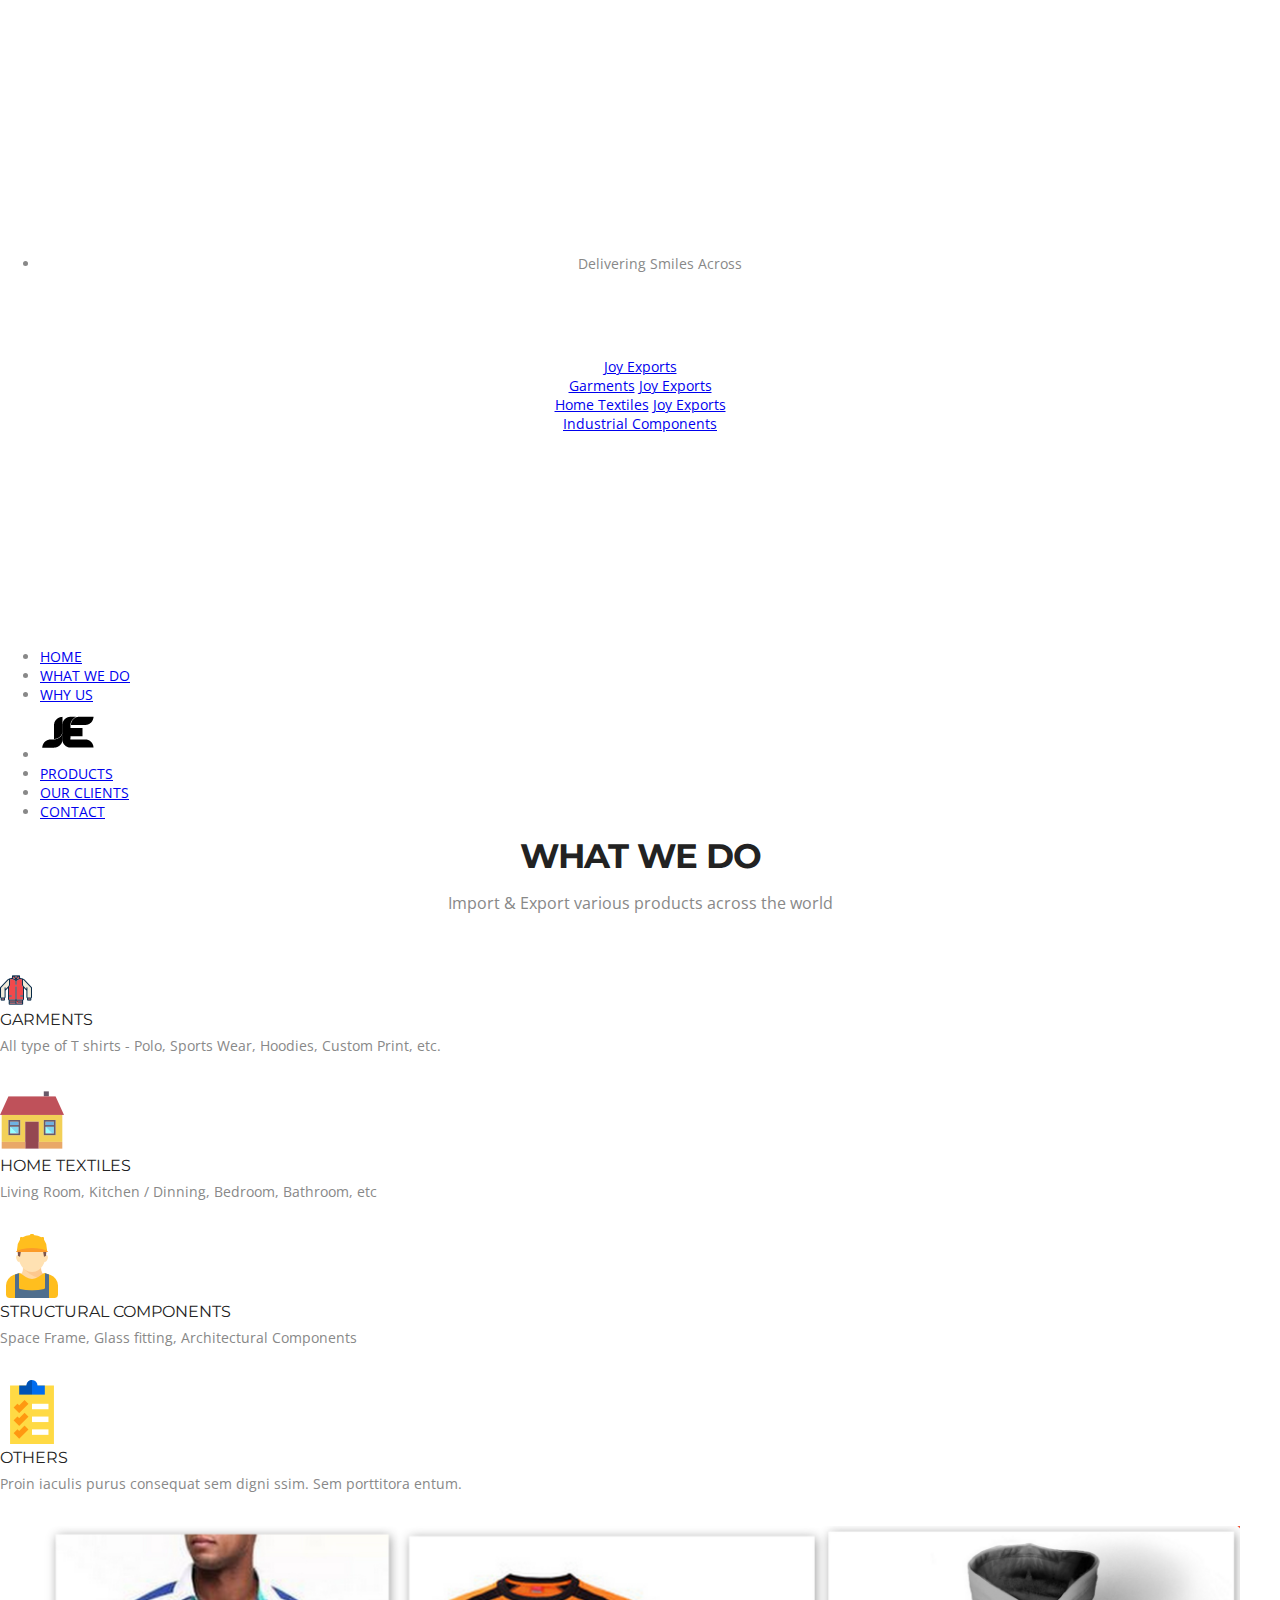
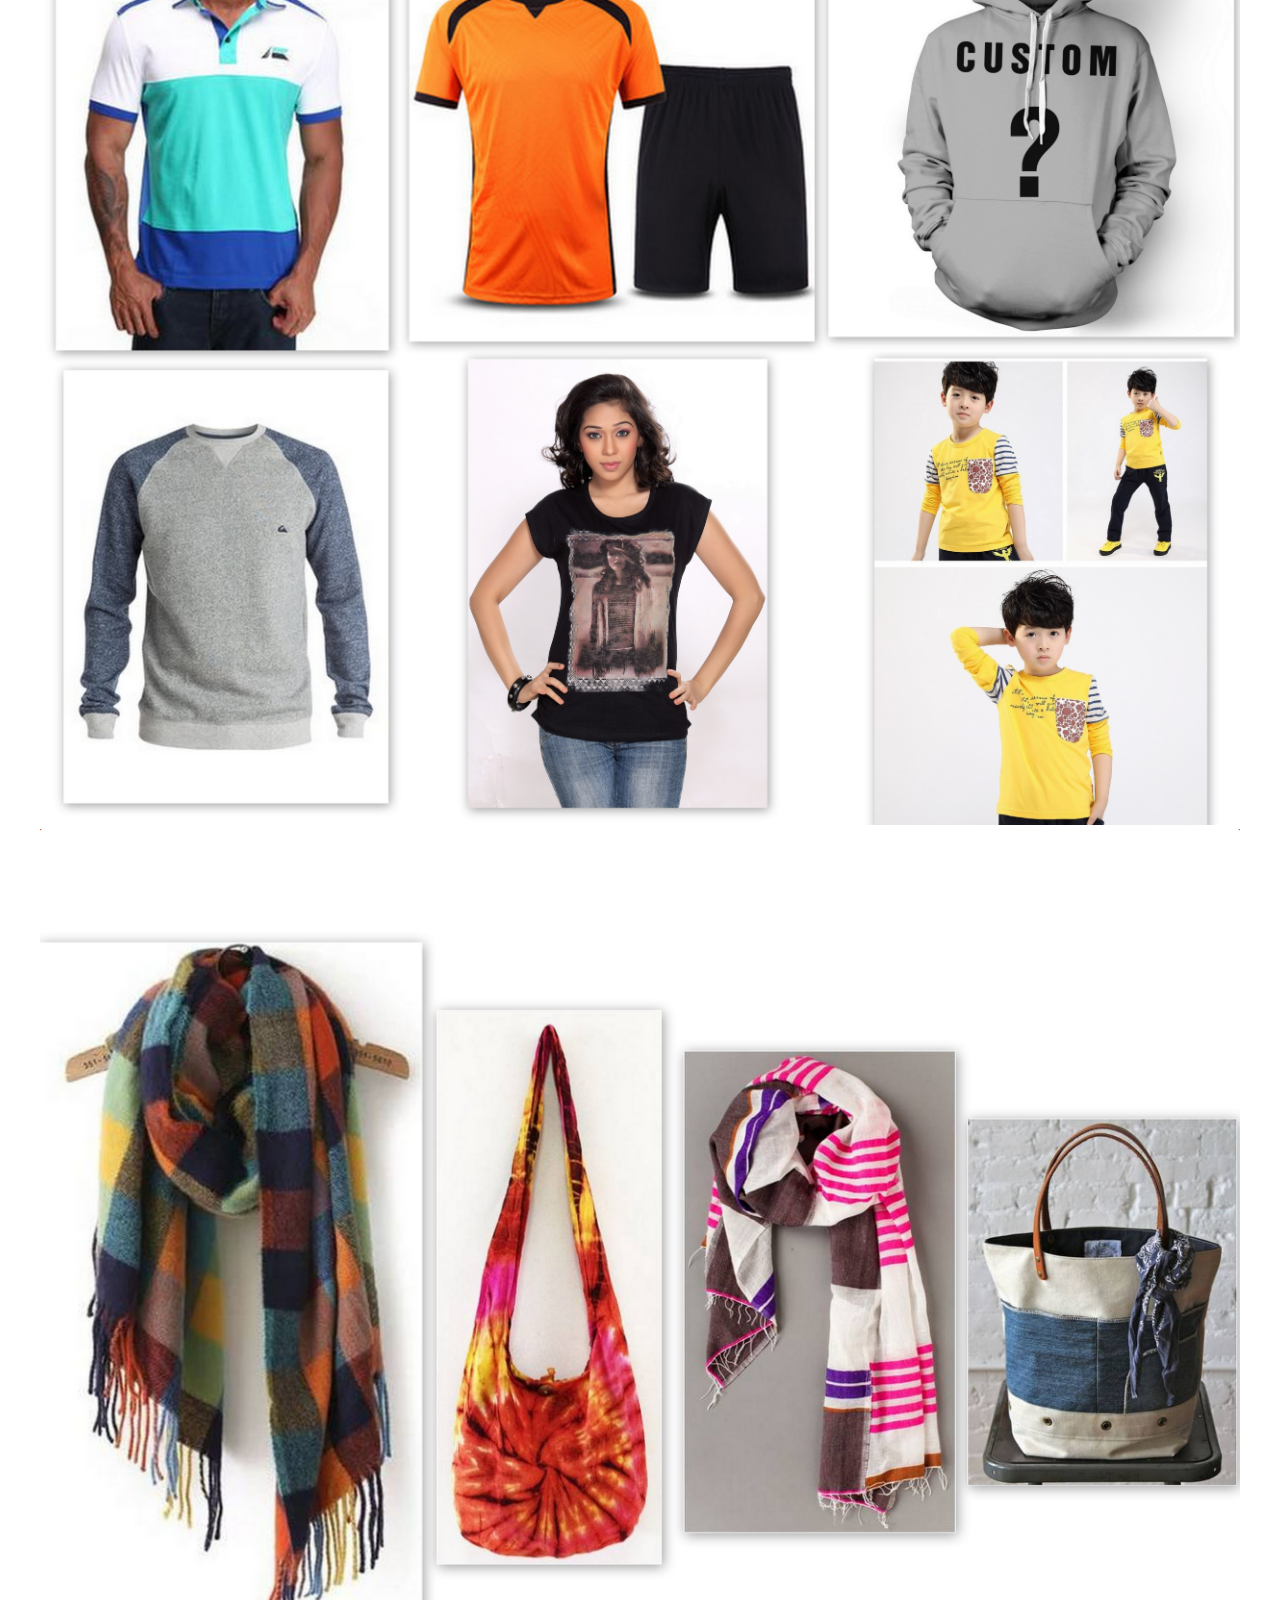
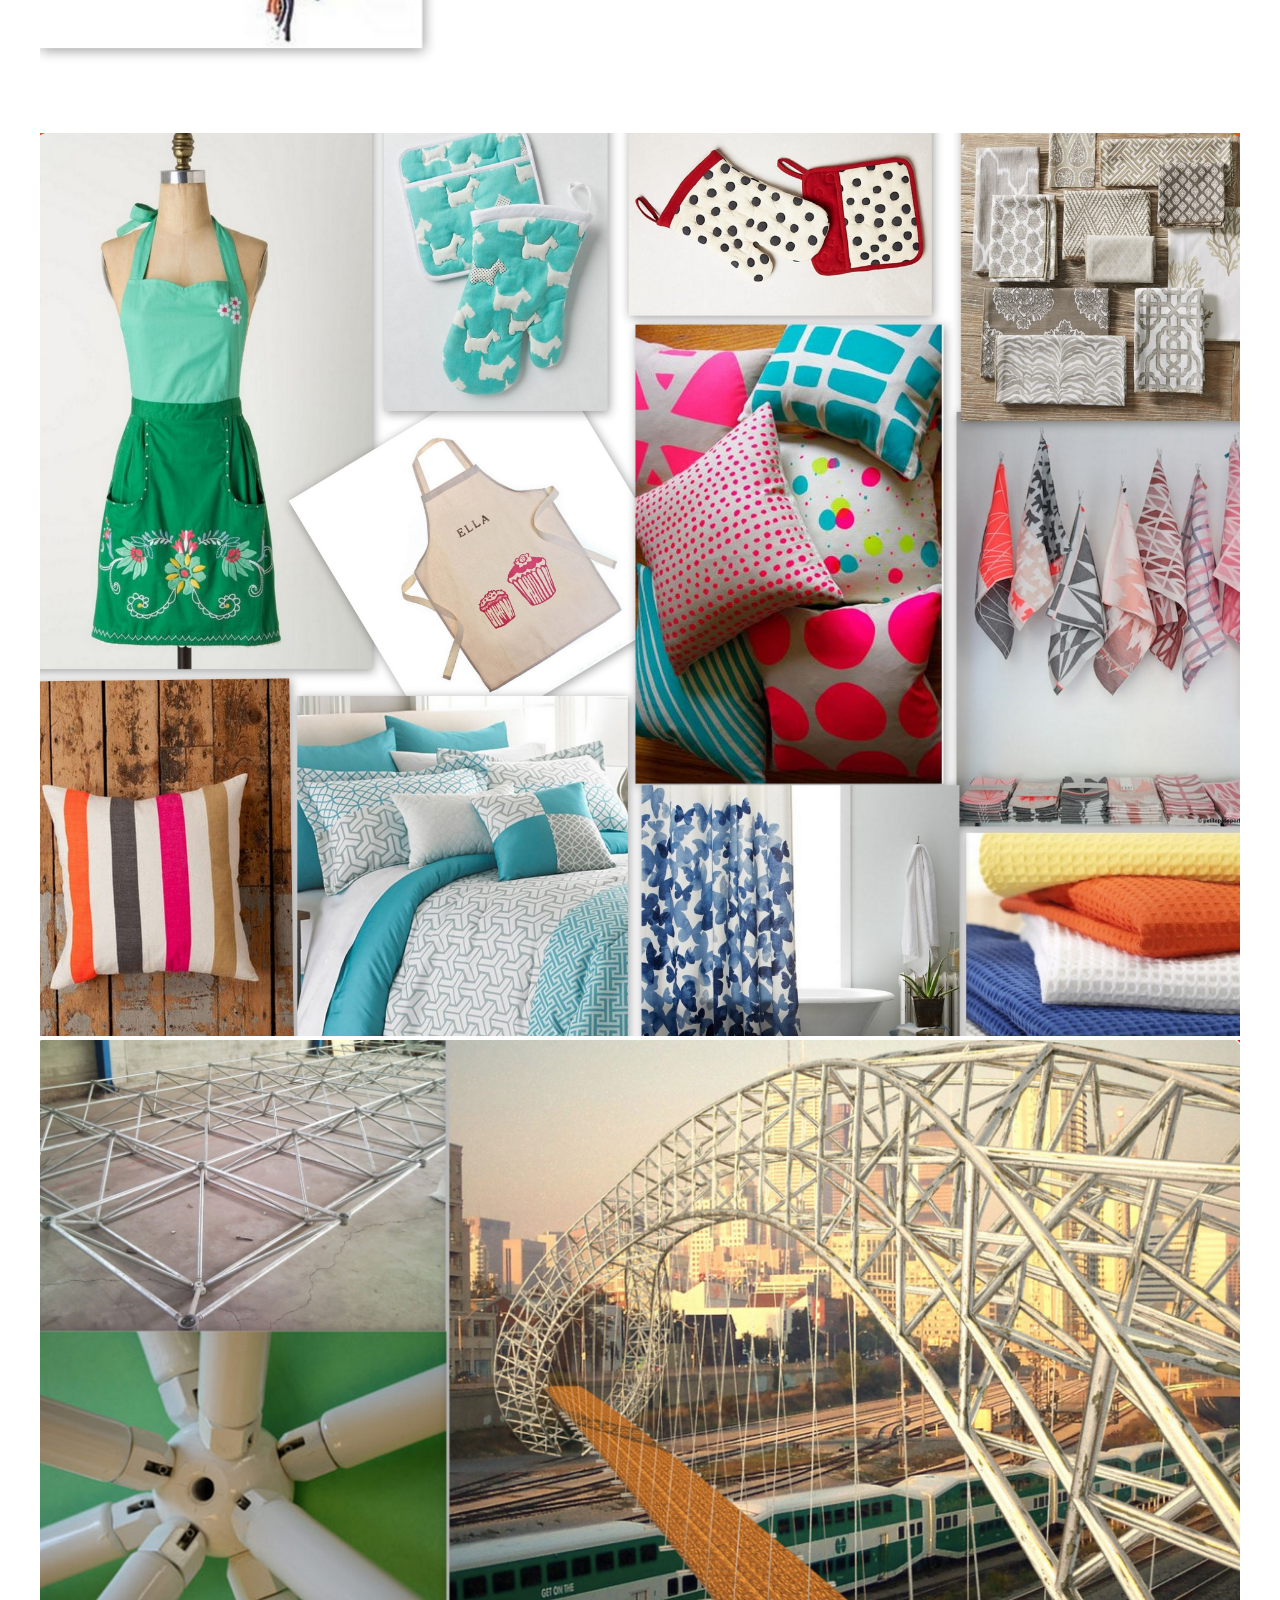
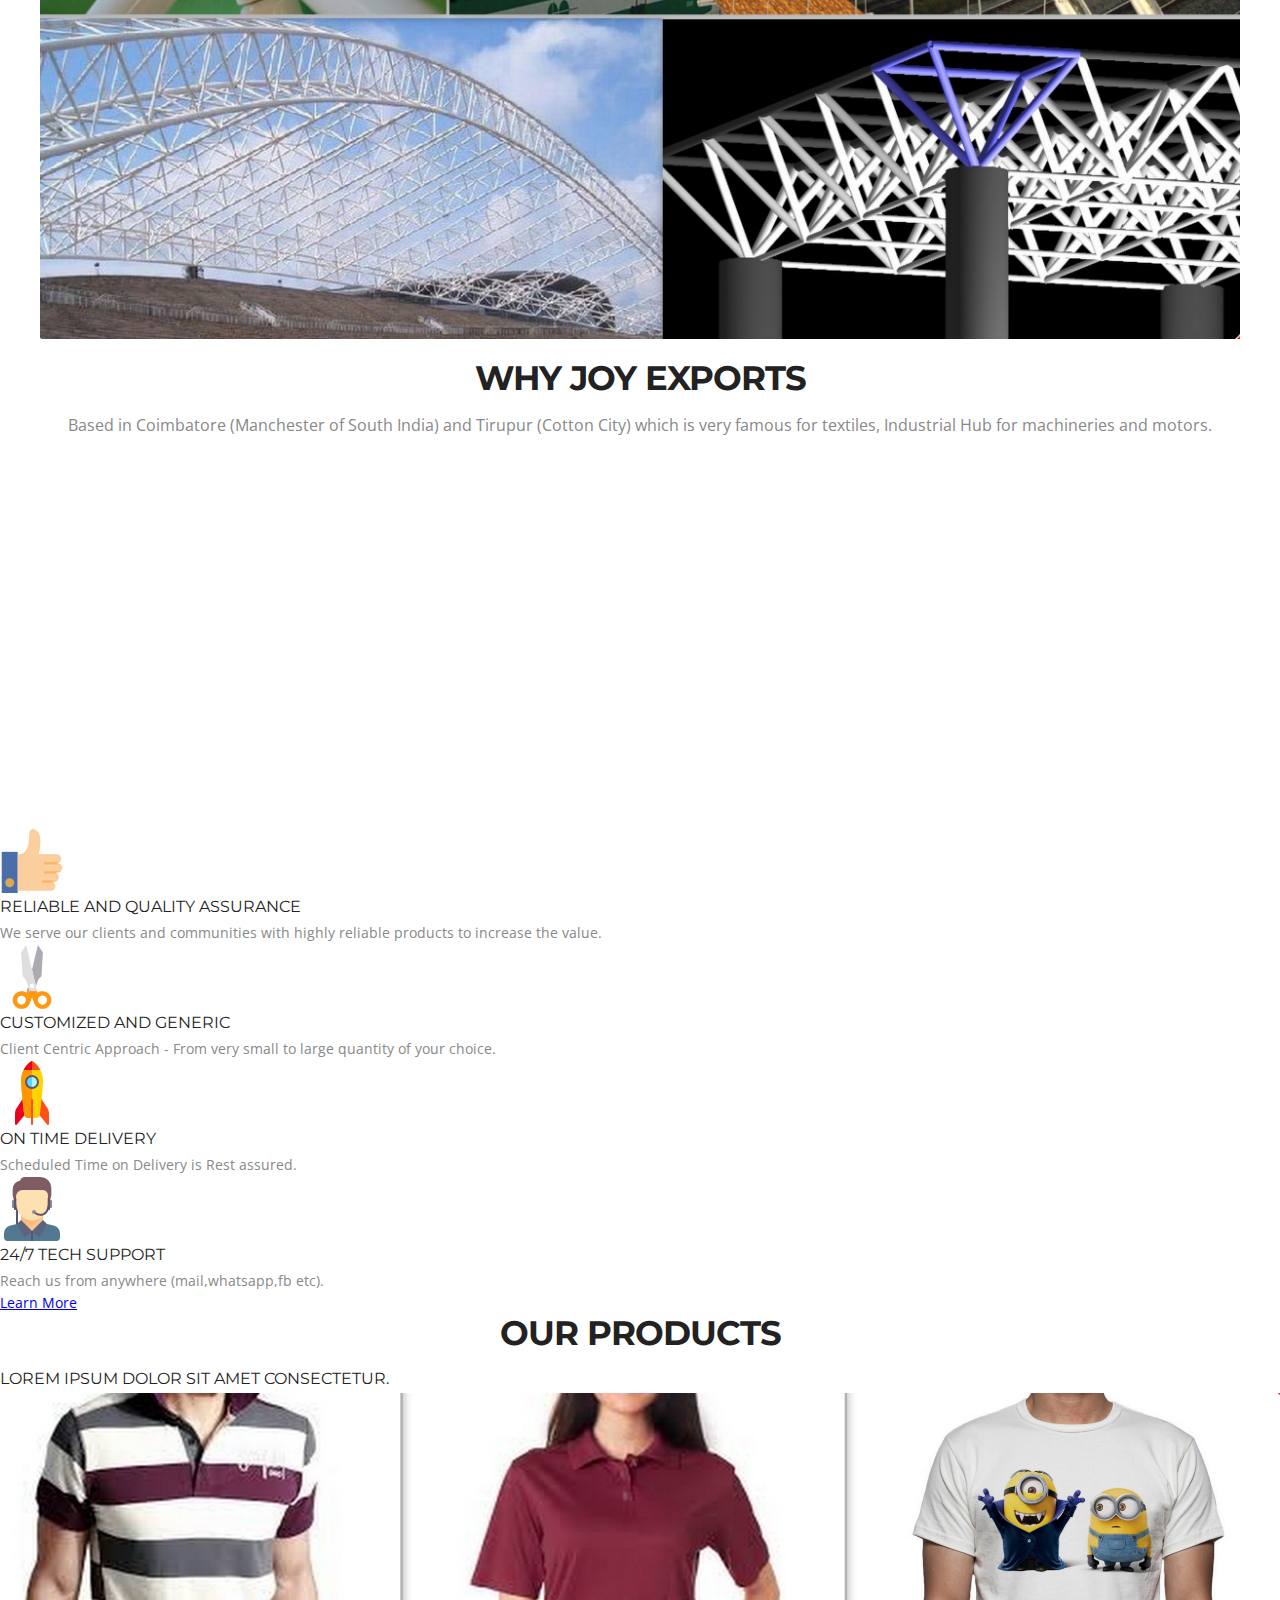
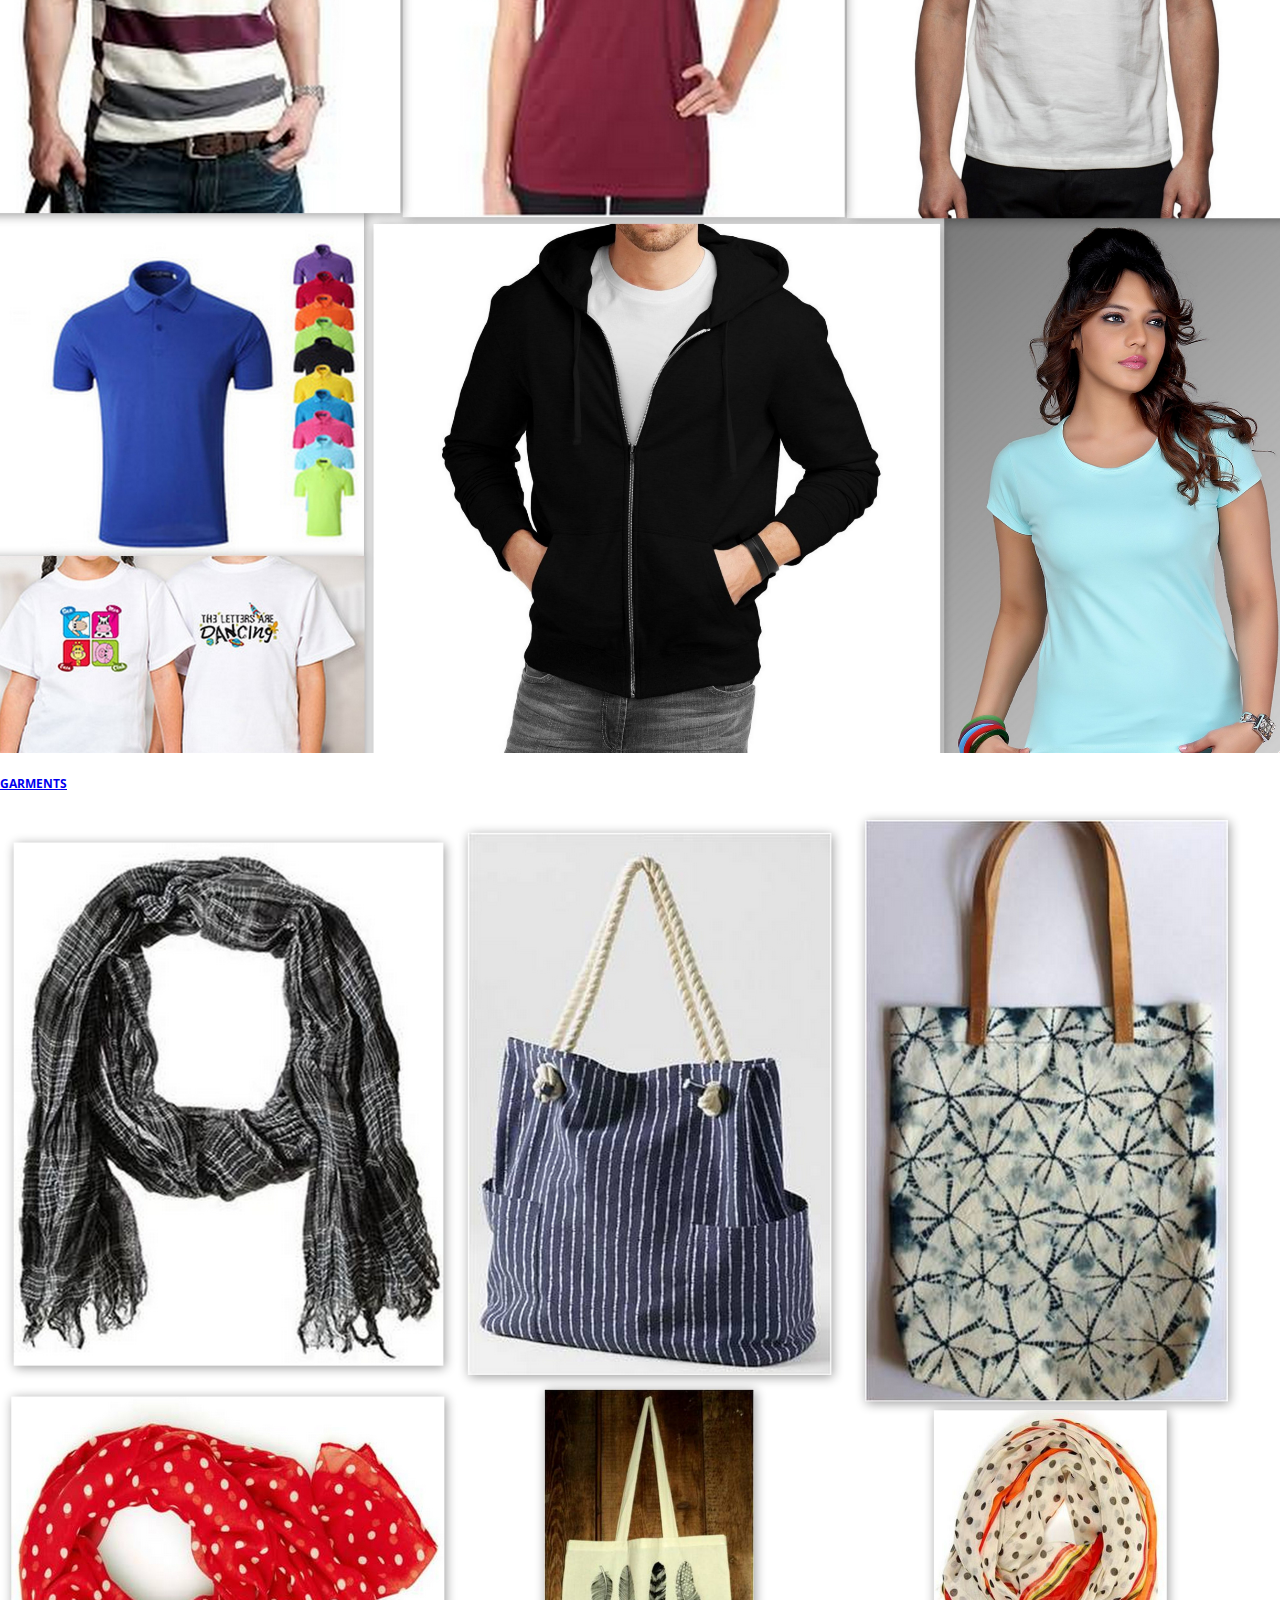
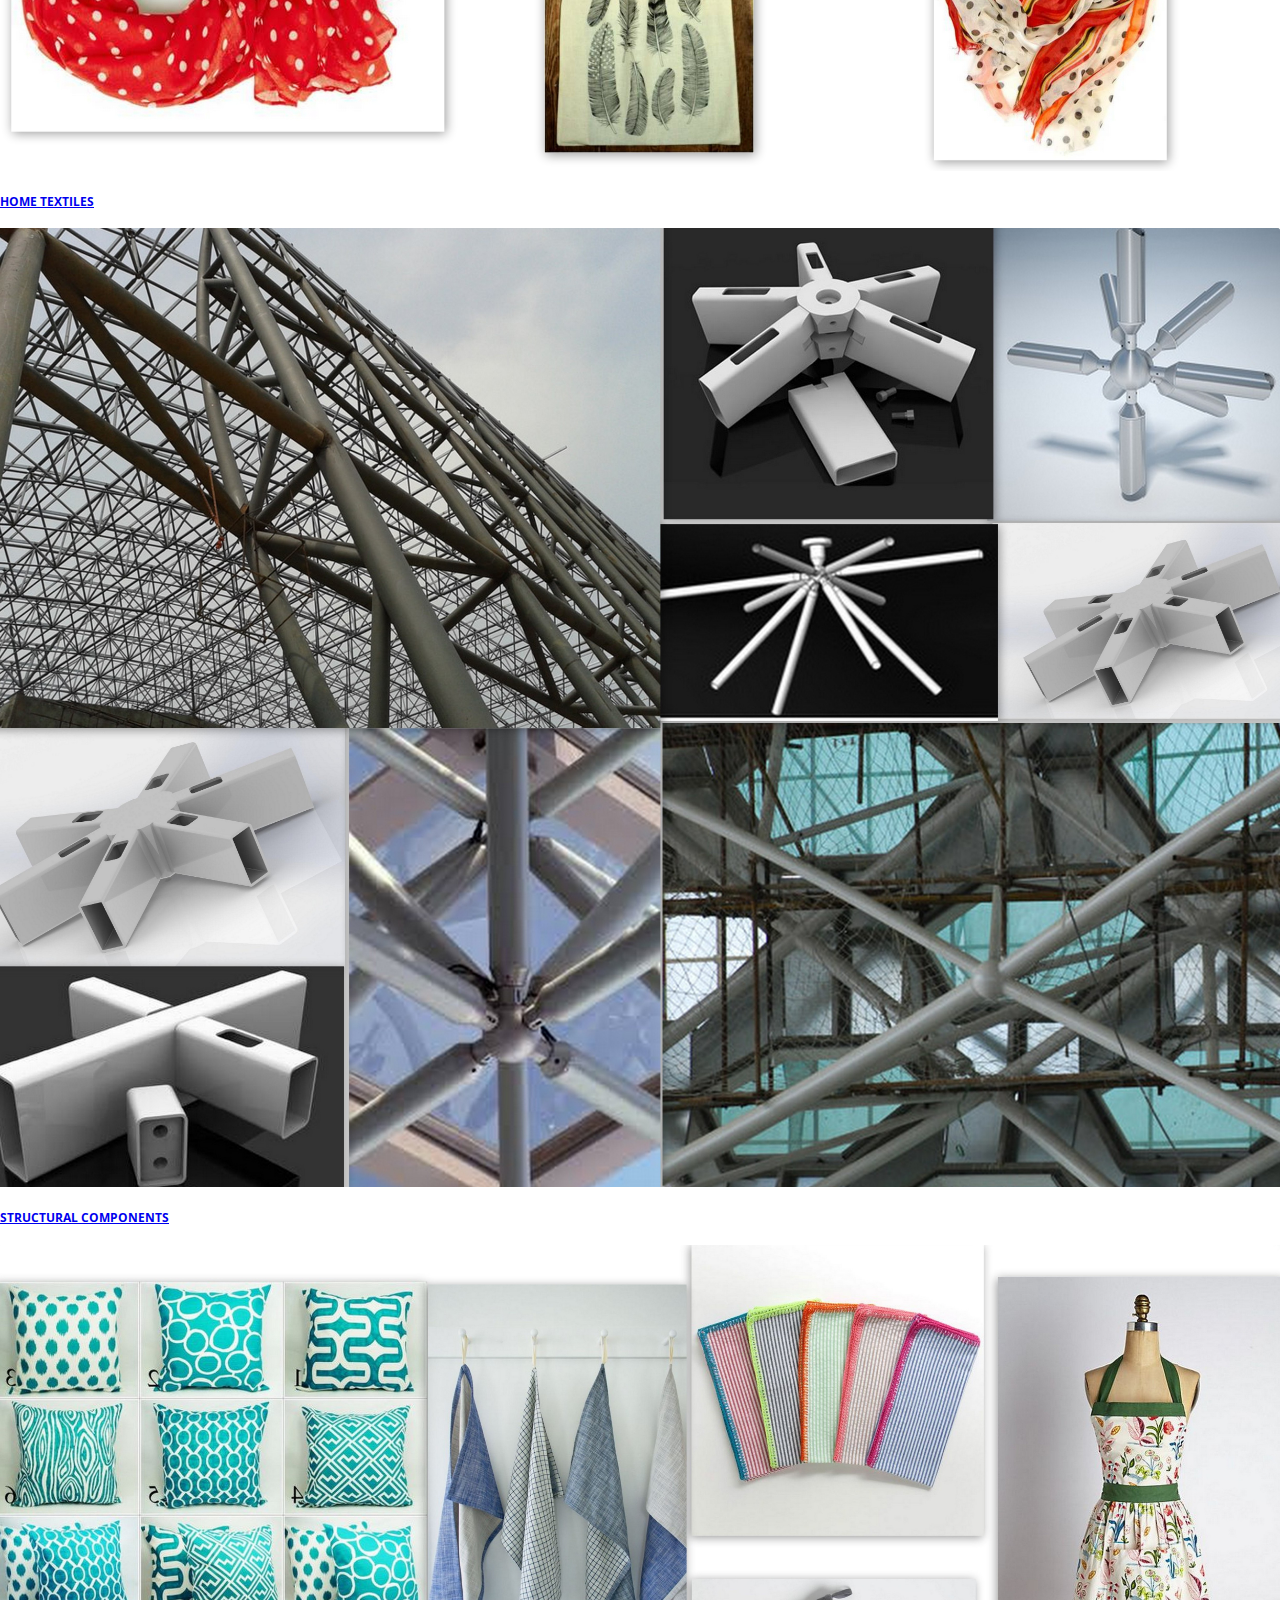
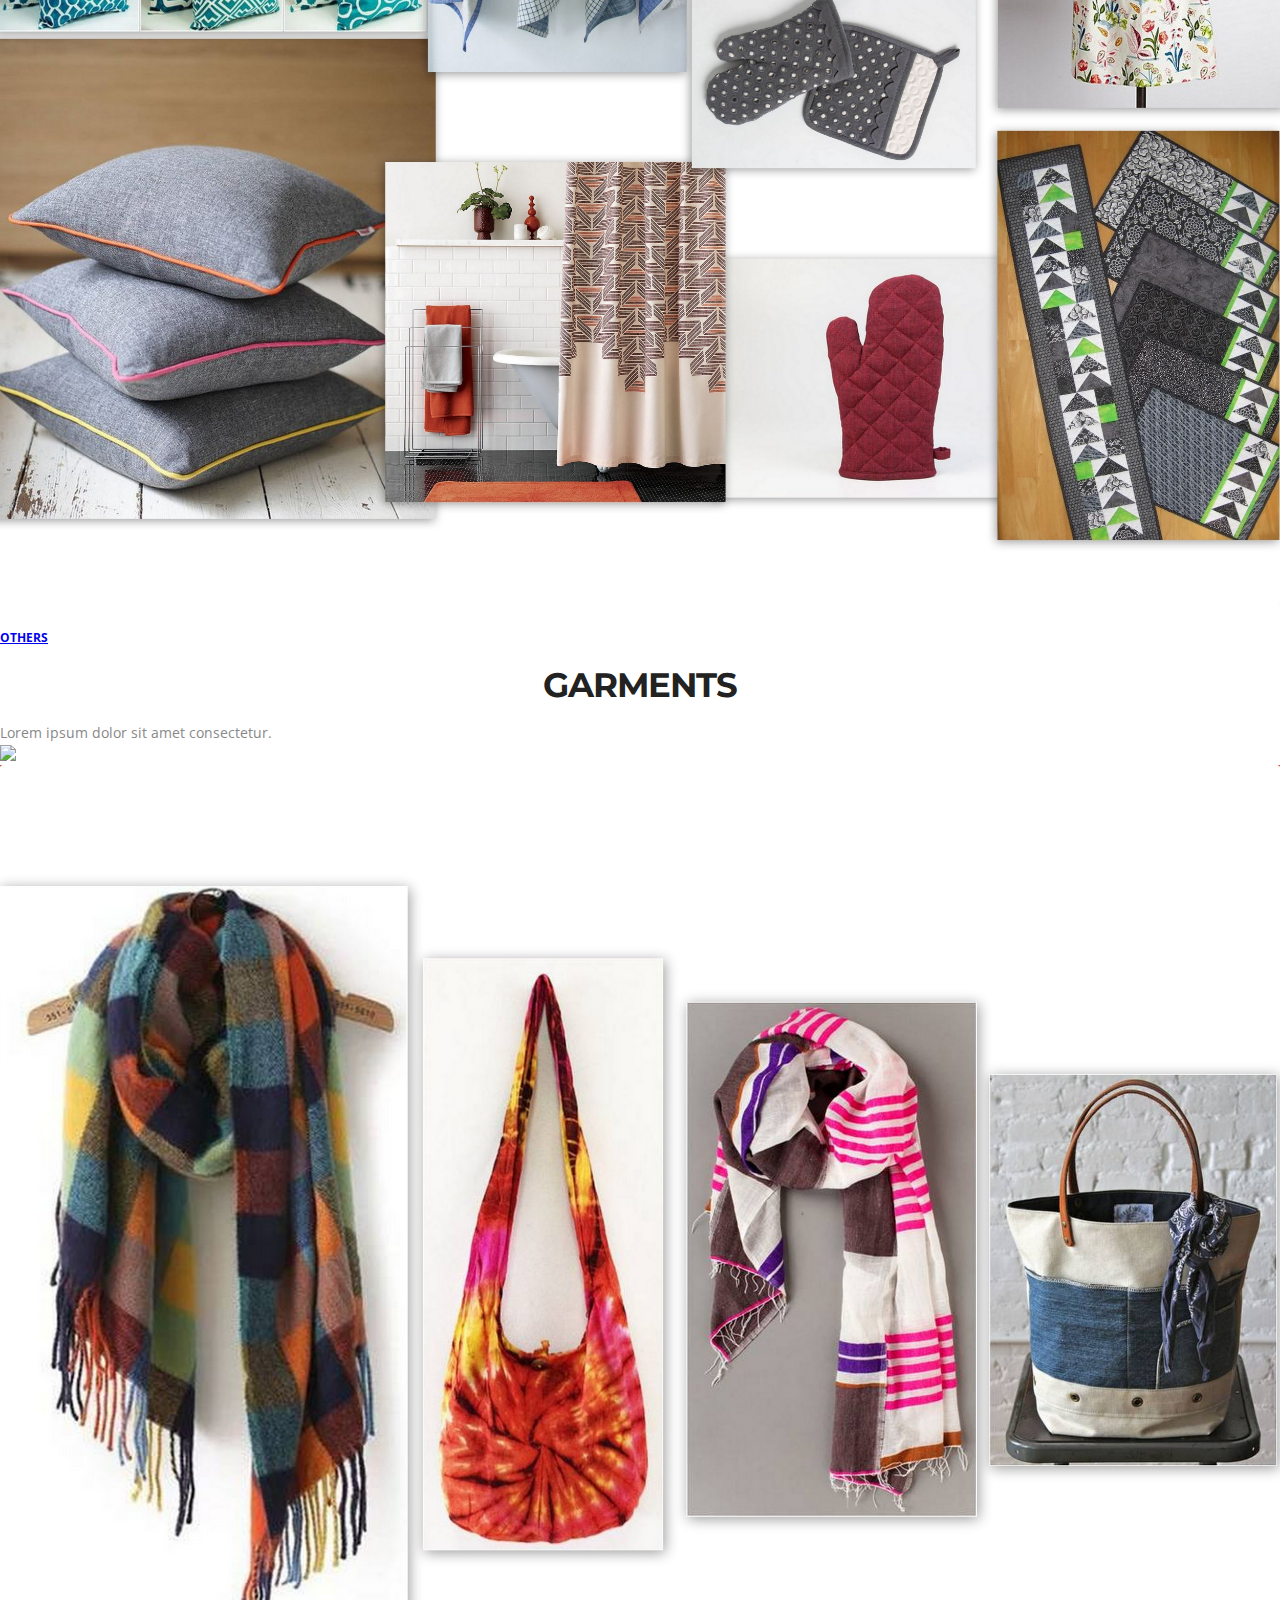
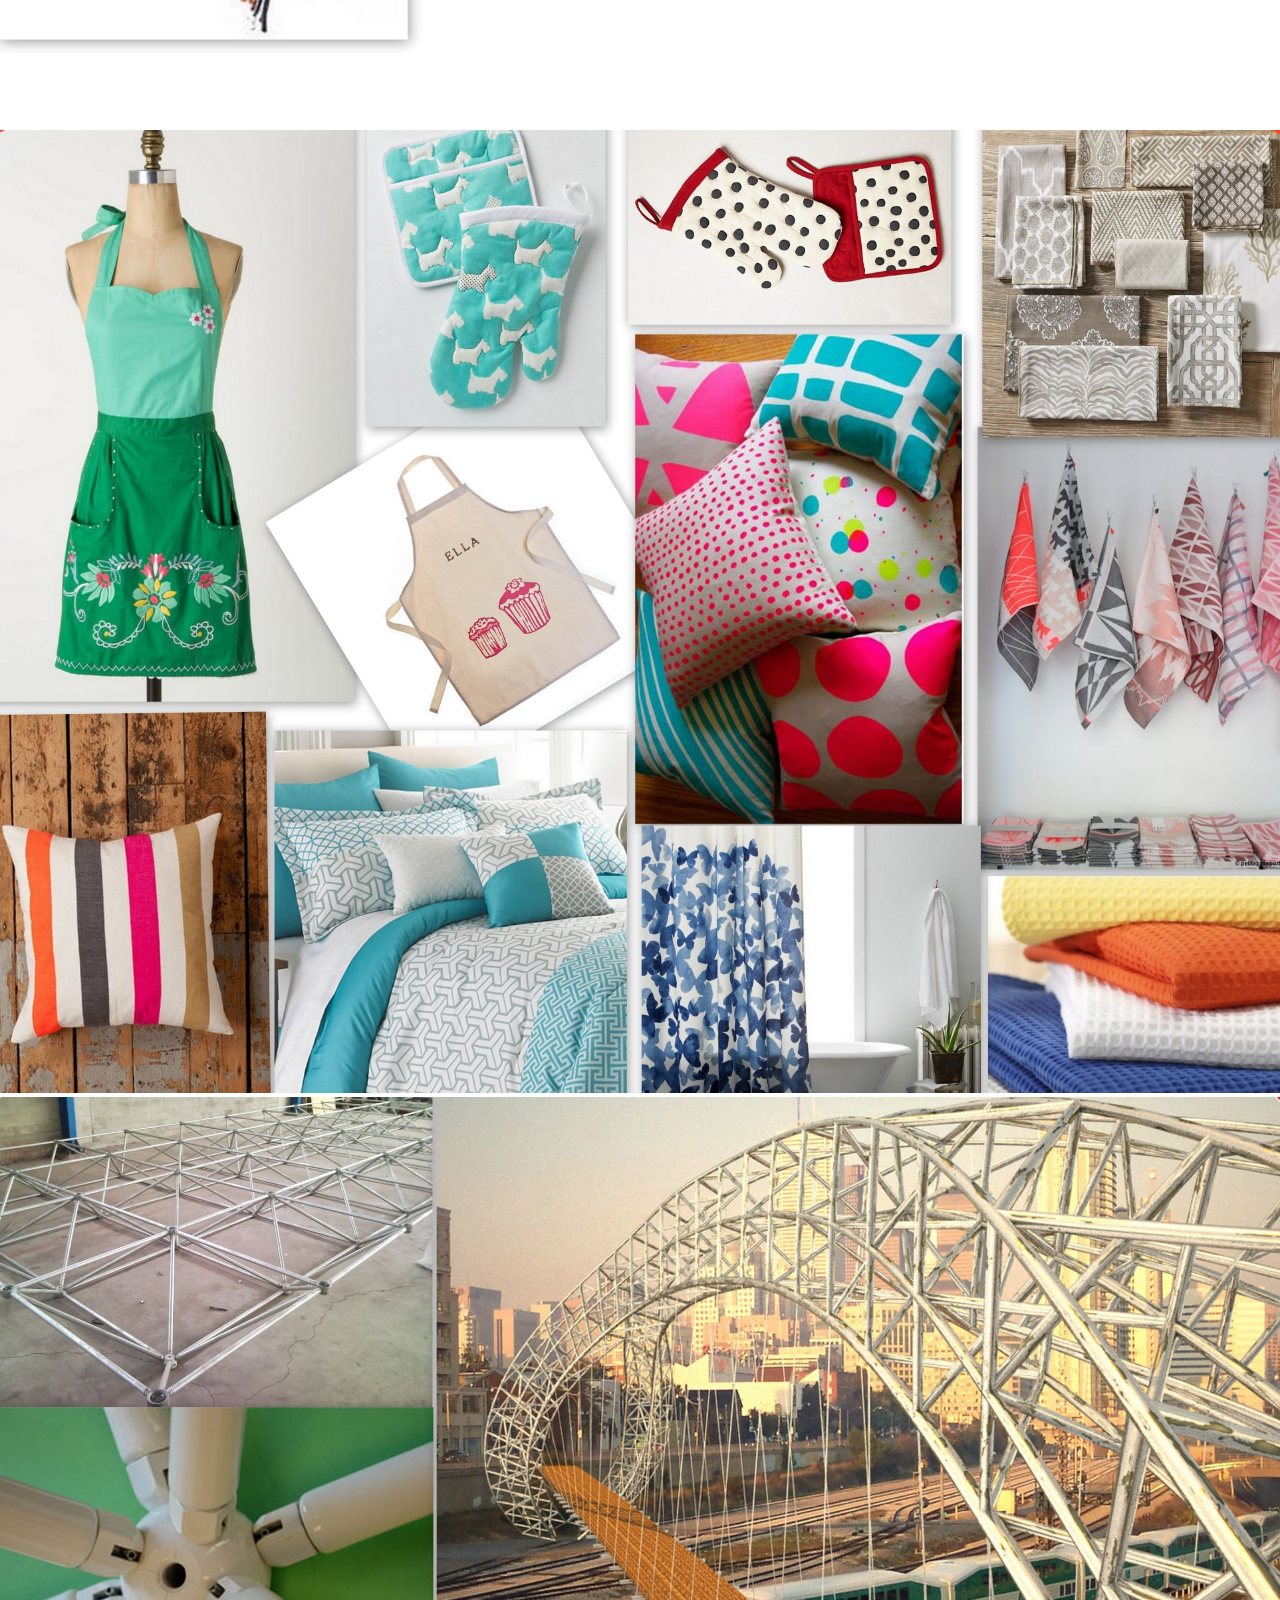
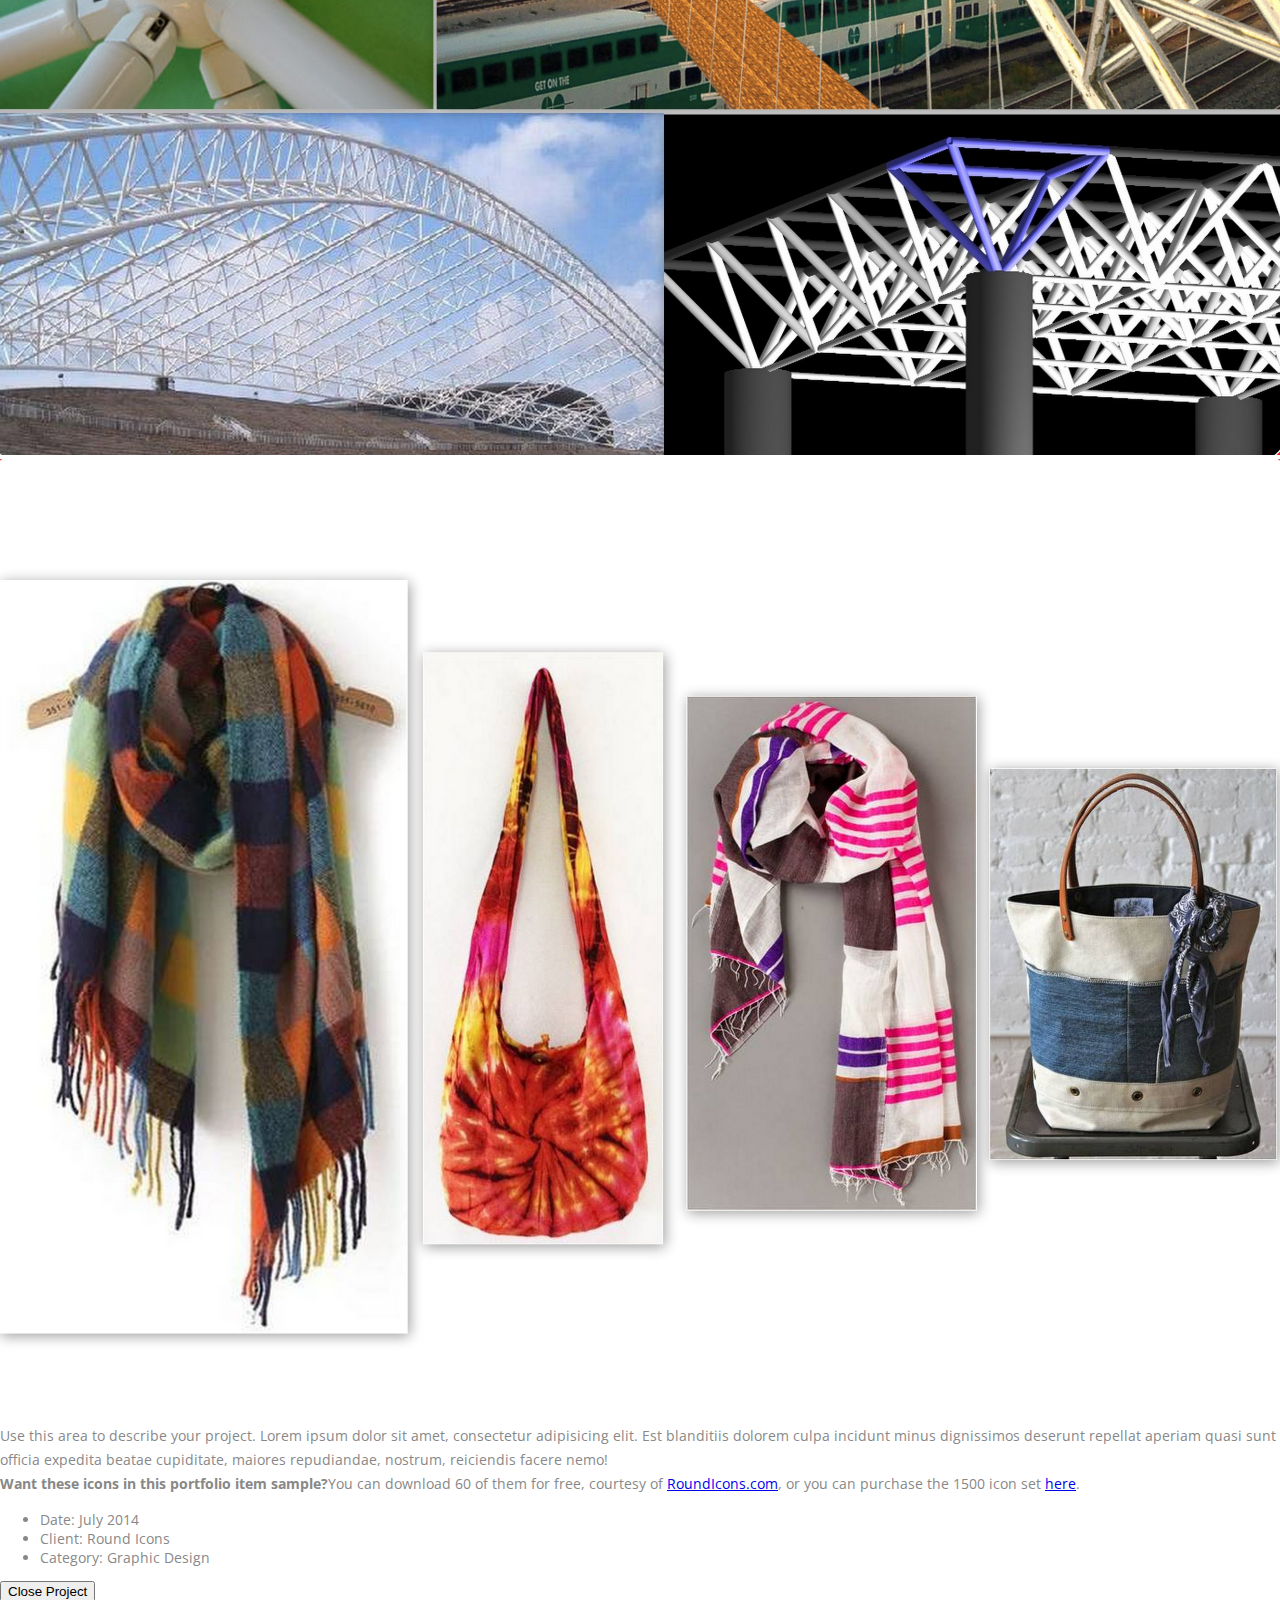
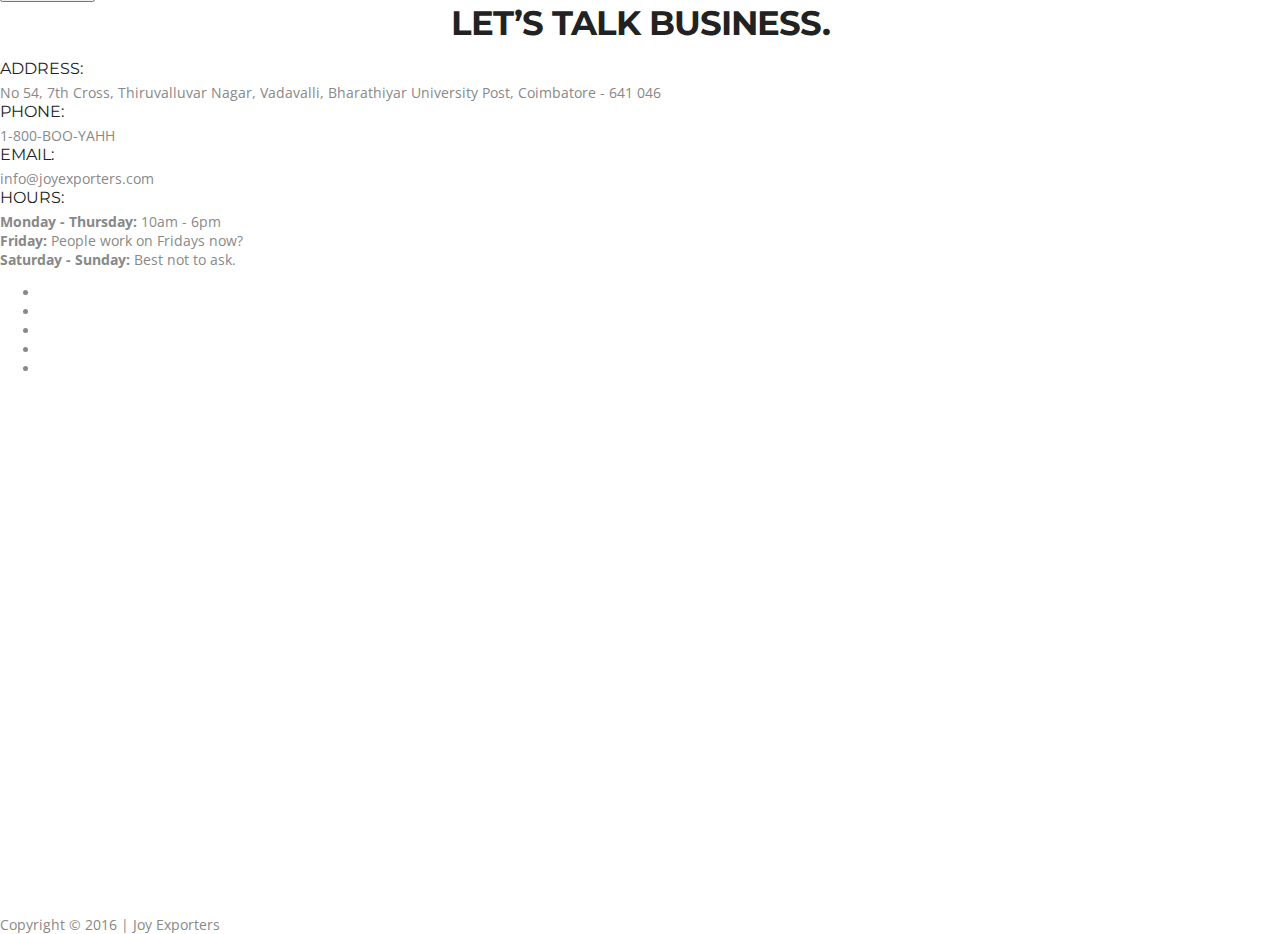
==== commit e66e7f4f: "UNK" ====
--- a/Knight/index.html
+++ b/Knight/index.html
@@ -392,6 +392,13 @@
 		</div>
 </div>
 
+
+
+
+
+
+
+
 <section class="business-talking"><!--business-talking-start-->
 	<div class="container">
         <h2>Let’s Talk Business.</h2>
--- a/Knight/css/style.css
+++ b/Knight/css/style.css
@@ -80,6 +80,16 @@
 	text-transform:uppercase;
 	font-weight:400;
 }
+h4{
+  font-size:26px;
+	color:#222222;
+	font-family: 'Montserrat', sans-serif;
+	font-weight:700;
+	letter-spacing: -1px;
+	margin:15px 0 15px 0;
+	text-align:center;
+	text-transform:uppercase;
+}
 h6{
 	font-size:16px;
 	color:#888888;
@@ -101,6 +111,11 @@
 	background:url(../img/pw_maze_black_2X.png) left top repeat;
 	padding:200px 0;
 }
+.header-other{
+	text-align:center;
+	background:url(../img/pw_maze_black_2X.png) left top repeat;
+	padding:150px 0;
+}
 .logo{
 	width:130px;
 	margin:0 auto 35px;
@@ -110,13 +125,53 @@
 	font-size:45px;
 	font-weight:400;
 	letter-spacing: -1px;
-	margin:0 0 25px 0 ;
+	margin:0 0 15px 0 ;
 	color:#fff;
+}
+.h1-color{
+  font-family: 'Montserrat',sans-serif;
+  font-size:45px;
+  font-weight:400;
+  letter-spacing: -1px;
+  margin:0 0 15px 0 ;
+  color:#fff;
+}
+
+@media only screen
+  and (min-device-width: 320px)
+  and (max-device-width: 480px)
+  and (-webkit-min-device-pixel-ratio: 2) {
+
+    .header h1{
+    	font-family: 'Montserrat',sans-serif;
+    	font-size:20px;
+    	font-weight:400;
+    	letter-spacing: -1px;
+    	margin:0 0 15px 0 ;
+    	color:#fff;
+
 }
 
 .we-create{
 	padding:0;
-	margin:-17px 0 20px;
+	margin:-17px 0 12px;
+}
+.we-create-other{
+	padding:0;
+	margin:20px 0 20px;
+  list-style: none;
+}
+.we-create-other li{
+	display:inline-block;
+	font-family: 'Montserrat',sans-serif;
+	font-size:14px;
+	color: #bcbcbc;
+	text-transform: capitalize;
+	font-weight: 400;
+	margin:0 5px 0 0;
+}
+.we-create-other li:first-child{
+	background:none;
 }
 .wp-pic{
 	margin-bottom:20px;
@@ -145,18 +200,21 @@
 
 
 .link{
-	padding:15px;
+	padding-left: 5px;
+  padding-right: 5px;
+  padding-top: 10px;
+  padding-bottom: 10px;
 	background:#7cc576;
 	color:#fff !important;
 	font-size:16px;
 	font-weight:400;
-  width:300px;
+  width:275px;
 	font-family: 'Montserrat', sans-serif;
 	display:inline-block;
 	border-radius:3px;
 	text-transform:uppercase;
 	line-height:25px;
-  margin: 15px;
+  margin: 5px;
 
 	transition:all 0.3s ease-in-out;
 	-moz-transition:all 0.3s ease-in-out;
@@ -176,6 +234,11 @@
 
 /* Navigation
 ---------------------------------*/
+.nav-space{
+  width: 150px;
+  margin: 6px 0 9px 0px;
+}
+
 .main-nav-outer{
 	padding:0px;
 	border-bottom:1px solid #dddddd;
@@ -185,7 +248,7 @@
 }
 .main-nav{
 	text-align:center;
-	margin:10px 0 0px;
+	margin:5px 0 5px;
 	padding:0;
 	list-style:none;
 }
@@ -200,7 +263,6 @@
 	font-family: 'Montserrat', sans-serif;
 	text-decoration: none;
 	line-height:20px;
-	margin:17px 32px;
 	transition:all 0.3s ease-in-out;
 	-moz-transition:all 0.3s ease-in-out;
 	-webkit-transition:all 0.3s ease-in-out;
@@ -213,6 +275,9 @@
 
 .small-logo{
 	padding:0 32px;
+}
+.small-logo-other{
+  margin: 20px auto;
 }
 
 .main-section{
@@ -251,6 +316,7 @@
 ---------------------------------*/
 .featured-work{
 	font-size:14px;
+  padding-top: 45px;
 }
 .featured-work h2{
 	text-align:left;
@@ -594,30 +660,27 @@
 /* Talk Business
 ---------------------------------*/
 .business-talking{
-	background:url(../img/section-bg2.jpg) top center no-repeat;
-	background-size:cover;
-	padding:60px 0 10px;
+	padding:90px 90px 0 90px;
 	text-align:center;
 }
 .business-talking h2{
 	font-family: 'Montserrat', sans-serif;
 	font-weight:700;
 	padding:0;
-	margin:20px 0 70px;
 	text-transform:uppercase;
-	font-size:42px;
-	color:#fff;
+	font-size:34px;
+	color:black;
 }
 
 
 /* Contact
 ---------------------------------*/
 .main-section.contact{
-	padding:90px 0 100px;
+	padding:30px 0 30px;
 }
 
 .main-section.contact{
-	background:url(../img/bg-map.png) left 190px no-repeat;
+	background:url(../img/bg-map.png) left 0px no-repeat;
 }
 .contact-info-box{
 	font-size:15px;
@@ -856,9 +919,9 @@
 	display: block;
 	width: 15px;
 	height: 15px;
-	border-right: 1px solid rgba(255,255,255,.8);
-	border-bottom: 1px solid rgba(255,255,255,.8);
-	margin: 0 0 2px 5px;
+	border-right: 2px solid rgba(255,255,255,.8);
+	border-bottom: 2px solid rgba(255,255,255,.8);
+	margin: 0 0 0 -5px;
 
 	-webkit-transform: rotate(45deg);
 	-ms-transform: rotate(45deg);
@@ -990,24 +1053,24 @@
 
 .bg-light-gray{background-color:#f7f7f7}
 .text-muted{color:#777}
-section{padding:100px 0}
-section h2.section-heading{font-size:40px;margin-top:0;margin-bottom:15px}
+section{padding:30px 0}
+section h2.section-heading{font-size:34px;margin-top:0;margin-bottom:15px}
 section h3.section-subheading{
   font-size:16px;
   font-family:"Droid Serif","Helvetica Neue",Helvetica,Arial,sans-serif;
   text-transform:none;
   font-style:italic;
   font-weight:400;
-  margin-bottom:75px}
+  margin-bottom:30px}
 
   @media (min-width:768px){
-    section{padding:150px 0}}
+    section{padding:90px 0}}
     .service-heading{
       margin:15px 0;
       text-transform:none}
       #portfolio
   .portfolio-item{
-    margin:0 0 15px;
+    margin:0 0 30px;
     right:0}
     #portfolio
     .portfolio-item
@@ -1096,3 +1159,16 @@
 #allpic:hover {
   width:300px;
 }
+
+.h2-white{
+  color: white;
+}
+
+.nav-space-other{
+  width: 300px;
+}
+
+.product-box{
+  padding-top: 30px;
+  padding-bottom: 30px;
+}
